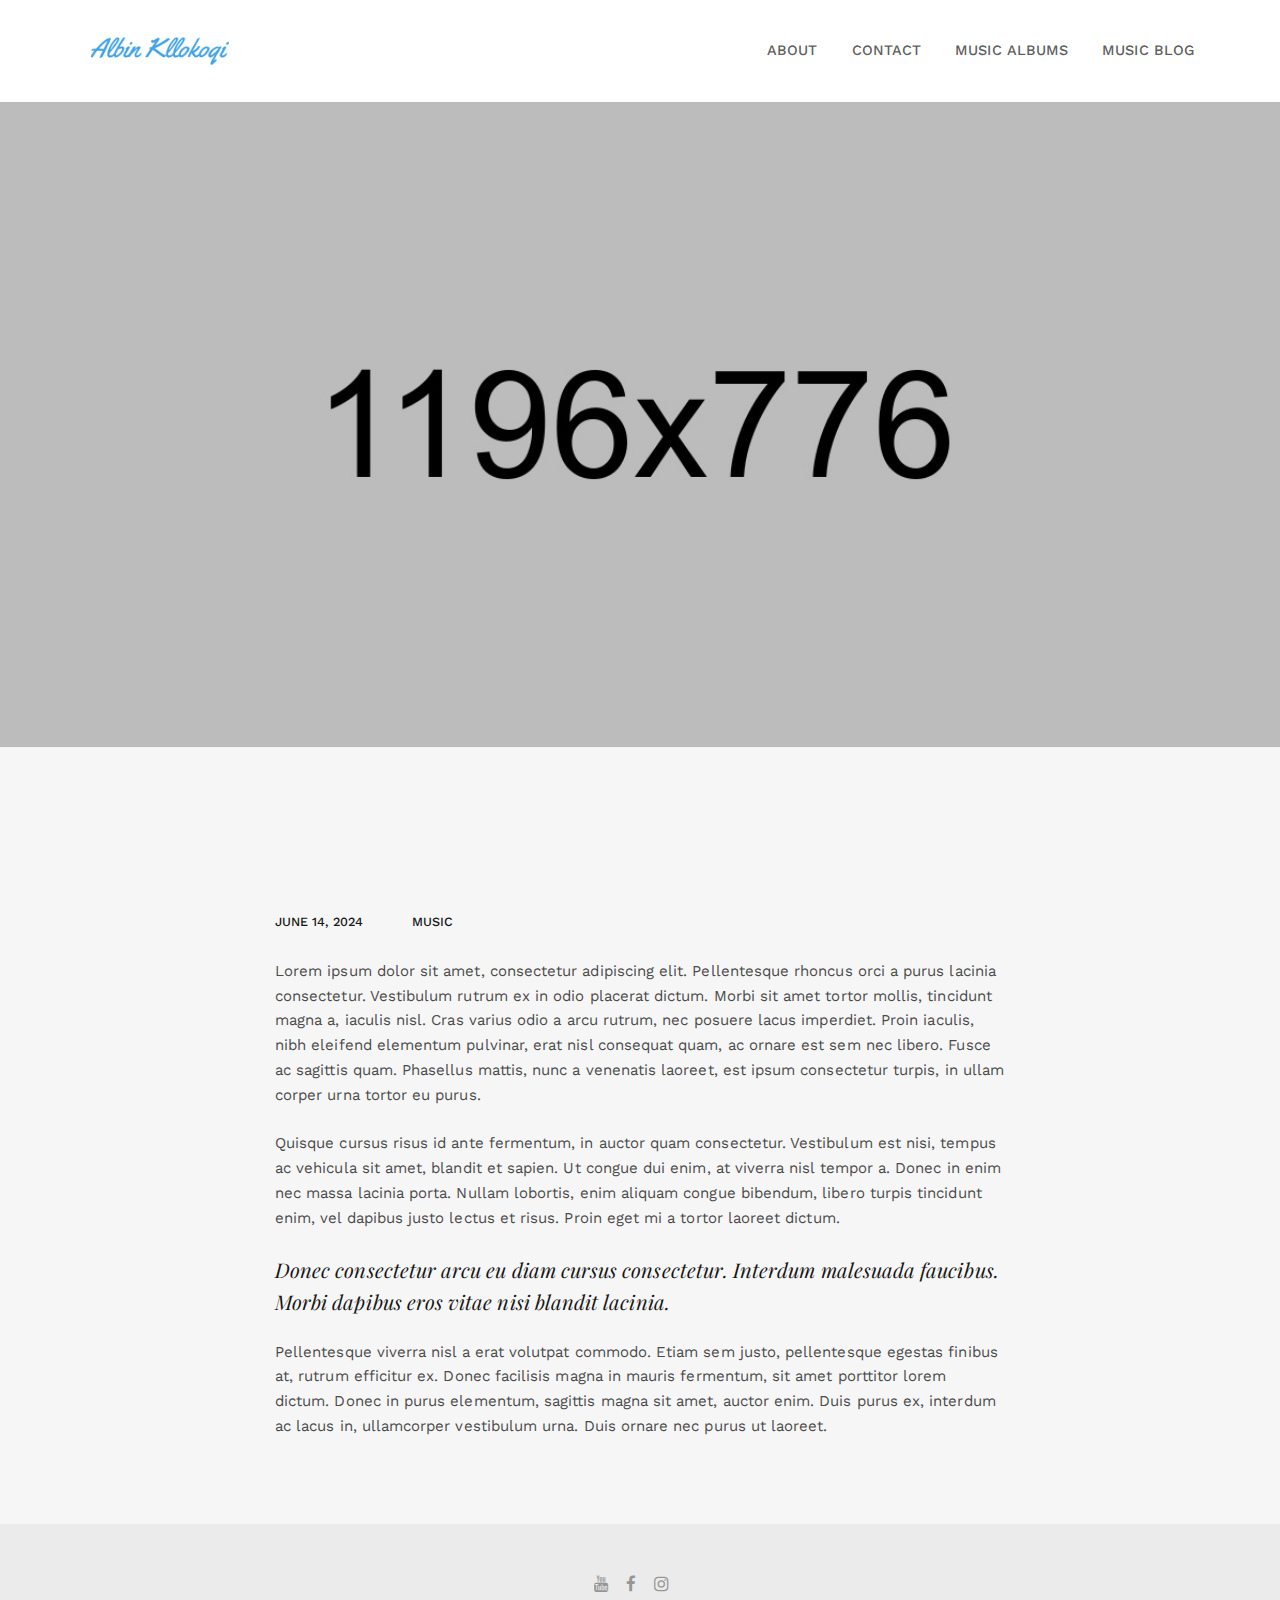
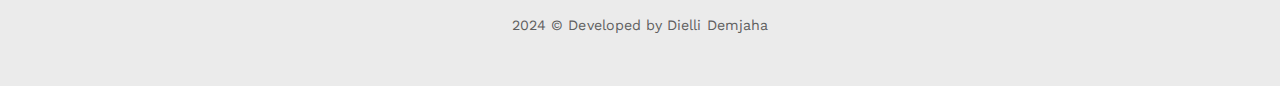
==== blog-single.html @ 4daa44f2 "initial phase of the website" ====
<!DOCTYPE html>
<!--
  Name: Snow - Minimal & Clean Portfolio HTML Template
  Version: 1.0.1
  Author: nK, unvab
  Website: https://www.albinkllokoqi.com/
  Purchase: https://nkdev.info
  Support: https://nk.ticksy.com
  License: You must have a valid license purchased only from ThemeForest (the above link) in order to legally use the theme for your project.
  Copyright 2017.
-->

<html lang="en">

<head>
    <meta charset="utf-8">
    <meta http-equiv="X-UA-Compatible" content="IE=edge">

    <title>Albin Kllokoqi | Blog post template</title>

    <meta name="description" content="Albin Kllokoqi - Personal Music Website">
    <meta name="keywords" content="Albin, Kllokoqi, Albin Kllokoqi, Music, Music Album">
    <meta name="author" content="Dielli Demjaha">

    <link rel="icon" type="image/png" href="assets/images/favicon.png">
    <link rel="stylesheet" href="https://unpkg.com/aos@next/dist/aos.css" />

    <meta name="viewport" content="width=device-width, initial-scale=1">

    <!-- START: Styles -->

    <!-- Google Fonts -->
    <link href="https://fonts.googleapis.com/css?family=Playfair+Display:400,400i,700,700i%7cWork+Sans:400,500,700" rel="stylesheet" type="text/css">
    
    <link rel="stylesheet" href="assets/css/combined.css">

    <!-- END: Styles -->


</head>


<body>




    <header class="nk-header nk-header-opaque">
        <!--
        START: Navbar
    -->
        <nav class="nk-navbar nk-navbar-top">
            <div class="container">
                <div class="nk-nav-table">
                    <a href="index.html" class="nk-nav-logo">
                        <img src="assets/images/logo-light.png" alt="" width="150" class="nk-nav-logo-onscroll">
                        <img src="assets/images/logo.png" alt="" width="150">
                    </a>

                    <ul class="nk-nav nk-nav-right hidden-md-down" data-nav-mobile="#nk-nav-mobile">
                        <li>
                            <a href="index.html#about">About</a>
                        </li>
                        <li>
                            <a href="index.html#contact">Contact</a>
                        </li>
                        <li>
                            <a href="portfolio.html">Music Albums</a>
                        </li>
                        <li>
                            <a href="blog.html">Music Blog</a>
                        </li>
                    </ul>

                    <ul class="nk-nav nk-nav-right nk-nav-icons">
                        <li class="single-icon hidden-lg-up">
                            <a href="#" class="nk-navbar-full-toggle nk-navbar nk-navbar-solid">
                                <span class="nk-icon-burger">
                                    <span class="nk-t-1"></span>
                                    <span class="nk-t-2"></span>
                                    <span class="nk-t-3"></span>
                                </span>
                            </a>
                        </li>
                    </ul>
                </div>
            </div>
        </nav>
        <!-- END: Navbar -->

    </header>




    <!--
    START: Navbar Mobile
-->
    <nav class="nk-navbar nk-navbar-full nk-navbar-align-center" id="nk-nav-mobile">
        <div class="nk-navbar-bg">
            <div class="bg-image" style="background-image: url('assets/images/bg-menu.jpg')"></div>
        </div>
        <div class="nk-nav-table">
            <div class="nk-nav-row">
                <div class="container">
                    <div class="nk-nav-header">

                        <div class="nk-nav-logo">
                            <a href="index.html" class="nk-nav-logo">
                                <img src="assets/images/logo-light.png" alt="" width="150">
                            </a>
                        </div>

                        <div class="nk-nav-close nk-navbar-full-toggle">
                            <span class="nk-icon-close"></span>
                        </div>
                    </div>
                </div>
            </div>
            <div class="nk-nav-row-full nk-nav-row">
                <div class="nano">
                    <div class="nano-content">
                        <div class="nk-nav-table">
                            <div class="nk-nav-row nk-nav-row-full nk-nav-row-center nk-navbar-mobile-content">
                                <ul class="nk-nav">
                                    <!-- Here will be inserted menu from [data-mobile-menu="#nk-nav-mobile"] -->
                                </ul>
                            </div>
                        </div>
                    </div>
                </div>
            </div>
            <div class="nk-nav-row">
                <div class="container">
                    <div class="nk-nav-social">
                        <ul>
                            <li><a href="https://youtube.com/"><i class="fa fa-youtube"></i></a></li>
                            <li><a href="https://www.facebook.com//"><i class="fa fa-facebook"></i></a></li>
                            <!-- <li><a href="https://dribbble.com/_nK"><i class="fa fa-dribbble"></i></a></li> -->
                            <li><a href="https://www.instagram.com//"><i class="fa fa-instagram"></i></a></li>
                            <li><a href="https://www.bandcamp.com/"><i class="fa-brands fa-bandcamp"></i></a></li>
                        </ul>
                    </div>
                </div>
            </div>
        </div>
    </nav>
    <!-- END: Navbar Mobile -->


    <div class="nk-main">

        <!-- START: Header Title -->
        <div class="nk-header-title nk-header-title-lg">
            <div class="bg-image">
                <div style="background-image: url('assets/images/post-6.jpg');"></div>

            </div>
            <div class="nk-header-table">
                <div class="nk-header-table-cell">
                    <div class="container">




                    </div>
                </div>
            </div>

        </div>

        <!-- END: Header Title -->




        <div class="container">
            <div class="row">
                <div class="col-lg-8 offset-lg-2">
                    <div class="nk-gap-4"></div>

                    <!-- START: Post -->
                    <div class="nk-blog-post nk-blog-post-single">
                        <h1 class="display-4" data-aos="zoom-in-down">Article title</h1>

                        <div class="nk-post-meta">
                            <div class="nk-post-date">June 14, 2024</div>
                            <div class="nk-post-category"><a href="#">Music</a></div>
                            <!-- <div class="nk-post-comments-count">2 Comments</div> -->
                        </div>

                        <!-- START: Post Text -->
                        <div class="nk-post-text">
                            <p>Lorem ipsum dolor sit amet, consectetur adipiscing elit. Pellentesque rhoncus orci a purus lacinia consectetur. Vestibulum rutrum ex in odio placerat dictum. Morbi sit amet tortor mollis, tincidunt magna a, iaculis nisl. Cras varius odio a arcu rutrum, nec posuere lacus imperdiet. Proin iaculis, nibh eleifend elementum pulvinar, erat nisl consequat quam, ac ornare est sem nec libero. Fusce ac sagittis quam. Phasellus mattis, nunc a venenatis laoreet, est ipsum consectetur turpis, in ullam corper urna tortor eu purus.</p>
                            <p>Quisque cursus risus id ante fermentum, in auctor quam consectetur. Vestibulum est nisi, tempus ac vehicula sit amet, blandit et sapien. Ut congue dui enim, at viverra nisl tempor a. Donec in enim nec massa lacinia porta. Nullam lobortis, enim aliquam congue bibendum, libero turpis tincidunt enim, vel dapibus justo lectus et risus. Proin eget mi a tortor laoreet dictum.</p>

                            <blockquote>
                                <em>Donec consectetur arcu eu diam cursus consectetur. Interdum malesuada faucibus. Morbi dapibus eros vitae nisi blandit lacinia.</em>
                            </blockquote>

                            <p>Pellentesque viverra nisl a erat volutpat commodo. Etiam sem justo, pellentesque egestas finibus at, rutrum efficitur ex. Donec facilisis magna in mauris fermentum, sit amet porttitor lorem dictum. Donec in purus elementum, sagittis magna sit amet, auctor enim. Duis purus ex, interdum ac lacus in, ullamcorper vestibulum urna. Duis ornare nec purus ut laoreet.</p>

                        </div>
                        <!-- END: Post Text -->

                        <!-- START: Post Share -->
                        <!-- <div class="nk-post-share">
                            <strong>Share:</strong>
                            <a href="#" title="Share page on Facebook" data-share="facebook">Facebook</a>,
                            <a href="#" title="Share page on Twitter" data-share="twitter">Twitter</a>,
                            <a href="#" title="Share page on Pinterest" data-share="pinterest">Pinterest</a>
                        </div> -->
                        <!-- END: Post Share -->
                    </div>
                    <!-- END: Post -->

                    <div class="nk-gap-3"></div>
                </div>
            </div>
        </div>

        <!-- START: Reply -->
        <!-- <div class="nk-reply">
            <div class="nk-gap-3"></div>
            <div class="container">
                <div class="row">
                    <div class="col-lg-8 offset-lg-2">
                        <h3 class="nk-title">Leave a Comment:</h3>
                        <div class="nk-gap-1"></div>
                        <form action="#" class="nk-form">
                            <div class="row vertical-gap">
                                <div class="col-md-6">
                                    <input type="text" class="form-control required" name="name" placeholder="Your Name">
                                </div>
                                <div class="col-md-6">
                                    <input type="email" class="form-control required" name="email" placeholder="Your Email">
                                </div>
                            </div>
                            <div class="nk-gap-1"></div>
                            <textarea class="form-control required" name="message" rows="8" placeholder="Your Comment" aria-required="true"></textarea>
                            <div class="nk-gap-1"></div>
                            <div class="nk-form-response-success"></div>
                            <div class="nk-form-response-error"></div>
                            <button class="nk-btn">Post a Comment</button>
                        </form>
                    </div>
                </div>
            </div>
            <div class="nk-gap-3"></div>
        </div> -->
        <!-- END: Reply -->

        <!-- START: Pagination -->
        <!-- <div class="nk-pagination nk-pagination-center">
            <div class="container">
                <a class="nk-pagination-prev" href="#">
                    <span class="pe-7s-angle-left"></span> Previous Post</a>
                <a class="nk-pagination-center" href="#">
                    <span class="nk-icon-squares"></span>
                </a>
                <a class="nk-pagination-next" href="#">Next Post <span class="pe-7s-angle-right"></span> </a>
            </div>
        </div> -->
        <!-- END: Pagination -->



        <!--
    START: Footer
-->
        <footer class="nk-footer">


            <div class="nk-footer-cont">
                <div class="container text-xs-center">
                    <div class="nk-footer-social">
                        <ul>
                            <li><a href="https://twitter.com/nkdevv"><i class="fa fa-youtube"></i></a></li>
                            <li><a href="https://www.facebook.com/unvabdesign/"><i class="fa fa-facebook"></i></a></li>
                            <!-- <li><a href="https://dribbble.com/_nK"><i class="fa fa-dribbble"></i></a></li> -->
                            <li><a href="https://www.instagram.com/unvab/"><i class="fa fa-instagram"></i></a></li>
                            <li><a href="https://www.bandcamp.com/"><i class="fa-brands fa-bandcamp"></i></a></li>
                        </ul>
                    </div>

                    <div class="nk-footer-text">
                        <p>2024 &copy; Developed by Dielli Demjaha</p>
                    </div>
                </div>
            </div>
        </footer>
        <!-- END: Footer -->


    </div>




    <!-- START: Scripts -->

    <script src="assets/js/combined.js"></script>
    <script src="https://unpkg.com/aos@next/dist/aos.js"></script>
    <script>
      AOS.init();
    </script>

    <!-- END: Scripts -->


</body>

</html>
---- assets/css/combined.css ----
@charset "UTF-8";

html {
    font-family: sans-serif;
    line-height: 1.15;
    -ms-text-size-adjust: 100%;
    -webkit-text-size-adjust: 100%
}

body {
    margin: 0
}

details,
footer,
header,
main,
menu,
nav,
section {
    display: block
}

progress,
video {
    display: inline-block
}

progress {
    vertical-align: baseline
}

[hidden],
template {
    display: none
}

a {
    background-color: transparent;
    -webkit-text-decoration-skip: objects
}

a:active,
a:hover {
    outline-width: 0
}

b,
strong {
    font-weight: inherit;
    font-weight: bolder
}

h1 {
    font-size: 2em;
    margin: .67em 0
}

img {
    border-style: none
}

svg:not(:root) {
    overflow: hidden
}

code {
    font-family: monospace, monospace;
    font-size: 1em
}

hr {
    box-sizing: content-box;
    height: 0;
    overflow: visible
}

button,
input,
optgroup,
select,
textarea {
    font: inherit;
    margin: 0
}

optgroup {
    font-weight: 700
}

button,
input {
    overflow: visible
}

button,
select {
    text-transform: none
}

[type=reset],
[type=submit],
button,
html [type=button] {
    -webkit-appearance: button
}

[type=button]::-moz-focus-inner,
[type=reset]::-moz-focus-inner,
[type=submit]::-moz-focus-inner,
button::-moz-focus-inner {
    border-style: none;
    padding: 0
}

[type=button]:-moz-focusring,
[type=reset]:-moz-focusring,
[type=submit]:-moz-focusring,
button:-moz-focusring {
    outline: 1px dotted ButtonText
}

textarea {
    overflow: auto
}

[type=checkbox],
[type=radio] {
    box-sizing: border-box;
    padding: 0
}

[type=number]::-webkit-inner-spin-button,
[type=number]::-webkit-outer-spin-button {
    height: auto
}

[type=search] {
    -webkit-appearance: textfield;
    outline-offset: -2px
}

[type=search]::-webkit-search-cancel-button,
[type=search]::-webkit-search-decoration {
    -webkit-appearance: none
}

::-webkit-input-placeholder {
    color: inherit;
    opacity: .54
}

::-webkit-file-upload-button {
    -webkit-appearance: button;
    font: inherit
}

@media print {

    *,
    :after,
    :before,
    :first-letter,
    blockquote:first-line,
    div:first-line,
    li:first-line,
    p:first-line {
        text-shadow: none !important;
        box-shadow: none !important
    }

    a,
    a:visited {
        text-decoration: underline
    }

    blockquote {
        border: 1px solid #999;
        page-break-inside: avoid
    }

    thead {
        display: table-header-group
    }

    img,
    tr {
        page-break-inside: avoid
    }

    h2,
    h3,
    p {
        orphans: 3;
        widows: 3
    }

    h2,
    h3 {
        page-break-after: avoid
    }

    .navbar {
        display: none
    }

    .tag {
        border: 1px solid #000
    }

    .table {
        border-collapse: collapse !important
    }

    .table td,
    .table th {
        background-color: #fff !important
    }
}

html {
    box-sizing: border-box
}

*,
:after,
:before {
    box-sizing: inherit
}

@-ms-viewport {
    width: device-width
}

html {
    font-size: 16px;
    -ms-overflow-style: scrollbar;
    -webkit-tap-highlight-color: transparent
}

body {
    font-family: -apple-system, BlinkMacSystemFont, Segoe UI, Roboto, Helvetica Neue, Arial, sans-serif;
    font-size: 1rem;
    font-weight: 400;
    line-height: 1.5;
    color: #373a3c;
    background-color: #fff
}

[tabindex="-1"]:focus {
    outline: 0 !important
}

h1,
h2,
h3,
h4,
h5,
h6 {
    margin-top: 0;
    margin-bottom: .5rem
}

p {
    margin-top: 0
}

address,
p {
    margin-bottom: 1rem
}

address {
    font-style: normal;
    line-height: inherit
}

ol,
ul {
    margin-top: 0;
    margin-bottom: 1rem
}

ol ol,
ol ul,
ul ol,
ul ul {
    margin-bottom: 0
}

dt {
    font-weight: 700
}

blockquote {
    margin: 0 0 1rem
}

a {
    /* color: #0275d8; */
    text-decoration: none
}

a:focus,
a:hover {
    /* color: #014c8c; */
    /* text-decoration: underline */
}

a:focus {
    outline: 5px auto -webkit-focus-ring-color;
    outline-offset: -2px
}

a:not([href]):not([tabindex]),
a:not([href]):not([tabindex]):focus,
a:not([href]):not([tabindex]):hover {
    color: inherit;
    text-decoration: none
}

a:not([href]):not([tabindex]):focus {
    outline: 0
}

img {
    vertical-align: middle
}

[role=button] {
    cursor: pointer
}

[role=button],
a,
area,
button,
input,
label,
select,
textarea {
    -ms-touch-action: manipulation;
    touch-action: manipulation
}

table {
    border-collapse: collapse;
    background-color: transparent
}

caption {
    padding-top: .75rem;
    padding-bottom: .75rem;
    color: #818a91;
    caption-side: bottom
}

caption,
th {
    text-align: left
}

label {
    display: inline-block;
    margin-bottom: .5rem
}

button:focus {
    outline: 1px dotted;
    outline: 5px auto -webkit-focus-ring-color
}

button,
input,
select,
textarea {
    line-height: inherit
}

input[type=checkbox]:disabled,
input[type=radio]:disabled {
    cursor: not-allowed
}

input[type=date],
input[type=datetime-local],
input[type=month],
input[type=time] {
    -webkit-appearance: listbox
}

textarea {
    resize: vertical
}

input[type=search] {
    -webkit-appearance: none
}

[hidden] {
    display: none !important
}

.h1,
.h2,
.h3,
.h4,
.h5,
.h6,
h1,
h2,
h3,
h4,
h5,
h6 {
    margin-bottom: .5rem;
    font-family: inherit;
    font-weight: 500;
    line-height: 1.1;
}

.h1,
h1 {
    font-size: 2.5rem
}

.h2,
h2 {
    font-size: 2rem
}

.h3,
h3 {
    font-size: 1.75rem
}

.h4,
h4 {
    font-size: 1.5rem
}

.h5,
h5 {
    font-size: 1.25rem
}

.h6,
h6 {
    font-size: 1rem
}

.display-1 {
    font-size: 6rem;
    font-weight: 300
}

.display-2 {
    font-size: 5.5rem;
    font-weight: 300
}

.display-3 {
    font-size: 4.5rem;
    font-weight: 300
}

.display-4 {
    font-size: 3.5rem;
    font-weight: 300;
    background: linear-gradient(45deg,#7a572f, #e39c40, #92330d);
    -webkit-background-clip: text;
    -webkit-text-fill-color: transparent;
}

hr {
    margin-top: 1rem;
    margin-bottom: 1rem;
    border: 0;
    border-top: 1px solid rgba(0, 0, 0, .1)
}

.list-inline {
    padding-left: 0;
    list-style: none
}

.list-inline-item {
    display: inline-block
}

.list-inline-item:not(:last-child) {
    margin-right: 5px
}

.blockquote {
    padding: .5rem 1rem;
    margin-bottom: 1rem;
    font-size: 1.25rem;
    border-left: .25rem solid #eceeef
}

.blockquote-footer {
    display: block;
    font-size: 80%;
    color: #818a91
}

.blockquote-footer:before {
    content: "\2014 \00A0"
}

.blockquote-reverse {
    padding-right: 1rem;
    padding-left: 0;
    text-align: right;
    border-right: .25rem solid #eceeef;
    border-left: 0
}

.blockquote-reverse .blockquote-footer:before {
    content: ""
}

.blockquote-reverse .blockquote-footer:after {
    content: "\00A0 \2014"
}

.carousel-inner>.carousel-item>a>img,
.carousel-inner>.carousel-item>img,
.img-fluid,
.img-thumbnail {
    max-width: 100%;
    height: auto
}

.img-thumbnail {
    padding: .25rem;
    background-color: #fff;
    border: 1px solid #ddd;
    border-radius: .25rem;
    -webkit-transition: all .2s ease-in-out;
    transition: all .2s ease-in-out
}

code {
    font-family: Menlo, Monaco, Consolas, Liberation Mono, Courier New, monospace;
    padding: .2rem .4rem;
    font-size: 90%;
    color: #bd4147;
    background-color: #f7f7f9;
    border-radius: .25rem
}

.container {
    margin-left: auto;
    margin-right: auto;
    padding-right: 15px;
    padding-left: 15px
}

.container:after {
    content: "";
    display: table;
    clear: both
}

@media (min-width:576px) {
    .container {
        padding-right: 15px;
        padding-left: 15px
    }
}

@media (min-width:768px) {
    .container {
        padding-right: 15px;
        padding-left: 15px
    }
}

@media (min-width:992px) {
    .container {
        padding-right: 15px;
        padding-left: 15px
    }
}

@media (min-width:1200px) {
    .container {
        padding-right: 15px;
        padding-left: 15px
    }
}

@media (min-width:576px) {
    .container {
        width: 540px;
        max-width: 100%
    }
}

@media (min-width:768px) {
    .container {
        width: 720px;
        max-width: 100%
    }
}

@media (min-width:992px) {
    .container {
        width: 960px;
        max-width: 100%
    }
}

@media (min-width:1200px) {
    .container {
        width: 1140px;
        max-width: 100%
    }
}

.container-fluid {
    margin-left: auto;
    margin-right: auto;
    padding-right: 15px;
    padding-left: 15px
}

.container-fluid:after {
    content: "";
    display: table;
    clear: both
}

@media (min-width:576px) {
    .container-fluid {
        padding-right: 15px;
        padding-left: 15px
    }
}

@media (min-width:768px) {
    .container-fluid {
        padding-right: 15px;
        padding-left: 15px
    }
}

@media (min-width:992px) {
    .container-fluid {
        padding-right: 15px;
        padding-left: 15px
    }
}

@media (min-width:1200px) {
    .container-fluid {
        padding-right: 15px;
        padding-left: 15px
    }
}

.row {
    margin-right: -15px;
    margin-left: -15px
}

.row:after {
    content: "";
    display: table;
    clear: both
}

@media (min-width:576px) {
    .row {
        margin-right: -15px;
        margin-left: -15px
    }
}

@media (min-width:768px) {
    .row {
        margin-right: -15px;
        margin-left: -15px
    }
}

@media (min-width:992px) {
    .row {
        margin-right: -15px;
        margin-left: -15px
    }
}

@media (min-width:1200px) {
    .row {
        margin-right: -15px;
        margin-left: -15px
    }
}

.col-lg,
.col-lg-1,
.col-lg-2,
.col-lg-3,
.col-lg-4,
.col-lg-5,
.col-lg-6,
.col-lg-7,
.col-lg-8,
.col-lg-9,
.col-lg-10,
.col-lg-11,
.col-lg-12,
.col-md,
.col-md-1,
.col-md-2,
.col-md-3,
.col-md-4,
.col-md-5,
.col-md-6,
.col-md-7,
.col-md-8,
.col-md-9,
.col-md-10,
.col-md-11,
.col-md-12,
.col-sm,
.col-sm-1,
.col-sm-2,
.col-sm-3,
.col-sm-4,
.col-sm-5,
.col-sm-6,
.col-sm-7,
.col-sm-8,
.col-sm-9,
.col-sm-10,
.col-sm-11,
.col-sm-12,
.col-xs,
.col-xs-1,
.col-xs-2,
.col-xs-3,
.col-xs-4,
.col-xs-5,
.col-xs-6,
.col-xs-7,
.col-xs-8,
.col-xs-9,
.col-xs-10,
.col-xs-11,
.col-xs-12 {
    position: relative;
    min-height: 1px;
    padding-right: 15px;
    padding-left: 15px
}

@media (min-width:576px) {

    .col-lg,
    .col-lg-1,
    .col-lg-2,
    .col-lg-3,
    .col-lg-4,
    .col-lg-5,
    .col-lg-6,
    .col-lg-7,
    .col-lg-8,
    .col-lg-9,
    .col-lg-10,
    .col-lg-11,
    .col-lg-12,
    .col-md,
    .col-md-1,
    .col-md-2,
    .col-md-3,
    .col-md-4,
    .col-md-5,
    .col-md-6,
    .col-md-7,
    .col-md-8,
    .col-md-9,
    .col-md-10,
    .col-md-11,
    .col-md-12,
    .col-sm,
    .col-sm-1,
    .col-sm-2,
    .col-sm-3,
    .col-sm-4,
    .col-sm-5,
    .col-sm-6,
    .col-sm-7,
    .col-sm-8,
    .col-sm-9,
    .col-sm-10,
    .col-sm-11,
    .col-sm-12,
    .col-xs,
    .col-xs-1,
    .col-xs-2,
    .col-xs-3,
    .col-xs-4,
    .col-xs-5,
    .col-xs-6,
    .col-xs-7,
    .col-xs-8,
    .col-xs-9,
    .col-xs-10,
    .col-xs-11,
    .col-xs-12 {
        padding-right: 15px;
        padding-left: 15px
    }
}

@media (min-width:768px) {

    .col-lg,
    .col-lg-1,
    .col-lg-2,
    .col-lg-3,
    .col-lg-4,
    .col-lg-5,
    .col-lg-6,
    .col-lg-7,
    .col-lg-8,
    .col-lg-9,
    .col-lg-10,
    .col-lg-11,
    .col-lg-12,
    .col-md,
    .col-md-1,
    .col-md-2,
    .col-md-3,
    .col-md-4,
    .col-md-5,
    .col-md-6,
    .col-md-7,
    .col-md-8,
    .col-md-9,
    .col-md-10,
    .col-md-11,
    .col-md-12,
    .col-sm,
    .col-sm-1,
    .col-sm-2,
    .col-sm-3,
    .col-sm-4,
    .col-sm-5,
    .col-sm-6,
    .col-sm-7,
    .col-sm-8,
    .col-sm-9,
    .col-sm-10,
    .col-sm-11,
    .col-sm-12,
    .col-xs,
    .col-xs-1,
    .col-xs-2,
    .col-xs-3,
    .col-xs-4,
    .col-xs-5,
    .col-xs-6,
    .col-xs-7,
    .col-xs-8,
    .col-xs-9,
    .col-xs-10,
    .col-xs-11,
    .col-xs-12 {
        padding-right: 15px;
        padding-left: 15px
    }
}

@media (min-width:992px) {

    .col-lg,
    .col-lg-1,
    .col-lg-2,
    .col-lg-3,
    .col-lg-4,
    .col-lg-5,
    .col-lg-6,
    .col-lg-7,
    .col-lg-8,
    .col-lg-9,
    .col-lg-10,
    .col-lg-11,
    .col-lg-12,
    .col-md,
    .col-md-1,
    .col-md-2,
    .col-md-3,
    .col-md-4,
    .col-md-5,
    .col-md-6,
    .col-md-7,
    .col-md-8,
    .col-md-9,
    .col-md-10,
    .col-md-11,
    .col-md-12,
    .col-sm,
    .col-sm-1,
    .col-sm-2,
    .col-sm-3,
    .col-sm-4,
    .col-sm-5,
    .col-sm-6,
    .col-sm-7,
    .col-sm-8,
    .col-sm-9,
    .col-sm-10,
    .col-sm-11,
    .col-sm-12,
    .col-xs,
    .col-xs-1,
    .col-xs-2,
    .col-xs-3,
    .col-xs-4,
    .col-xs-5,
    .col-xs-6,
    .col-xs-7,
    .col-xs-8,
    .col-xs-9,
    .col-xs-10,
    .col-xs-11,
    .col-xs-12 {
        padding-right: 15px;
        padding-left: 15px
    }
}

@media (min-width:1200px) {

    .col-lg,
    .col-lg-1,
    .col-lg-2,
    .col-lg-3,
    .col-lg-4,
    .col-lg-5,
    .col-lg-6,
    .col-lg-7,
    .col-lg-8,
    .col-lg-9,
    .col-lg-10,
    .col-lg-11,
    .col-lg-12,
    .col-md,
    .col-md-1,
    .col-md-2,
    .col-md-3,
    .col-md-4,
    .col-md-5,
    .col-md-6,
    .col-md-7,
    .col-md-8,
    .col-md-9,
    .col-md-10,
    .col-md-11,
    .col-md-12,
    .col-sm,
    .col-sm-1,
    .col-sm-2,
    .col-sm-3,
    .col-sm-4,
    .col-sm-5,
    .col-sm-6,
    .col-sm-7,
    .col-sm-8,
    .col-sm-9,
    .col-sm-10,
    .col-sm-11,
    .col-sm-12,
    .col-xs,
    .col-xs-1,
    .col-xs-2,
    .col-xs-3,
    .col-xs-4,
    .col-xs-5,
    .col-xs-6,
    .col-xs-7,
    .col-xs-8,
    .col-xs-9,
    .col-xs-10,
    .col-xs-11,
    .col-xs-12 {
        padding-right: 15px;
        padding-left: 15px
    }
}

.col-xs-1 {
    float: left;
    width: 8.333333%
}

.col-xs-2 {
    float: left;
    width: 16.666667%
}

.col-xs-3 {
    float: left;
    width: 25%
}

.col-xs-4 {
    float: left;
    width: 33.333333%
}

.col-xs-5 {
    float: left;
    width: 41.666667%
}

.col-xs-6 {
    float: left;
    width: 50%
}

.col-xs-7 {
    float: left;
    width: 58.333333%
}

.col-xs-8 {
    float: left;
    width: 66.666667%
}

.col-xs-9 {
    float: left;
    width: 75%
}

.col-xs-10 {
    float: left;
    width: 83.333333%
}

.col-xs-11 {
    float: left;
    width: 91.666667%
}

.col-xs-12 {
    float: left;
    width: 100%
}

.push-xs-0 {
    left: auto
}

.push-xs-1 {
    left: 8.333333%
}

.push-xs-2 {
    left: 16.666667%
}

.push-xs-3 {
    left: 25%
}

.push-xs-4 {
    left: 33.333333%
}

.push-xs-5 {
    left: 41.666667%
}

.push-xs-6 {
    left: 50%
}

.push-xs-7 {
    left: 58.333333%
}

.push-xs-8 {
    left: 66.666667%
}

.push-xs-9 {
    left: 75%
}

.push-xs-10 {
    left: 83.333333%
}

.push-xs-11 {
    left: 91.666667%
}

.push-xs-12 {
    left: 100%
}

.offset-xs-1 {
    margin-left: 8.333333%
}

.offset-xs-2 {
    margin-left: 16.666667%
}

.offset-xs-3 {
    margin-left: 25%
}

.offset-xs-4 {
    margin-left: 33.333333%
}

.offset-xs-5 {
    margin-left: 41.666667%
}

.offset-xs-6 {
    margin-left: 50%
}

.offset-xs-7 {
    margin-left: 58.333333%
}

.offset-xs-8 {
    margin-left: 66.666667%
}

.offset-xs-9 {
    margin-left: 75%
}

.offset-xs-10 {
    margin-left: 83.333333%
}

.offset-xs-11 {
    margin-left: 91.666667%
}

@media (min-width:576px) {
    .col-sm-1 {
        float: left;
        width: 8.333333%
    }

    .col-sm-2 {
        float: left;
        width: 16.666667%
    }

    .col-sm-3 {
        float: left;
        width: 25%
    }

    .col-sm-4 {
        float: left;
        width: 33.333333%
    }

    .col-sm-5 {
        float: left;
        width: 41.666667%
    }

    .col-sm-6 {
        float: left;
        width: 50%
    }

    .col-sm-7 {
        float: left;
        width: 58.333333%
    }

    .col-sm-8 {
        float: left;
        width: 66.666667%
    }

    .col-sm-9 {
        float: left;
        width: 75%
    }

    .col-sm-10 {
        float: left;
        width: 83.333333%
    }

    .col-sm-11 {
        float: left;
        width: 91.666667%
    }

    .col-sm-12 {
        float: left;
        width: 100%
    }

    .push-sm-0 {
        left: auto
    }

    .push-sm-1 {
        left: 8.333333%
    }

    .push-sm-2 {
        left: 16.666667%
    }

    .push-sm-3 {
        left: 25%
    }

    .push-sm-4 {
        left: 33.333333%
    }

    .push-sm-5 {
        left: 41.666667%
    }

    .push-sm-6 {
        left: 50%
    }

    .push-sm-7 {
        left: 58.333333%
    }

    .push-sm-8 {
        left: 66.666667%
    }

    .push-sm-9 {
        left: 75%
    }

    .push-sm-10 {
        left: 83.333333%
    }

    .push-sm-11 {
        left: 91.666667%
    }

    .push-sm-12 {
        left: 100%
    }

    .offset-sm-0 {
        margin-left: 0
    }

    .offset-sm-1 {
        margin-left: 8.333333%
    }

    .offset-sm-2 {
        margin-left: 16.666667%
    }

    .offset-sm-3 {
        margin-left: 25%
    }

    .offset-sm-4 {
        margin-left: 33.333333%
    }

    .offset-sm-5 {
        margin-left: 41.666667%
    }

    .offset-sm-6 {
        margin-left: 50%
    }

    .offset-sm-7 {
        margin-left: 58.333333%
    }

    .offset-sm-8 {
        margin-left: 66.666667%
    }

    .offset-sm-9 {
        margin-left: 75%
    }

    .offset-sm-10 {
        margin-left: 83.333333%
    }

    .offset-sm-11 {
        margin-left: 91.666667%
    }
}

@media (min-width:768px) {
    .col-md-1 {
        float: left;
        width: 8.333333%
    }

    .col-md-2 {
        float: left;
        width: 16.666667%
    }

    .col-md-3 {
        float: left;
        width: 25%
    }

    .col-md-4 {
        float: left;
        width: 33.333333%
    }

    .col-md-5 {
        float: left;
        width: 41.666667%
    }

    .col-md-6 {
        float: left;
        width: 50%
    }

    .col-md-7 {
        float: left;
        width: 58.333333%
    }

    .col-md-8 {
        float: left;
        width: 66.666667%
    }

    .col-md-9 {
        float: left;
        width: 75%
    }

    .col-md-10 {
        float: left;
        width: 83.333333%
    }

    .col-md-11 {
        float: left;
        width: 91.666667%
    }

    .col-md-12 {
        float: left;
        width: 100%
    }

    .push-md-0 {
        left: auto
    }

    .push-md-1 {
        left: 8.333333%
    }

    .push-md-2 {
        left: 16.666667%
    }

    .push-md-3 {
        left: 25%
    }

    .push-md-4 {
        left: 33.333333%
    }

    .push-md-5 {
        left: 41.666667%
    }

    .push-md-6 {
        left: 50%
    }

    .push-md-7 {
        left: 58.333333%
    }

    .push-md-8 {
        left: 66.666667%
    }

    .push-md-9 {
        left: 75%
    }

    .push-md-10 {
        left: 83.333333%
    }

    .push-md-11 {
        left: 91.666667%
    }

    .push-md-12 {
        left: 100%
    }

    .offset-md-0 {
        margin-left: 0
    }

    .offset-md-1 {
        margin-left: 8.333333%
    }

    .offset-md-2 {
        margin-left: 16.666667%
    }

    .offset-md-3 {
        margin-left: 25%
    }

    .offset-md-4 {
        margin-left: 33.333333%
    }

    .offset-md-5 {
        margin-left: 41.666667%
    }

    .offset-md-6 {
        margin-left: 50%
    }

    .offset-md-7 {
        margin-left: 58.333333%
    }

    .offset-md-8 {
        margin-left: 66.666667%
    }

    .offset-md-9 {
        margin-left: 75%
    }

    .offset-md-10 {
        margin-left: 83.333333%
    }

    .offset-md-11 {
        margin-left: 91.666667%
    }
}

@media (min-width:992px) {
    .col-lg-1 {
        float: left;
        width: 8.333333%
    }

    .col-lg-2 {
        float: left;
        width: 16.666667%
    }

    .col-lg-3 {
        float: left;
        width: 25%
    }

    .col-lg-4 {
        float: left;
        width: 33.333333%
    }

    .col-lg-5 {
        float: left;
        width: 41.666667%
    }

    .col-lg-6 {
        float: left;
        width: 50%
    }

    .col-lg-7 {
        float: left;
        width: 58.333333%
    }

    .col-lg-8 {
        float: left;
        width: 66.666667%
    }

    .col-lg-9 {
        float: left;
        width: 75%
    }

    .col-lg-10 {
        float: left;
        width: 83.333333%
    }

    .col-lg-11 {
        float: left;
        width: 91.666667%
    }

    .col-lg-12 {
        float: left;
        width: 100%
    }

    .push-lg-0 {
        left: auto
    }

    .push-lg-1 {
        left: 8.333333%
    }

    .push-lg-2 {
        left: 16.666667%
    }

    .push-lg-3 {
        left: 25%
    }

    .push-lg-4 {
        left: 33.333333%
    }

    .push-lg-5 {
        left: 41.666667%
    }

    .push-lg-6 {
        left: 50%
    }

    .push-lg-7 {
        left: 58.333333%
    }

    .push-lg-8 {
        left: 66.666667%
    }

    .push-lg-9 {
        left: 75%
    }

    .push-lg-10 {
        left: 83.333333%
    }

    .push-lg-11 {
        left: 91.666667%
    }

    .push-lg-12 {
        left: 100%
    }

    .offset-lg-0 {
        margin-left: 0
    }

    .offset-lg-1 {
        margin-left: 8.333333%
    }

    .offset-lg-2 {
        margin-left: 16.666667%
    }

    .offset-lg-3 {
        margin-left: 25%
    }

    .offset-lg-4 {
        margin-left: 33.333333%
    }

    .offset-lg-5 {
        margin-left: 41.666667%
    }

    .offset-lg-6 {
        margin-left: 50%
    }

    .offset-lg-7 {
        margin-left: 58.333333%
    }

    .offset-lg-8 {
        margin-left: 66.666667%
    }

    .offset-lg-9 {
        margin-left: 75%
    }

    .offset-lg-10 {
        margin-left: 83.333333%
    }

    .offset-lg-11 {
        margin-left: 91.666667%
    }
}

.table {
    width: 100%;
    max-width: 100%;
    margin-bottom: 1rem
}

.table td,
.table th {
    padding: .75rem;
    vertical-align: top;
    border-top: 1px solid #eceeef
}

.table thead th {
    vertical-align: bottom;
    border-bottom: 2px solid #eceeef
}

.table tbody+tbody {
    border-top: 2px solid #eceeef
}

.table .table {
    background-color: #fff
}

.table-sm td,
.table-sm th {
    padding: .3rem
}

.table-active,
.table-active>td,
.table-active>th,
.table-hover .table-active:hover,
.table-hover .table-active:hover>td,
.table-hover .table-active:hover>th,
.table-hover tbody tr:hover {
    background-color: rgba(0, 0, 0, .075)
}

.table-success,
.table-success>td,
.table-success>th {
    background-color: #dff0d8
}

.table-hover .table-success:hover,
.table-hover .table-success:hover>td,
.table-hover .table-success:hover>th {
    background-color: #d0e9c6
}

.table-info,
.table-info>td,
.table-info>th {
    background-color: #d9edf7
}

.table-hover .table-info:hover,
.table-hover .table-info:hover>td,
.table-hover .table-info:hover>th {
    background-color: #c4e3f3
}

.thead-default th {
    color: #55595c;
    background-color: #eceeef
}

.table-reflow thead {
    float: left
}

.table-reflow tbody {
    display: block;
    white-space: nowrap
}

.table-reflow td,
.table-reflow th {
    border-top: 1px solid #eceeef;
    border-left: 1px solid #eceeef
}

.table-reflow td:last-child,
.table-reflow th:last-child {
    border-right: 1px solid #eceeef
}

.table-reflow tbody:last-child tr:last-child td,
.table-reflow tbody:last-child tr:last-child th,
.table-reflow tfoot:last-child tr:last-child td,
.table-reflow tfoot:last-child tr:last-child th,
.table-reflow thead:last-child tr:last-child td,
.table-reflow thead:last-child tr:last-child th {
    border-bottom: 1px solid #eceeef
}

.table-reflow tr {
    float: left
}

.table-reflow tr td,
.table-reflow tr th {
    display: block !important;
    border: 1px solid #eceeef
}

.form-control {
    display: block;
    width: 100%;
    padding: .5rem .75rem;
    font-size: 1rem;
    line-height: 1.25;
    color: #55595c;
    background-color: #fff;
    background-image: none;
    background-clip: padding-box;
    border: 1px solid rgba(0, 0, 0, .15);
    border-radius: .25rem
}

.form-control::-ms-expand {
    background-color: transparent;
    border: 0
}

.form-control:focus {
    color: #55595c;
    background-color: #fff;
    border-color: #66afe9;
    outline: 0
}

.form-control::-webkit-input-placeholder {
    color: #999;
    opacity: 1
}

.form-control::-moz-placeholder {
    color: #999;
    opacity: 1
}

.form-control:-ms-input-placeholder {
    color: #999;
    opacity: 1
}

.form-control::placeholder {
    color: #999;
    opacity: 1
}

.form-control:disabled,
.form-control[readonly] {
    background-color: #eceeef;
    opacity: 1
}

.form-control:disabled {
    cursor: not-allowed
}

select.form-control:not([size]):not([multiple]) {
    height: calc(2.5rem - 2px)
}

select.form-control:focus::-ms-value {
    color: #55595c;
    background-color: #fff
}

.form-control-file,
.form-control-range {
    display: block
}

.col-form-label {
    padding-top: .5rem;
    padding-bottom: .5rem;
    margin-bottom: 0
}

.col-form-label-lg {
    padding-top: .75rem;
    padding-bottom: .75rem;
    font-size: 1.25rem
}

.col-form-label-sm {
    padding-top: .25rem;
    padding-bottom: .25rem;
    font-size: .875rem
}

.form-control-static {
    padding-top: .5rem;
    padding-bottom: .5rem;
    line-height: 1.25;
    border: solid transparent;
    border-width: 1px 0
}

.form-control-static.form-control-lg,
.form-control-static.form-control-sm {
    padding-right: 0;
    padding-left: 0
}

.form-control-sm {
    padding: .25rem .5rem;
    font-size: .875rem;
    border-radius: .2rem
}

select.form-control-sm:not([size]):not([multiple]) {
    height: 1.8125rem
}

.form-control-lg {
    padding: .75rem 1.5rem;
    font-size: 1.25rem;
    border-radius: .3rem
}

select.form-control-lg:not([size]):not([multiple]) {
    height: 3.166667rem
}

.form-text {
    display: block;
    margin-top: .25rem
}

.form-check {
    position: relative;
    display: block;
    margin-bottom: .75rem
}

.form-check+.form-check {
    margin-top: -.25rem
}

.form-check.disabled .form-check-label {
    color: #818a91;
    cursor: not-allowed
}

.form-check-label {
    padding-left: 1.25rem;
    margin-bottom: 0;
    cursor: pointer
}

.form-check-input {
    position: absolute;
    margin-top: .25rem;
    margin-left: -1.25rem
}

.form-check-input:only-child {
    position: static
}

.form-check-inline {
    position: relative;
    display: inline-block;
    padding-left: 1.25rem;
    margin-bottom: 0;
    vertical-align: middle;
    cursor: pointer
}

.form-check-inline+.form-check-inline {
    margin-left: .75rem
}

.form-check-inline.disabled {
    color: #818a91;
    cursor: not-allowed
}

.form-control-success {
    padding-right: 2.25rem;
    background-repeat: no-repeat;
    background-position: center right .625rem;
    background-size: 1.25rem 1.25rem
}

.has-success .col-form-label,
.has-success .form-check-inline,
.has-success .form-check-label,
.has-success .form-control-label {
    color: #5cb85c
}

.has-success .form-control {
    border-color: #5cb85c
}

.has-success .form-control-success {
    background-image: url("data:image/svg+xml;charset=utf8,%3Csvg xmlns='http://www.w3.org/2000/svg' viewBox='0 0 8 8'%3E%3Cpath fill='%235cb85c' d='M2.3 6.73L.6 4.53c-.4-1.04.46-1.4 1.1-.8l1.1 1.4 3.4-3.8c.6-.63 1.6-.27 1.2.7l-4 4.6c-.43.5-.8.4-1.1.1z'/%3E%3C/svg%3E")
}

@media (min-width:576px) {
    .form-inline .form-control {
        display: inline-block;
        width: auto;
        vertical-align: middle
    }

    .form-inline .form-control-static {
        display: inline-block
    }

    .form-inline .form-check,
    .form-inline .form-control-label {
        margin-bottom: 0;
        vertical-align: middle
    }

    .form-inline .form-check {
        display: inline-block;
        margin-top: 0
    }

    .form-inline .form-check-label {
        padding-left: 0
    }

    .form-inline .form-check-input {
        position: relative;
        margin-left: 0
    }
}

.btn {
    display: inline-block;
    font-weight: 400;
    line-height: 1.25;
    text-align: center;
    white-space: nowrap;
    vertical-align: middle;
    cursor: pointer;
    -webkit-user-select: none;
    -moz-user-select: none;
    -ms-user-select: none;
    user-select: none;
    border: 1px solid transparent;
    padding: .5rem 1rem;
    font-size: 1rem;
    border-radius: .25rem
}

.btn.active.focus,
.btn.active:focus,
.btn.focus,
.btn:active.focus,
.btn:active:focus,
.btn:focus {
    outline: 5px auto -webkit-focus-ring-color;
    outline-offset: -2px
}

.btn.focus,
.btn:focus,
.btn:hover {
    text-decoration: none
}

.btn.active,
.btn:active {
    background-image: none;
    outline: 0
}

.btn.disabled,
.btn:disabled {
    cursor: not-allowed;
    opacity: .65
}

a.btn.disabled {
    pointer-events: none
}

.btn-info {
    color: #fff;
    background-color: #5bc0de;
    border-color: #5bc0de
}

.btn-info.focus,
.btn-info:focus,
.btn-info:hover {
    color: #fff;
    background-color: #31b0d5;
    border-color: #2aabd2
}

.btn-info.active,
.btn-info:active,
.open>.btn-info.dropdown-toggle {
    color: #fff;
    background-color: #31b0d5;
    border-color: #2aabd2;
    background-image: none
}

.btn-info.active.focus,
.btn-info.active:focus,
.btn-info.active:hover,
.btn-info:active.focus,
.btn-info:active:focus,
.btn-info:active:hover,
.open>.btn-info.dropdown-toggle.focus,
.open>.btn-info.dropdown-toggle:focus,
.open>.btn-info.dropdown-toggle:hover {
    color: #fff;
    background-color: #269abc;
    border-color: #1f7e9a
}

.btn-info.disabled.focus,
.btn-info.disabled:focus,
.btn-info.disabled:hover,
.btn-info:disabled.focus,
.btn-info:disabled:focus,
.btn-info:disabled:hover {
    background-color: #5bc0de;
    border-color: #5bc0de
}
.center-content {
    display: flex;
    justify-content: center;
    align-items: center;
    height: 5vh; /* Adjust as needed */
}

.btn-success {
    color: black;
    background-color: #fff;
    /* border-color: #5cb85c; */
    width: auto;
    font-size: large;
    padding: 10px 15px 10px 15px;
    border-radius: 3px;
    margin-top: auto;

}

.btn-success.focus,
.btn-success:focus,
.btn-success:hover {
    color: #fff;
    background-color: #1a1a1a;
    /* border-color: #419641 */
}

.btn-success.active,
.btn-success:active,
.open>.btn-success.dropdown-toggle {
    color: #fff;
    background-color: #449d44;
    border-color: #419641;
    background-image: none
}

.btn-success.active.focus,
.btn-success.active:focus,
.btn-success.active:hover,
.btn-success:active.focus,
.btn-success:active:focus,
.btn-success:active:hover,
.open>.btn-success.dropdown-toggle.focus,
.open>.btn-success.dropdown-toggle:focus,
.open>.btn-success.dropdown-toggle:hover {
    color: #fff;
    background-color: #398439;
    border-color: #2d672d
}

.btn-success.disabled.focus,
.btn-success.disabled:focus,
.btn-success.disabled:hover,
.btn-success:disabled.focus,
.btn-success:disabled:focus,
.btn-success:disabled:hover {
    background-color: #5cb85c;
    border-color: #5cb85c
}

.btn-link {
    font-weight: 400;
    color: #0275d8;
    border-radius: 0
}

.btn-link,
.btn-link.active,
.btn-link:active,
.btn-link:disabled {
    background-color: transparent
}

.btn-link,
.btn-link:active,
.btn-link:focus,
.btn-link:hover {
    border-color: transparent
}

/* .btn-youtube a {
    display: inline-block;
    color: #fff;
    background-color: #007bff;
    border-color: #007bff;
    text-decoration: none;
    padding: .375rem .75rem;
    font-size: 1rem;
    line-height: 1.5;
    border-radius: .25rem;
    transition: color .15s ease-in-out, background-color .15s ease-in-out, border-color .15s ease-in-out, box-shadow .15s ease-in-out;
}

.btn-youtube:hover {
    color: #fff;
    background-color: #0056b3;
    border-color: #004085;
} */

.btn-link:focus,
.btn-link:hover {
    color: #014c8c;
    text-decoration: underline;
    background-color: transparent
}

.btn-link:disabled:focus,
.btn-link:disabled:hover {
    color: #818a91;
    text-decoration: none
}

.btn-lg {
    padding: .75rem 1.5rem;
    font-size: 1.25rem;
    border-radius: .3rem
}

.btn-sm {
    padding: .25rem .5rem;
    font-size: .875rem;
    border-radius: .2rem
}

.btn-block {
    display: block;
    width: 100%
}

.btn-block+.btn-block {
    margin-top: .5rem
}

input[type=button].btn-block,
input[type=reset].btn-block,
input[type=submit].btn-block {
    width: 100%
}

.fade {
    opacity: 0;
    -webkit-transition: opacity .15s linear;
    transition: opacity .15s linear
}

.fade.active {
    opacity: 1
}

.collapse {
    display: none
}

.collapse.active {
    display: block
}

tr.collapse.active {
    display: table-row
}

tbody.collapse.active {
    display: table-row-group
}

.collapsing {
    height: 0;
    overflow: hidden;
    -webkit-transition-timing-function: ease;
    transition-timing-function: ease;
    -webkit-transition-duration: .35s;
    transition-duration: .35s;
    -webkit-transition-property: height;
    transition-property: height
}

.collapsing,
.dropdown {
    position: relative
}

.dropdown-toggle:after {
    display: inline-block;
    width: 0;
    height: 0;
    margin-left: .3em;
    vertical-align: middle;
    content: "";
    border-top: .3em solid;
    border-right: .3em solid transparent;
    border-left: .3em solid transparent
}

.dropdown-toggle:focus {
    outline: 0
}

.dropdown-menu {
    position: absolute;
    top: 100%;
    left: 0;
    z-index: 1000;
    display: none;
    float: left;
    min-width: 10rem;
    padding: .5rem 0;
    margin: .125rem 0 0;
    font-size: 1rem;
    color: #373a3c;
    text-align: left;
    list-style: none;
    background-color: #fff;
    background-clip: padding-box;
    border: 1px solid rgba(0, 0, 0, .15);
    border-radius: .25rem
}

.dropdown-item {
    display: block;
    width: 100%;
    padding: 3px 1.5rem;
    clear: both;
    font-weight: 400;
    color: #373a3c;
    text-align: inherit;
    white-space: nowrap;
    background: 0 0;
    border: 0
}

.dropdown-item:focus,
.dropdown-item:hover {
    color: #2b2d2f;
    text-decoration: none;
    background-color: #f5f5f5
}

.dropdown-item.active,
.dropdown-item.active:focus,
.dropdown-item.active:hover {
    color: #fff;
    text-decoration: none;
    background-color: #0275d8;
    outline: 0
}

.dropdown-item.disabled,
.dropdown-item.disabled:focus,
.dropdown-item.disabled:hover {
    color: #818a91
}

.dropdown-item.disabled:focus,
.dropdown-item.disabled:hover {
    text-decoration: none;
    cursor: not-allowed;
    background-color: transparent;
    background-image: none;
    filter: "progid:DXImageTransform.Microsoft.gradient(enabled = false)"
}

.active>.dropdown-menu {
    display: block
}

.active>a {
    outline: 0
}

.dropdown-menu-right {
    right: 0;
    left: auto
}

.dropdown-menu-left {
    right: auto;
    left: 0
}

.dropdown-header {
    display: block;
    padding: .5rem 1.5rem;
    margin-bottom: 0;
    font-size: .875rem;
    color: #818a91;
    white-space: nowrap
}

.dropdown-backdrop {
    position: fixed;
    top: 0;
    right: 0;
    bottom: 0;
    left: 0;
    z-index: 990
}

.navbar-fixed-bottom .dropdown .dropdown-menu {
    top: auto;
    bottom: 100%;
    margin-bottom: .125rem
}

.btn+.dropdown-toggle-split {
    padding-right: .75rem;
    padding-left: .75rem
}

.btn+.dropdown-toggle-split:after {
    margin-left: 0
}

.btn-sm+.dropdown-toggle-split {
    padding-right: .375rem;
    padding-left: .375rem
}

.btn-lg+.dropdown-toggle-split {
    padding-right: 1.125rem;
    padding-left: 1.125rem
}

[data-toggle=buttons]>.btn input[type=checkbox],
[data-toggle=buttons]>.btn input[type=radio] {
    position: absolute;
    clip: rect(0, 0, 0, 0);
    pointer-events: none
}

.nav {
    padding-left: 0;
    margin-bottom: 0;
    list-style: none
}

.nav-link {
    display: inline-block
}

.nav-link:focus,
.nav-link:hover {
    text-decoration: none
}

.nav-link.disabled {
    color: #818a91
}

.nav-link.disabled,
.nav-link.disabled:focus,
.nav-link.disabled:hover {
    color: #818a91;
    cursor: not-allowed;
    background-color: transparent
}

.nav-inline .nav-item {
    display: inline-block
}

.nav-inline .nav-item+.nav-item,
.nav-inline .nav-link+.nav-link {
    margin-left: 1rem
}

.tab-content>.tab-pane {
    display: none
}

.tab-content>.active {
    display: block
}

.navbar {
    position: relative;
    padding: .5rem 1rem
}

.navbar:after {
    content: "";
    display: table;
    clear: both
}

@media (min-width:576px) {
    .navbar {
        border-radius: .25rem
    }
}

.navbar-full {
    z-index: 1000
}

@media (min-width:576px) {
    .navbar-full {
        border-radius: 0
    }
}

.navbar-fixed-bottom,
.navbar-fixed-top {
    position: fixed;
    right: 0;
    left: 0;
    z-index: 1030
}

@media (min-width:576px) {

    .navbar-fixed-bottom,
    .navbar-fixed-top {
        border-radius: 0
    }
}

.navbar-fixed-top {
    top: 0
}

.navbar-fixed-bottom {
    bottom: 0
}

.navbar-sticky-top {
    position: -webkit-sticky;
    position: sticky;
    top: 0;
    z-index: 1030;
    width: 100%
}

@media (min-width:576px) {
    .navbar-sticky-top {
        border-radius: 0
    }
}

.navbar-text {
    display: inline-block;
    padding-top: .425rem;
    padding-bottom: .425rem
}

.navbar-nav .nav-item {
    float: left
}

.navbar-nav .nav-link {
    display: block;
    padding-top: .425rem;
    padding-bottom: .425rem
}

.navbar-nav .nav-item+.nav-item,
.navbar-nav .nav-link+.nav-link {
    margin-left: 1rem
}

.navbar-light .navbar-nav .nav-link {
    color: rgba(0, 0, 0, .5)
}

.navbar-light .navbar-nav .nav-link:focus,
.navbar-light .navbar-nav .nav-link:hover {
    color: rgba(0, 0, 0, .7)
}

.navbar-light .navbar-nav .active>.nav-link,
.navbar-light .navbar-nav .active>.nav-link:focus,
.navbar-light .navbar-nav .active>.nav-link:hover,
.navbar-light .navbar-nav .nav-link.active,
.navbar-light .navbar-nav .nav-link.active:focus,
.navbar-light .navbar-nav .nav-link.active:hover,
.navbar-light .navbar-nav .nav-link.open,
.navbar-light .navbar-nav .nav-link.open:focus,
.navbar-light .navbar-nav .nav-link.open:hover,
.navbar-light .navbar-nav .open>.nav-link,
.navbar-light .navbar-nav .open>.nav-link:focus,
.navbar-light .navbar-nav .open>.nav-link:hover {
    color: rgba(0, 0, 0, .9)
}

.carousel-control:focus,
.carousel-control:hover {
    color: #fff;
    text-decoration: none;
    outline: 0;
    opacity: .9
}

.carousel-control .icon-next,
.carousel-control .icon-prev {
    position: absolute;
    top: 50%;
    z-index: 5;
    display: inline-block;
    width: 20px;
    height: 20px;
    margin-top: -10px;
    font-family: serif;
    line-height: 1
}

.carousel-control .icon-prev {
    left: 50%;
    margin-left: -10px
}

.carousel-control .icon-next {
    right: 50%;
    margin-right: -10px
}

.carousel-control .icon-prev:before {
    content: "\2039"
}

.carousel-control .icon-next:before {
    content: "\203a"
}

.carousel-indicators {
    position: absolute;
    bottom: 10px;
    left: 50%;
    z-index: 15;
    width: 60%;
    padding-left: 0;
    margin-left: -30%;
    text-align: center;
    list-style: none
}

.carousel-indicators li {
    display: inline-block;
    width: 10px;
    height: 10px;
    margin: 1px;
    text-indent: -999px;
    cursor: pointer;
    background-color: transparent;
    border: 1px solid #fff;
    border-radius: 10px
}

.carousel-indicators .active {
    width: 12px;
    height: 12px;
    margin: 0;
    background-color: #fff
}

.carousel-caption {
    position: absolute;
    right: 15%;
    bottom: 20px;
    left: 15%;
    z-index: 10;
    padding-top: 20px;
    padding-bottom: 20px;
    color: #fff;
    text-align: center;
    text-shadow: 0 1px 2px rgba(0, 0, 0, .6)
}

.carousel-caption .btn {
    text-shadow: none
}

@media (min-width:576px) {

    .carousel-control .icon-next,
    .carousel-control .icon-prev {
        width: 30px;
        height: 30px;
        margin-top: -15px;
        font-size: 30px
    }

    .carousel-control .icon-prev {
        margin-left: -15px
    }

    .carousel-control .icon-next {
        margin-right: -15px
    }

    .carousel-caption {
        right: 20%;
        left: 20%;
        padding-bottom: 30px
    }

    .carousel-indicators {
        bottom: 20px
    }
}

.align-top {
    vertical-align: top !important
}

.align-middle {
    vertical-align: middle !important
}

.align-bottom {
    vertical-align: bottom !important
}

.align-text-bottom {
    vertical-align: text-bottom !important
}

.align-text-top {
    vertical-align: text-top !important
}

.bg-success {
    background-color: #5cb85c !important
}

a.bg-success:focus,
a.bg-success:hover {
    background-color: #449d44 !important
}

.bg-info {
    background-color: #5bc0de !important
}

a.bg-info:focus,
a.bg-info:hover {
    background-color: #31b0d5 !important
}

.d-none {
    display: none !important
}

.d-inline {
    display: inline !important
}

.d-inline-block {
    display: inline-block !important
}

.d-block {
    display: block !important
}

.d-table {
    display: table !important
}

.d-table-cell {
    display: table-cell !important
}

@media (min-width:576px) and (min-width:576px) {
    .d-sm-none {
        display: none !important
    }

    .d-sm-inline {
        display: inline !important
    }

    .d-sm-inline-block {
        display: inline-block !important
    }

    .d-sm-block {
        display: block !important
    }

    .d-sm-table {
        display: table !important
    }

    .d-sm-table-cell {
        display: table-cell !important
    }
}

@media (min-width:768px) and (min-width:768px) {
    .d-md-none {
        display: none !important
    }

    .d-md-inline {
        display: inline !important
    }

    .d-md-inline-block {
        display: inline-block !important
    }

    .d-md-block {
        display: block !important
    }

    .d-md-table {
        display: table !important
    }

    .d-md-table-cell {
        display: table-cell !important
    }
}

@media (min-width:992px) and (min-width:992px) {
    .d-lg-none {
        display: none !important
    }

    .d-lg-inline {
        display: inline !important
    }

    .d-lg-inline-block {
        display: inline-block !important
    }

    .d-lg-block {
        display: block !important
    }

    .d-lg-table {
        display: table !important
    }

    .d-lg-table-cell {
        display: table-cell !important
    }
}

.float-left {
    float: left !important
}

.float-right {
    float: right !important
}

.float-none {
    float: none !important
}

@media (min-width:576px) and (min-width:576px) {
    .float-sm-left {
        float: left !important
    }

    .float-sm-right {
        float: right !important
    }

    .float-sm-none {
        float: none !important
    }
}

@media (min-width:768px) and (min-width:768px) {
    .float-md-left {
        float: left !important
    }

    .float-md-right {
        float: right !important
    }

    .float-md-none {
        float: none !important
    }
}

@media (min-width:992px) and (min-width:992px) {
    .float-lg-left {
        float: left !important
    }

    .float-lg-right {
        float: right !important
    }

    .float-lg-none {
        float: none !important
    }
}

.w-100 {
    width: 100% !important
}

.h-100 {
    height: 100% !important
}

.my-0 {
    margin-top: 0 !important;
    margin-bottom: 0 !important
}

.m-1 {
    margin: .25rem !important
}

.mt-1 {
    margin-top: .25rem !important
}

.mb-1,
.my-1 {
    margin-bottom: .25rem !important
}

.my-1 {
    margin-top: .25rem !important
}

.m-2 {
    margin: .5rem !important
}

.mt-2 {
    margin-top: .5rem !important
}

.mb-2,
.my-2 {
    margin-bottom: .5rem !important
}

.my-2 {
    margin-top: .5rem !important
}

.m-3 {
    margin: 1rem !important
}

.mt-3 {
    margin-top: 1rem !important
}

.mb-3,
.my-3 {
    margin-bottom: 1rem !important
}

.my-3 {
    margin-top: 1rem !important
}

.m-4 {
    margin: 1.5rem !important
}

.mt-4 {
    margin-top: 1.5rem !important
}

.mb-4,
.my-4 {
    margin-bottom: 1.5rem !important
}

.my-4 {
    margin-top: 1.5rem !important
}

.m-5 {
    margin: 3rem !important
}

.mt-5 {
    margin-top: 3rem !important
}

.mb-5,
.my-5 {
    margin-bottom: 3rem !important
}

.my-5 {
    margin-top: 3rem !important
}

.px-0 {
    padding-right: 0 !important;
    padding-left: 0 !important
}

.py-0 {
    padding-top: 0 !important;
    padding-bottom: 0 !important
}

.p-1 {
    padding: .25rem !important
}

.pt-1 {
    padding-top: .25rem !important
}

.pr-1 {
    padding-right: .25rem !important
}

.pl-1,
.px-1 {
    padding-left: .25rem !important
}

.px-1 {
    padding-right: .25rem !important
}

.py-1 {
    padding-top: .25rem !important;
    padding-bottom: .25rem !important
}

.p-2 {
    padding: .5rem !important
}

.pt-2 {
    padding-top: .5rem !important
}

.pr-2 {
    padding-right: .5rem !important
}

.pl-2,
.px-2 {
    padding-left: .5rem !important
}

.px-2 {
    padding-right: .5rem !important
}

.py-2 {
    padding-top: .5rem !important;
    padding-bottom: .5rem !important
}

.p-3 {
    padding: 1rem !important
}

.pt-3 {
    padding-top: 1rem !important
}

.pr-3 {
    padding-right: 1rem !important
}

.pl-3,
.px-3 {
    padding-left: 1rem !important
}

.px-3 {
    padding-right: 1rem !important
}

.py-3 {
    padding-top: 1rem !important;
    padding-bottom: 1rem !important
}

.p-4 {
    padding: 1.5rem !important
}

.pt-4 {
    padding-top: 1.5rem !important
}

.pr-4 {
    padding-right: 1.5rem !important
}

.pl-4,
.px-4 {
    padding-left: 1.5rem !important
}

.px-4 {
    padding-right: 1.5rem !important
}

.py-4 {
    padding-top: 1.5rem !important;
    padding-bottom: 1.5rem !important
}

.p-5 {
    padding: 3rem !important
}

.pt-5 {
    padding-top: 3rem !important
}

.pr-5 {
    padding-right: 3rem !important
}

.pl-5,
.px-5 {
    padding-left: 3rem !important
}

.px-5 {
    padding-right: 3rem !important
}

.py-5 {
    padding-top: 3rem !important;
    padding-bottom: 3rem !important
}

@media (min-width:576px) and (min-width:576px) {
    .m-sm-0 {
        margin: 0 !important
    }

    .mt-sm-0 {
        margin-top: 0 !important
    }

    .mb-sm-0,
    .my-sm-0 {
        margin-bottom: 0 !important
    }

    .my-sm-0 {
        margin-top: 0 !important
    }
}

@media (min-width:576px) and (min-width:576px) {
    .m-sm-1 {
        margin: .25rem !important
    }

    .mt-sm-1 {
        margin-top: .25rem !important
    }

    .mb-sm-1,
    .my-sm-1 {
        margin-bottom: .25rem !important
    }

    .my-sm-1 {
        margin-top: .25rem !important
    }
}

@media (min-width:576px) and (min-width:576px) {
    .m-sm-2 {
        margin: .5rem !important
    }

    .mt-sm-2 {
        margin-top: .5rem !important
    }

    .mb-sm-2,
    .my-sm-2 {
        margin-bottom: .5rem !important
    }

    .my-sm-2 {
        margin-top: .5rem !important
    }
}

@media (min-width:576px) and (min-width:576px) {
    .m-sm-3 {
        margin: 1rem !important
    }

    .mt-sm-3 {
        margin-top: 1rem !important
    }

    .mb-sm-3,
    .my-sm-3 {
        margin-bottom: 1rem !important
    }

    .my-sm-3 {
        margin-top: 1rem !important
    }
}

@media (min-width:576px) and (min-width:576px) {
    .m-sm-4 {
        margin: 1.5rem !important
    }

    .mt-sm-4 {
        margin-top: 1.5rem !important
    }

    .mb-sm-4,
    .my-sm-4 {
        margin-bottom: 1.5rem !important
    }

    .my-sm-4 {
        margin-top: 1.5rem !important
    }
}

@media (min-width:576px) and (min-width:576px) {
    .m-sm-5 {
        margin: 3rem !important
    }

    .mt-sm-5 {
        margin-top: 3rem !important
    }

    .mb-sm-5,
    .my-sm-5 {
        margin-bottom: 3rem !important
    }

    .my-sm-5 {
        margin-top: 3rem !important
    }
}

@media (min-width:576px) and (min-width:576px) {
    .p-sm-0 {
        padding: 0 !important
    }

    .pt-sm-0 {
        padding-top: 0 !important
    }

    .pr-sm-0 {
        padding-right: 0 !important
    }

    .pl-sm-0,
    .px-sm-0 {
        padding-left: 0 !important
    }

    .px-sm-0 {
        padding-right: 0 !important
    }

    .py-sm-0 {
        padding-top: 0 !important;
        padding-bottom: 0 !important
    }
}

@media (min-width:576px) and (min-width:576px) {
    .p-sm-1 {
        padding: .25rem !important
    }

    .pt-sm-1 {
        padding-top: .25rem !important
    }

    .pr-sm-1 {
        padding-right: .25rem !important
    }

    .pl-sm-1,
    .px-sm-1 {
        padding-left: .25rem !important
    }

    .px-sm-1 {
        padding-right: .25rem !important
    }

    .py-sm-1 {
        padding-top: .25rem !important;
        padding-bottom: .25rem !important
    }
}

@media (min-width:576px) and (min-width:576px) {
    .p-sm-2 {
        padding: .5rem !important
    }

    .pt-sm-2 {
        padding-top: .5rem !important
    }

    .pr-sm-2 {
        padding-right: .5rem !important
    }

    .pl-sm-2,
    .px-sm-2 {
        padding-left: .5rem !important
    }

    .px-sm-2 {
        padding-right: .5rem !important
    }

    .py-sm-2 {
        padding-top: .5rem !important;
        padding-bottom: .5rem !important
    }
}

@media (min-width:576px) and (min-width:576px) {
    .p-sm-3 {
        padding: 1rem !important
    }

    .pt-sm-3 {
        padding-top: 1rem !important
    }

    .pr-sm-3 {
        padding-right: 1rem !important
    }

    .pl-sm-3,
    .px-sm-3 {
        padding-left: 1rem !important
    }

    .px-sm-3 {
        padding-right: 1rem !important
    }

    .py-sm-3 {
        padding-top: 1rem !important;
        padding-bottom: 1rem !important
    }
}

@media (min-width:576px) and (min-width:576px) {
    .p-sm-4 {
        padding: 1.5rem !important
    }

    .pt-sm-4 {
        padding-top: 1.5rem !important
    }

    .pr-sm-4 {
        padding-right: 1.5rem !important
    }

    .pl-sm-4,
    .px-sm-4 {
        padding-left: 1.5rem !important
    }

    .px-sm-4 {
        padding-right: 1.5rem !important
    }

    .py-sm-4 {
        padding-top: 1.5rem !important;
        padding-bottom: 1.5rem !important
    }
}

@media (min-width:576px) and (min-width:576px) {
    .p-sm-5 {
        padding: 3rem !important
    }

    .pt-sm-5 {
        padding-top: 3rem !important
    }

    .pr-sm-5 {
        padding-right: 3rem !important
    }

    .pl-sm-5,
    .px-sm-5 {
        padding-left: 3rem !important
    }

    .px-sm-5 {
        padding-right: 3rem !important
    }

    .py-sm-5 {
        padding-top: 3rem !important;
        padding-bottom: 3rem !important
    }
}

@media (min-width:768px) and (min-width:768px) {
    .m-md-0 {
        margin: 0 !important
    }

    .mt-md-0 {
        margin-top: 0 !important
    }

    .mb-md-0,
    .my-md-0 {
        margin-bottom: 0 !important
    }

    .my-md-0 {
        margin-top: 0 !important
    }
}

@media (min-width:768px) and (min-width:768px) {
    .m-md-1 {
        margin: .25rem !important
    }

    .mt-md-1 {
        margin-top: .25rem !important
    }

    .mb-md-1,
    .my-md-1 {
        margin-bottom: .25rem !important
    }

    .my-md-1 {
        margin-top: .25rem !important
    }
}

@media (min-width:768px) and (min-width:768px) {
    .m-md-2 {
        margin: .5rem !important
    }

    .mt-md-2 {
        margin-top: .5rem !important
    }

    .mb-md-2,
    .my-md-2 {
        margin-bottom: .5rem !important
    }

    .my-md-2 {
        margin-top: .5rem !important
    }
}

@media (min-width:768px) and (min-width:768px) {
    .m-md-3 {
        margin: 1rem !important
    }

    .mt-md-3 {
        margin-top: 1rem !important
    }

    .mb-md-3,
    .my-md-3 {
        margin-bottom: 1rem !important
    }

    .my-md-3 {
        margin-top: 1rem !important
    }
}

@media (min-width:768px) and (min-width:768px) {
    .m-md-4 {
        margin: 1.5rem !important
    }

    .mt-md-4 {
        margin-top: 1.5rem !important
    }

    .mb-md-4,
    .my-md-4 {
        margin-bottom: 1.5rem !important
    }

    .my-md-4 {
        margin-top: 1.5rem !important
    }
}

@media (min-width:768px) and (min-width:768px) {
    .m-md-5 {
        margin: 3rem !important
    }

    .mt-md-5 {
        margin-top: 3rem !important
    }

    .mb-md-5,
    .my-md-5 {
        margin-bottom: 3rem !important
    }

    .my-md-5 {
        margin-top: 3rem !important
    }
}

@media (min-width:768px) and (min-width:768px) {
    .p-md-0 {
        padding: 0 !important
    }

    .pt-md-0 {
        padding-top: 0 !important
    }

    .pr-md-0 {
        padding-right: 0 !important
    }

    .pl-md-0,
    .px-md-0 {
        padding-left: 0 !important
    }

    .px-md-0 {
        padding-right: 0 !important
    }

    .py-md-0 {
        padding-top: 0 !important;
        padding-bottom: 0 !important
    }
}

@media (min-width:768px) and (min-width:768px) {
    .p-md-1 {
        padding: .25rem !important
    }

    .pt-md-1 {
        padding-top: .25rem !important
    }

    .pr-md-1 {
        padding-right: .25rem !important
    }

    .pl-md-1,
    .px-md-1 {
        padding-left: .25rem !important
    }

    .px-md-1 {
        padding-right: .25rem !important
    }

    .py-md-1 {
        padding-top: .25rem !important;
        padding-bottom: .25rem !important
    }
}

@media (min-width:768px) and (min-width:768px) {
    .p-md-2 {
        padding: .5rem !important
    }

    .pt-md-2 {
        padding-top: .5rem !important
    }

    .pr-md-2 {
        padding-right: .5rem !important
    }

    .pl-md-2,
    .px-md-2 {
        padding-left: .5rem !important
    }

    .px-md-2 {
        padding-right: .5rem !important
    }

    .py-md-2 {
        padding-top: .5rem !important;
        padding-bottom: .5rem !important
    }
}

@media (min-width:768px) and (min-width:768px) {
    .p-md-3 {
        padding: 1rem !important
    }

    .pt-md-3 {
        padding-top: 1rem !important
    }

    .pr-md-3 {
        padding-right: 1rem !important
    }

    .pl-md-3,
    .px-md-3 {
        padding-left: 1rem !important
    }

    .px-md-3 {
        padding-right: 1rem !important
    }

    .py-md-3 {
        padding-top: 1rem !important;
        padding-bottom: 1rem !important
    }
}

@media (min-width:768px) and (min-width:768px) {
    .p-md-4 {
        padding: 1.5rem !important
    }

    .pt-md-4 {
        padding-top: 1.5rem !important
    }

    .pr-md-4 {
        padding-right: 1.5rem !important
    }

    .pl-md-4,
    .px-md-4 {
        padding-left: 1.5rem !important
    }

    .px-md-4 {
        padding-right: 1.5rem !important
    }

    .py-md-4 {
        padding-top: 1.5rem !important;
        padding-bottom: 1.5rem !important
    }
}

@media (min-width:768px) and (min-width:768px) {
    .p-md-5 {
        padding: 3rem !important
    }

    .pt-md-5 {
        padding-top: 3rem !important
    }

    .pr-md-5 {
        padding-right: 3rem !important
    }

    .pl-md-5,
    .px-md-5 {
        padding-left: 3rem !important
    }

    .px-md-5 {
        padding-right: 3rem !important
    }

    .py-md-5 {
        padding-top: 3rem !important;
        padding-bottom: 3rem !important
    }
}

@media (min-width:992px) and (min-width:992px) {
    .m-lg-0 {
        margin: 0 !important
    }

    .mt-lg-0 {
        margin-top: 0 !important
    }

    .mb-lg-0,
    .my-lg-0 {
        margin-bottom: 0 !important
    }

    .my-lg-0 {
        margin-top: 0 !important
    }
}

@media (min-width:992px) and (min-width:992px) {
    .m-lg-1 {
        margin: .25rem !important
    }

    .mt-lg-1 {
        margin-top: .25rem !important
    }

    .mb-lg-1,
    .my-lg-1 {
        margin-bottom: .25rem !important
    }

    .my-lg-1 {
        margin-top: .25rem !important
    }
}

@media (min-width:992px) and (min-width:992px) {
    .m-lg-2 {
        margin: .5rem !important
    }

    .mt-lg-2 {
        margin-top: .5rem !important
    }

    .mb-lg-2,
    .my-lg-2 {
        margin-bottom: .5rem !important
    }

    .my-lg-2 {
        margin-top: .5rem !important
    }
}

@media (min-width:992px) and (min-width:992px) {
    .m-lg-3 {
        margin: 1rem !important
    }

    .mt-lg-3 {
        margin-top: 1rem !important
    }

    .mb-lg-3,
    .my-lg-3 {
        margin-bottom: 1rem !important
    }

    .my-lg-3 {
        margin-top: 1rem !important
    }
}

@media (min-width:992px) and (min-width:992px) {
    .m-lg-4 {
        margin: 1.5rem !important
    }

    .mt-lg-4 {
        margin-top: 1.5rem !important
    }

    .mb-lg-4,
    .my-lg-4 {
        margin-bottom: 1.5rem !important
    }

    .my-lg-4 {
        margin-top: 1.5rem !important
    }
}

@media (min-width:992px) and (min-width:992px) {
    .m-lg-5 {
        margin: 3rem !important
    }

    .mt-lg-5 {
        margin-top: 3rem !important
    }

    .mb-lg-5,
    .my-lg-5 {
        margin-bottom: 3rem !important
    }

    .my-lg-5 {
        margin-top: 3rem !important
    }
}

@media (min-width:992px) and (min-width:992px) {
    .p-lg-0 {
        padding: 0 !important
    }

    .pt-lg-0 {
        padding-top: 0 !important
    }

    .pr-lg-0 {
        padding-right: 0 !important
    }

    .pl-lg-0,
    .px-lg-0 {
        padding-left: 0 !important
    }

    .px-lg-0 {
        padding-right: 0 !important
    }

    .py-lg-0 {
        padding-top: 0 !important;
        padding-bottom: 0 !important
    }
}

@media (min-width:992px) and (min-width:992px) {
    .p-lg-1 {
        padding: .25rem !important
    }

    .pt-lg-1 {
        padding-top: .25rem !important
    }

    .pr-lg-1 {
        padding-right: .25rem !important
    }

    .pl-lg-1,
    .px-lg-1 {
        padding-left: .25rem !important
    }

    .px-lg-1 {
        padding-right: .25rem !important
    }

    .py-lg-1 {
        padding-top: .25rem !important;
        padding-bottom: .25rem !important
    }
}

@media (min-width:992px) and (min-width:992px) {
    .p-lg-2 {
        padding: .5rem !important
    }

    .pt-lg-2 {
        padding-top: .5rem !important
    }

    .pr-lg-2 {
        padding-right: .5rem !important
    }

    .pl-lg-2,
    .px-lg-2 {
        padding-left: .5rem !important
    }

    .px-lg-2 {
        padding-right: .5rem !important
    }

    .py-lg-2 {
        padding-top: .5rem !important;
        padding-bottom: .5rem !important
    }
}

@media (min-width:992px) and (min-width:992px) {
    .p-lg-3 {
        padding: 1rem !important
    }

    .pt-lg-3 {
        padding-top: 1rem !important
    }

    .pr-lg-3 {
        padding-right: 1rem !important
    }

    .pl-lg-3,
    .px-lg-3 {
        padding-left: 1rem !important
    }

    .px-lg-3 {
        padding-right: 1rem !important
    }

    .py-lg-3 {
        padding-top: 1rem !important;
        padding-bottom: 1rem !important
    }
}

@media (min-width:992px) and (min-width:992px) {
    .p-lg-4 {
        padding: 1.5rem !important
    }

    .pt-lg-4 {
        padding-top: 1.5rem !important
    }

    .pr-lg-4 {
        padding-right: 1.5rem !important
    }

    .pl-lg-4,
    .px-lg-4 {
        padding-left: 1.5rem !important
    }

    .px-lg-4 {
        padding-right: 1.5rem !important
    }

    .py-lg-4 {
        padding-top: 1.5rem !important;
        padding-bottom: 1.5rem !important
    }
}

@media (min-width:992px) and (min-width:992px) {
    .p-lg-5 {
        padding: 3rem !important
    }

    .pt-lg-5 {
        padding-top: 3rem !important
    }

    .pr-lg-5 {
        padding-right: 3rem !important
    }

    .pl-lg-5,
    .px-lg-5 {
        padding-left: 3rem !important
    }

    .px-lg-5 {
        padding-right: 3rem !important
    }

    .py-lg-5 {
        padding-top: 3rem !important;
        padding-bottom: 3rem !important
    }
}

.pos-f-t {
    position: fixed;
    top: 0;
    right: 0;
    left: 0;
    z-index: 1030
}

.text-xs-left {
    text-align: left !important
}

.text-xs-right {
    text-align: right !important
}

.text-xs-center {
    text-align: center !important
}

@media (min-width:576px) {
    .text-sm-left {
        text-align: left !important
    }

    .text-sm-right {
        text-align: right !important
    }

    .text-sm-center {
        text-align: center !important
    }
}

@media (min-width:768px) {
    .text-md-left {
        text-align: left !important
    }

    .text-md-right {
        text-align: right !important
    }

    .text-md-center {
        text-align: center !important
    }
}

@media (min-width:992px) {
    .text-lg-left {
        text-align: left !important
    }

    .text-lg-right {
        text-align: right !important
    }

    .text-lg-center {
        text-align: center !important
    }
}

.text-success {
    color: #5cb85c !important
}

a.text-success:focus,
a.text-success:hover {
    color: #449d44 !important
}

.text-info {
    color: #5bc0de !important
}

a.text-info:focus,
a.text-info:hover {
    color: #31b0d5 !important
}

.text-gray-dark {
    color: #373a3c !important
}

a.text-gray-dark:focus,
a.text-gray-dark:hover {
    color: #1f2021 !important
}

.text-hide {
    font: 0/0 a;
    color: transparent;
    text-shadow: none;
    background-color: transparent;
    border: 0
}

.hidden-xs-up {
    display: none !important
}

@media (max-width:575px) {
    .hidden-xs-down {
        display: none !important
    }
}

@media (min-width:576px) {
    .hidden-sm-up {
        display: none !important
    }
}

@media (max-width:767px) {
    .hidden-sm-down {
        display: none !important
    }
}

@media (min-width:768px) {
    .hidden-md-up {
        display: none !important
    }
}

@media (max-width:991px) {
    .hidden-md-down {
        display: none !important
    }
}

@media (min-width:992px) {
    .hidden-lg-up {
        display: none !important
    }
}

@media (max-width:1199px) {
    .hidden-lg-down {
        display: none !important
    }
}

.visible-print-block {
    display: none !important
}

@media print {
    .visible-print-block {
        display: block !important
    }
}

.visible-print-inline {
    display: none !important
}

@media print {
    .visible-print-inline {
        display: inline !important
    }
}

.visible-print-inline-block {
    display: none !important
}

@media print {
    .visible-print-inline-block {
        display: inline-block !important
    }
}

@media print {
    .hidden-print {
        display: none !important
    }
}

@font-face {
    font-family: FontAwesome;
    src: url(../fonts/fontawesome-webfont.eot?v=4.7.0);
    src: url(../fonts/fontawesome-webfont.eot?#iefix&v=4.7.0) format("embedded-opentype"), url(../fonts/fontawesome-webfont.woff2?v=4.7.0) format("woff2"), url(../fonts/fontawesome-webfont.woff?v=4.7.0) format("woff"), url(../fonts/fontawesome-webfont.ttf?v=4.7.0) format("truetype"), url(../fonts/fontawesome-webfont.svg?v=4.7.0#fontawesomeregular) format("svg");
    font-weight: 400;
    font-style: normal
}

.fa {
    display: inline-block;
    font: normal normal normal 14px/1 FontAwesome;
    font-size: inherit;
    text-rendering: auto;
    -webkit-font-smoothing: antialiased;
    -moz-osx-font-smoothing: grayscale
}

.fa-lg {
    font-size: 1.33333333em;
    line-height: .75em;
    vertical-align: -15%
}

.fa-2x {
    font-size: 2em
}

.fa-3x {
    font-size: 3em
}

.fa-4x {
    font-size: 4em
}

.fa-5x {
    font-size: 5em
}

.fa-fw {
    width: 1.28571429em;
    text-align: center
}

.fa-ul {
    padding-left: 0;
    margin-left: 2.14285714em;
    list-style-type: none
}

.fa-ul>li {
    position: relative
}

.fa-li {
    position: absolute;
    left: -2.14285714em;
    width: 2.14285714em;
    top: .14285714em;
    text-align: center
}

.fa-li.fa-lg {
    left: -1.85714286em
}

.fa-border {
    padding: .2em .25em .15em;
    border: .08em solid #eee;
    border-radius: .1em
}

.fa-rotate-90 {
    -ms-filter: "progid:DXImageTransform.Microsoft.BasicImage(rotation=1)";
    -webkit-transform: rotate(90deg);
    transform: rotate(90deg)
}

.fa-rotate-180 {
    -ms-filter: "progid:DXImageTransform.Microsoft.BasicImage(rotation=2)";
    -webkit-transform: rotate(180deg);
    transform: rotate(180deg)
}

.fa-rotate-270 {
    -ms-filter: "progid:DXImageTransform.Microsoft.BasicImage(rotation=3)";
    -webkit-transform: rotate(270deg);
    transform: rotate(270deg)
}

:root .fa-flip-horizontal,
:root .fa-flip-vertical,
:root .fa-rotate-90,
:root .fa-rotate-180,
:root .fa-rotate-270 {
    filter: none
}

.fa-stack {
    position: relative;
    display: inline-block;
    width: 2em;
    height: 2em;
    line-height: 2em;
    vertical-align: middle
}

.fa-stack-1x,
.fa-stack-2x {
    position: absolute;
    left: 0;
    width: 100%;
    text-align: center
}

.fa-stack-1x {
    line-height: inherit
}

.fa-stack-2x {
    font-size: 2em
}

.fa-star:before {
    content: "\f005"
}

.fa-star-o:before {
    content: "\f006"
}

.fa-th-large:before {
    content: "\f009"
}

.fa-th:before {
    content: "\f00a"
}

.fa-th-list:before {
    content: "\f00b"
}

.fa-check:before {
    content: "\f00c"
}

.fa-close:before,
.fa-remove:before {
    content: "\f00d"
}

.fa-power-off:before {
    content: "\f011"
}

.fa-home:before {
    content: "\f015"
}

.fa-file-o:before {
    content: "\f016"
}

.fa-clock-o:before {
    content: "\f017"
}

.fa-repeat:before,
.fa-rotate-right:before {
    content: "\f01e"
}

.fa-refresh:before {
    content: "\f021"
}

.fa-list-alt:before {
    content: "\f022"
}

.fa-lock:before {
    content: "\f023"
}

.fa-tag:before {
    content: "\f02b"
}

.fa-print:before {
    content: "\f02f"
}

.fa-text-height:before {
    content: "\f034"
}

.fa-text-width:before {
    content: "\f035"
}

.fa-align-left:before {
    content: "\f036"
}

.fa-align-center:before {
    content: "\f037"
}

.fa-align-right:before {
    content: "\f038"
}

.fa-list:before {
    content: "\f03a"
}

.fa-image:before {
    content: "\f03e"
}

.fa-share-square-o:before {
    content: "\f045"
}

.fa-check-square-o:before {
    content: "\f046"
}

.fa-play:before {
    content: "\f04b"
}

.fa-pause:before {
    content: "\f04c"
}

.fa-stop:before {
    content: "\f04d"
}

.fa-forward:before {
    content: "\f04e"
}

.fa-fast-forward:before {
    content: "\f050"
}

.fa-step-forward:before {
    content: "\f051"
}

.fa-arrow-left:before {
    content: "\f060"
}

.fa-arrow-right:before {
    content: "\f061"
}

.fa-arrow-up:before {
    content: "\f062"
}

.fa-arrow-down:before {
    content: "\f063"
}

.fa-share:before {
    content: "\f064"
}

.fa-expand:before {
    content: "\f065"
}

.fa-fire:before {
    content: "\f06d"
}

.fa-random:before {
    content: "\f074"
}

.fa-comment:before {
    content: "\f075"
}

.fa-twitter-square:before {
    content: "\f081"
}

.fa-facebook-square:before {
    content: "\f082"
}

.fa-key:before {
    content: "\f084"
}

.fa-comments:before {
    content: "\f086"
}

.fa-phone:before {
    content: "\f095"
}

.fa-square-o:before {
    content: "\f096"
}

.fa-phone-square:before {
    content: "\f098"
}

.fa-twitter:before {
    content: "\f099"
}

.fa-facebook-f:before,
.fa-facebook:before {
    content: "\f09a"
}

.fa-filter:before {
    content: "\f0b0"
}

.fa-link:before {
    content: "\f0c1"
}

.fa-copy:before {
    content: "\f0c5"
}

.fa-square:before {
    content: "\f0c8"
}

.fa-list-ul:before {
    content: "\f0ca"
}

.fa-list-ol:before {
    content: "\f0cb"
}

.fa-table:before {
    content: "\f0ce"
}

.fa-pinterest:before {
    content: "\f0d2"
}

.fa-pinterest-square:before {
    content: "\f0d3"
}

.fa-sort:before {
    content: "\f0dc"
}

.fa-sort-down:before {
    content: "\f0dd"
}

.fa-sort-up:before {
    content: "\f0de"
}

.fa-rotate-left:before {
    content: "\f0e2"
}

.fa-comment-o:before {
    content: "\f0e5"
}

.fa-comments-o:before {
    content: "\f0e6"
}

.fa-flash:before {
    content: "\f0e7"
}

.fa-file-text-o:before {
    content: "\f0f6"
}

.fa-h-square:before {
    content: "\f0fd"
}

.fa-angle-left:before {
    content: "\f104"
}

.fa-angle-right:before {
    content: "\f105"
}

.fa-angle-up:before {
    content: "\f106"
}

.fa-angle-down:before {
    content: "\f107"
}

.fa-desktop:before {
    content: "\f108"
}

.fa-tablet:before {
    content: "\f10a"
}

.fa-mobile-phone:before,
.fa-mobile:before {
    content: "\f10b"
}

.fa-reply:before {
    content: "\f112"
}

.fa-keyboard-o:before {
    content: "\f11c"
}

.fa-code:before {
    content: "\f121"
}

.fa-reply-all:before {
    content: "\f122"
}

.fa-location-arrow:before {
    content: "\f124"
}

.fa-info:before {
    content: "\f129"
}

.fa-html5:before {
    content: "\f13b"
}

.fa-css3:before {
    content: "\f13c"
}

.fa-check-square:before {
    content: "\f14a"
}

.fa-share-square:before {
    content: "\f14d"
}

.fa-toggle-down:before {
    content: "\f150"
}

.fa-toggle-up:before {
    content: "\f151"
}

.fa-toggle-right:before {
    content: "\f152"
}

.fa-won:before {
    content: "\f159"
}

.fa-file:before {
    content: "\f15b"
}

.fa-file-text:before {
    content: "\f15c"
}

.fa-youtube-square:before {
    content: "\f166"
}

.fa-youtube:before {
    content: "\f167"
}

.fa-youtube-play:before {
    content: "\f16a"
}

.fa-stack-overflow:before {
    content: "\f16c"
}

.fa-instagram:before {
    content: "\f16d"
}

.fa-windows:before {
    content: "\f17a"
}

.fa-android:before {
    content: "\f17b"
}

.fa-dribbble:before {
    content: "\f17d"
}

.fa-female:before {
    content: "\f182"
}

.fa-male:before {
    content: "\f183"
}

.fa-toggle-left:before {
    content: "\f191"
}

.fa-vimeo-square:before {
    content: "\f194"
}

.fa-try:before {
    content: "\f195"
}

.fa-google:before {
    content: "\f1a0"
}

.fa-fax:before {
    content: "\f1ac"
}

.fa-child:before {
    content: "\f1ae"
}

.fa-tree:before {
    content: "\f1bb"
}

.fa-file-image-o:before {
    content: "\f1c5"
}

.fa-file-video-o:before {
    content: "\f1c8"
}

.fa-file-code-o:before {
    content: "\f1c9"
}

.fa-support:before {
    content: "\f1cd"
}

.fa-ge:before {
    content: "\f1d1"
}

.fa-send:before {
    content: "\f1d8"
}

.fa-send-o:before {
    content: "\f1d9"
}

.fa-history:before {
    content: "\f1da"
}

.fa-header:before {
    content: "\f1dc"
}

.fa-share-alt:before {
    content: "\f1e0"
}

.fa-share-alt-square:before {
    content: "\f1e1"
}

.fa-copyright:before {
    content: "\f1f9"
}

.fa-at:before {
    content: "\f1fa"
}

.fa-toggle-off:before {
    content: "\f204"
}

.fa-toggle-on:before {
    content: "\f205"
}

.fa-cc:before {
    content: "\f20a"
}

.fa-pinterest-p:before {
    content: "\f231"
}

.fa-mouse-pointer:before {
    content: "\f245"
}

.fa-clone:before {
    content: "\f24d"
}

.fa-safari:before {
    content: "\f267"
}

.fa-chrome:before {
    content: "\f268"
}

.fa-firefox:before {
    content: "\f269"
}

.fa-opera:before {
    content: "\f26a"
}

.fa-internet-explorer:before {
    content: "\f26b"
}

.fa-500px:before {
    content: "\f26e"
}

.fa-map-pin:before {
    content: "\f276"
}

.fa-map-signs:before {
    content: "\f277"
}

.fa-map-o:before {
    content: "\f278"
}

.fa-map:before {
    content: "\f279"
}

.fa-vimeo:before {
    content: "\f27d"
}

.fa-edge:before {
    content: "\f282"
}

.fa-first-order:before {
    content: "\f2b0"
}

.fa-fa:before {
    content: "\f2b4"
}

.fa-address-card:before {
    content: "\f2bb"
}

.fa-address-card-o:before {
    content: "\f2bc"
}

.fa-id-badge:before {
    content: "\f2c1"
}

.fa-id-card:before {
    content: "\f2c2"
}

.fa-id-card-o:before {
    content: "\f2c3"
}

.fa-s15:before {
    content: "\f2cd"
}

.fa-window-restore:before {
    content: "\f2d2"
}

.fa-window-close:before {
    content: "\f2d3"
}

.fa-window-close-o:before {
    content: "\f2d4"
}

.pe-fw,
.pe-li {
    text-align: center
}

@font-face {
    font-family: Pe-icon-7-stroke;
    src: url(../fonts/Pe-icon-7-stroke.eot?d7yf1v);
    src: url(../fonts/Pe-icon-7-stroke.eot?#iefixd7yf1v) format("embedded-opentype"), url(../fonts/Pe-icon-7-stroke.woff?d7yf1v) format("woff"), url(../fonts/Pe-icon-7-stroke.ttf?d7yf1v) format("truetype"), url(../fonts/Pe-icon-7-stroke.svg?d7yf1v#Pe-icon-7-stroke) format("svg");
    font-weight: 400;
    font-style: normal
}

[class*=" pe-7s-"],
[class^=pe-7s-] {
    display: inline-block;
    font-family: Pe-icon-7-stroke;
    speak: none;
    font-style: normal;
    font-weight: 400;
    font-variant: normal;
    text-transform: none;
    line-height: 1;
    -webkit-font-smoothing: antialiased;
    -moz-osx-font-smoothing: grayscale
}

.pe-lg {
    font-size: 1.33em;
    line-height: .75em;
    vertical-align: -15%
}

.pe-stack {
    vertical-align: middle
}

.pe-2x {
    font-size: 2em
}

.pe-3x {
    font-size: 3em
}

.pe-4x {
    font-size: 4em
}

.pe-5x {
    font-size: 5em
}

.pe-fw {
    width: 1.28571em
}

.pe-ul {
    padding-left: 0;
    margin-left: 2.14286em;
    list-style-type: none
}

.pe-ul>li {
    position: relative
}

.pe-li {
    position: absolute;
    left: -2.14286em;
    width: 2.14286em;
    top: .14286em
}

.pe-li.pe-lg {
    left: -1.85714em
}

.pe-border {
    padding: .2em .25em .15em;
    border-radius: .1em;
    border: .08em solid #eaeaea
}

.pe-rotate-90 {
    filter: progid:DXImageTransform.Microsoft.BasicImage(rotation=1);
    -webkit-transform: rotate(90deg);
    transform: rotate(90deg)
}

.pe-rotate-180 {
    filter: progid:DXImageTransform.Microsoft.BasicImage(rotation=2);
    -webkit-transform: rotate(180deg);
    transform: rotate(180deg)
}

.pe-rotate-270 {
    filter: progid:DXImageTransform.Microsoft.BasicImage(rotation=3);
    -webkit-transform: rotate(270deg);
    transform: rotate(270deg)
}

.pe-stack {
    position: relative;
    display: inline-block;
    width: 2em;
    height: 2em;
    line-height: 2em
}

.pe-stack-1x,
.pe-stack-2x {
    position: absolute;
    left: 0;
    width: 100%;
    text-align: center
}

.pe-stack-1x {
    line-height: inherit
}

.pe-stack-2x {
    font-size: 2em
}

.pe-7s-album:before {
    content: "\e6aa"
}

.pe-7s-back-2:before {
    content: "\e6ac"
}

.pe-7s-female:before {
    content: "\e6b2"
}

.pe-7s-hammer:before {
    content: "\e6b4"
}

.pe-7s-male:before {
    content: "\e6ba"
}

.pe-7s-map-2:before {
    content: "\e6bb"
}

.pe-7s-next-2:before {
    content: "\e6bc"
}

.pe-7s-plugin:before {
    content: "\e6c1"
}

.pe-7s-refresh-2:before {
    content: "\e6c2"
}

.pe-7s-close:before {
    content: "\e680"
}

.pe-7s-way:before {
    content: "\e68e"
}

.pe-7s-id:before {
    content: "\e68f"
}

.pe-7s-angle-up:before {
    content: "\e682"
}

.pe-7s-angle-right:before {
    content: "\e684"
}

.pe-7s-angle-left:before {
    content: "\e686"
}

.pe-7s-up-arrow:before {
    content: "\e695"
}

.pe-7s-angle-down:before {
    content: "\e688"
}

.pe-7s-switch:before {
    content: "\e696"
}

.pe-7s-video:before {
    content: "\e604"
}

.pe-7s-timer:before {
    content: "\e60b"
}

.pe-7s-target:before {
    content: "\e60d"
}

.pe-7s-star:before {
    content: "\e611"
}

.pe-7s-shuffle:before {
    content: "\e614"
}

.pe-7s-share:before {
    content: "\e616"
}

.pe-7s-repeat:before {
    content: "\e61b"
}

.pe-7s-refresh:before {
    content: "\e61c"
}

.pe-7s-radio:before {
    content: "\e61e"
}

.pe-7s-print:before {
    content: "\e61f"
}

.pe-7s-prev:before {
    content: "\e620"
}

.pe-7s-mute:before {
    content: "\e69f"
}

.pe-7s-power:before {
    content: "\e621"
}

.pe-7s-portfolio:before {
    content: "\e622"
}

.pe-7s-like2:before {
    content: "\e6a1"
}

.pe-7s-left-arrow:before {
    content: "\e6a2"
}

.pe-7s-play:before {
    content: "\e624"
}

.pe-7s-key:before {
    content: "\e6a3"
}

.pe-7s-pin:before {
    content: "\e69b"
}

.pe-7s-phone:before {
    content: "\e627"
}

.pe-7s-pen:before {
    content: "\e628"
}

.pe-7s-right-arrow:before {
    content: "\e699"
}

.pe-7s-bottom-arrow:before {
    content: "\e6a8"
}

.pe-7s-next:before {
    content: "\e62d"
}

.pe-7s-mouse:before {
    content: "\e631"
}

.pe-7s-more:before {
    content: "\e632"
}

.pe-7s-menu:before {
    content: "\e636"
}

.pe-7s-map:before {
    content: "\e637"
}

.pe-7s-loop:before {
    content: "\e63d"
}

.pe-7s-lock:before {
    content: "\e63f"
}

.pe-7s-link:before {
    content: "\e641"
}

.pe-7s-like:before {
    content: "\e642"
}

.pe-7s-light:before {
    content: "\e643"
}

.pe-7s-less:before {
    content: "\e644"
}

.pe-7s-info:before {
    content: "\e647"
}

.pe-7s-home:before {
    content: "\e648"
}

.pe-7s-global:before {
    content: "\e64f"
}

.pe-7s-filter:before {
    content: "\e655"
}

.pe-7s-file:before {
    content: "\e656"
}

.pe-7s-expand1:before {
    content: "\e657"
}

.pe-7s-drop:before {
    content: "\e65a"
}

.pe-7s-display2:before {
    content: "\e65d"
}

.pe-7s-display1:before {
    content: "\e65e"
}

.pe-7s-date:before {
    content: "\e660"
}

.pe-7s-copy-file:before {
    content: "\e665"
}

.pe-7s-config:before {
    content: "\e666"
}

.pe-7s-comment:before {
    content: "\e668"
}

.pe-7s-clock:before {
    content: "\e66b"
}

.pe-7s-check:before {
    content: "\e66c"
}

.pe-7s-call:before {
    content: "\e670"
}

.pe-7s-box2:before {
    content: "\e673"
}

.pe-7s-box1:before {
    content: "\e674"
}

.pe-7s-back:before {
    content: "\e67a"
}

.flickity-enabled {
    position: relative
}

.flickity-enabled:focus {
    outline: 0
}

.flickity-viewport {
    overflow: hidden;
    position: relative;
    height: 100%
}

.flickity-slider {
    position: absolute;
    width: 100%;
    height: 100%
}

.flickity-enabled.is-draggable {
    -webkit-tap-highlight-color: transparent;
    tap-highlight-color: transparent;
    -webkit-user-select: none;
    -moz-user-select: none;
    -ms-user-select: none;
    user-select: none
}

.flickity-enabled.is-draggable .flickity-viewport {
    cursor: move;
    cursor: -webkit-grab;
    cursor: grab
}

.flickity-enabled.is-draggable .flickity-viewport.is-pointer-down {
    cursor: -webkit-grabbing;
    cursor: grabbing
}

.flickity-prev-next-button {
    position: absolute;
    top: 50%;
    width: 44px;
    height: 44px;
    border: none;
    border-radius: 50%;
    background: #fff;
    background: hsla(0, 0%, 100%, .75);
    cursor: pointer;
    -webkit-transform: translateY(-50%);
    transform: translateY(-50%)
}

.flickity-prev-next-button:hover {
    background: #fff
}

.flickity-prev-next-button:focus {
    outline: 0;
    box-shadow: 0 0 0 5px #09f
}

.flickity-prev-next-button:active {
    opacity: .6
}

.flickity-prev-next-button.previous {
    left: 10px
}

.flickity-prev-next-button.next {
    right: 10px
}

.flickity-rtl .flickity-prev-next-button.previous {
    left: auto;
    right: 10px
}

.flickity-rtl .flickity-prev-next-button.next {
    right: auto;
    left: 10px
}

.flickity-prev-next-button:disabled {
    opacity: .3;
    cursor: auto
}

.flickity-prev-next-button svg {
    position: absolute;
    left: 20%;
    top: 20%;
    width: 60%;
    height: 60%
}

.flickity-prev-next-button .arrow {
    fill: #333
}

.flickity-page-dots {
    position: absolute;
    width: 100%;
    bottom: -25px;
    padding: 0;
    margin: 0;
    list-style: none;
    text-align: center;
    line-height: 1
}

.flickity-rtl .flickity-page-dots {
    direction: rtl
}

.flickity-page-dots .dot {
    display: inline-block;
    width: 10px;
    height: 10px;
    margin: 0 8px;
    background: #333;
    border-radius: 50%;
    opacity: .25;
    cursor: pointer
}

.flickity-page-dots .dot.is-selected {
    opacity: 1
}

html {
    overflow-y: scroll
}

body {
    color: #5f5f5f
}

.nk-main,
body {
    background-color: #f6f6f6
}

.nk-main {
    position: relative;
    overflow: hidden;
    z-index: 1
}

a {
    color: #fff
}

a:focus,
a:hover {
    color: black;
}

::-moz-selection {
    color: #fff;
    background-color: #444
}

::selection {
    color: #fff;
    background-color: #444
}

.nk-block {
    position: relative;
    overflow: hidden;
    display: block;
    z-index: 1
}

.nk-block:after,
.nk-block:before {
    content: "";
    display: table;
    clear: both
}

.bg-image,
.bg-video {
    z-index: -1
}

.bg-image,
.bg-image>div,
.bg-video,
.bg-video>div {
    position: absolute;
    top: 0;
    left: 0;
    right: 0;
    bottom: 0;
    background-size: cover;
    background-position: 50% 50%
}

.bg-image-row,
.bg-video,
.bg-video-row {
    top: 0;
    left: 0;
    right: 0;
    bottom: 0
}

.bg-image-row,
.bg-video-row {
    position: absolute;
    z-index: -1
}

.bg-image-row>div,
.bg-video-row>div {
    height: 100%;
    overflow: hidden
}

@media (max-width:991px) {

    .bg-image-row,
    .bg-video-row {
        position: relative
    }

    .bg-image-row>div,
    .bg-video-row>div {
        padding-top: 56.25%
    }

    .bg-image-row>div>div,
    .bg-video-row>div>div {
        position: absolute;
        top: 0;
        left: 0;
        right: 0;
        bottom: 0
    }
}

.bg-color {
    position: absolute;
    top: 0;
    left: 0;
    right: 0;
    bottom: 0;
    background-color: #252525;
    z-index: -1
}

.nk-gap,
.nk-gap-1,
.nk-gap-2,
.nk-gap-3,
.nk-gap-4,
.nk-gap-5,
.nk-gap-6 {
    display: block;
    height: 20px
}

.nk-gap-1:after,
.nk-gap-1:before,
.nk-gap-2:after,
.nk-gap-2:before,
.nk-gap-3:after,
.nk-gap-3:before,
.nk-gap-4:after,
.nk-gap-4:before,
.nk-gap-5:after,
.nk-gap-5:before,
.nk-gap-6:after,
.nk-gap-6:before,
.nk-gap:after,
.nk-gap:before {
    content: "";
    display: table;
    clear: both
}

.nk-gap-1 {
    height: 30px
}

.nk-gap-2 {
    height: 40px
}

.nk-gap-3 {
    height: 60px
}

.nk-gap-4 {
    height: 80px
}

.nk-gap-5 {
    height: 100px
}

.nk-gap-6 {
    height: 120px
}

html {
    font-size: 15px
}

body {
    font-family: Work Sans, sans-serif;
    line-height: 1.65;
    letter-spacing: .004em;
    -webkit-font-smoothing: antialiased;
    -moz-osx-font-smoothing: grayscale
}

p {
    margin-bottom: 1.6rem
}

b,
strong {
    font-weight: 700
}

.h1,
.h2,
.h3,
.h4,
.h5,
.h6,
h1,
h2,
h3,
h4,
h5,
h6 {
    margin-bottom: 1rem
}

.display-1,
.display-2,
.display-3,
.display-4,
.h1,
.h2,
.h3,
.h4,
.h5,
.h6,
h1,
h2,
h3,
h4,
h5,
h6 {
    font-family: Playfair Display, serif;
    color: #0f0f0f;
    /* background: linear-gradient(45deg, #40A2E3, #39d7ff, #0D9276); */
    /* -webkit-background-clip: text;
    -webkit-text-fill-color: transparent; */
    font-weight: 700
}

.display-1 {
    font-size: 4.1rem
}

.display-2 {
    font-size: 3.6rem
}

.display-3 {
    font-size: 3.4rem
}

.display-4 {
    font-size: 3.6rem
}

.h2,
h2 {
    font-size: 2.1rem
}

.h3,
h3 {
    font-size: 1.69rem
}

.h4,
h4 {
    font-size: 1.4rem
}

.nk-subtitle {
    font-size: .93rem;
    letter-spacing: .2em;
    margin-bottom: 1.1rem
}

.nk-subtitle,
.nk-subtitle-2 {
    text-transform: uppercase;
    font-family: inherit
}

.nk-subtitle-2 {
    font-size: .96rem;
    font-weight: 500
}

.row.vertical-gap>[class*=col-] {
    padding-top: 30px
}

.row.vertical-gap {
    margin-top: -30px
}

.col-lg-1,
.col-lg-2,
.col-lg-3,
.col-lg-4,
.col-lg-5,
.col-lg-6,
.col-lg-7,
.col-lg-8,
.col-lg-9,
.col-lg-10,
.col-lg-11,
.col-lg-12,
.col-md-1,
.col-md-2,
.col-md-3,
.col-md-4,
.col-md-5,
.col-md-6,
.col-md-7,
.col-md-8,
.col-md-9,
.col-md-10,
.col-md-11,
.col-md-12,
.col-sm-1,
.col-sm-2,
.col-sm-3,
.col-sm-4,
.col-sm-5,
.col-sm-6,
.col-sm-7,
.col-sm-8,
.col-sm-9,
.col-sm-10,
.col-sm-11,
.col-sm-12,
.col-xs-1,
.col-xs-2,
.col-xs-3,
.col-xs-4,
.col-xs-5,
.col-xs-6,
.col-xs-7,
.col-xs-8,
.col-xs-9,
.col-xs-10,
.col-xs-11,
.col-xs-12 {
    padding-right: 15px;
    padding-left: 15px
}

.thead-default th {
    color: #444;
    background-color: #f7f7f7
}

.table td,
.table th,
.table thead th {
    border-color: #f2f2f2
}

.nk-modal .modal-content {
    border: none;
    border-radius: 0
}

.nk-modal .modal-footer,
.nk-modal .modal-header {
    padding: 25px 30px;
    border-bottom-color: #f3f3f3;
    border-top-color: #f3f3f3
}

.nk-modal .modal-footer .close,
.nk-modal .modal-header .close {
    position: relative;
    z-index: 2;
    margin-top: 0
}

.nk-modal .modal-body {
    padding: 30px
}

.nk-modal.fade .modal-dialog {
    transform: translate(0);
    transition: none
}

@media (min-width:544px) {
    .nk-modal .modal-dialog {
        margin-top: 60px;
        margin-bottom: 60px
    }
}

.text-main-1 {
    color: #1140c9 !important
}

.text-white {
    color: #fff !important
}

.text-black {
    color: #000 !important
}

.text-dark-1 {
    color: #252525 !important
}

.text-dark-2 {
    color: #2f2f2f !important
}

.text-dark-3 {
    color: #393939 !important
}

.text-dark-4 {
    color: #444 !important
}

.text-gray-1 {
    color: #fafafa !important
}

.text-gray-2 {
    color: #f7f7f7 !important
}

.text-gray-3 {
    color: #f5f5f5 !important
}

.text-gray-4 {
    color: #f2f2f2 !important
}

.bg-main-1 {
    background-color: #1140c9 !important
}

.bg-white {
    background-color: #fff !important
}

.bg-black {
    background-color: #000 !important
}

.bg-dark-1 {
    background-color: #252525 !important
}

.bg-dark-2 {
    background-color: #2f2f2f !important
}

.bg-dark-3 {
    background-color: #393939 !important
}

.bg-dark-4 {
    background-color: #444 !important
}

.bg-gray-1 {
    background-color: #fafafa !important
}

.bg-gray-2 {
    background-color: #f7f7f7 !important
}

.bg-gray-3 {
    background-color: #f5f5f5 !important
}

.bg-gray-4 {
    background-color: #f2f2f2 !important
}

.nk-img,
.nk-img-fit {
    max-width: 100%
}

@media (max-width:543px) {
    .nk-img-fit-xs-down {
        max-width: 100%
    }
}

@media (min-width:544px) {
    .nk-img-fit-sm-up {
        max-width: 100%
    }
}

@media (max-width:767px) {
    .nk-img-fit-sm-down {
        max-width: 100%
    }
}

@media (min-width:768px) {
    .nk-img-fit-md-up {
        max-width: 100%
    }
}

@media (max-width:991px) {
    .nk-img-fit-md-down {
        max-width: 100%
    }
}

@media (min-width:992px) {
    .nk-img-fit-lg-up {
        max-width: 100%
    }
}

@media (max-width:1199px) {
    .nk-img-fit-lg-down {
        max-width: 100%
    }
}

.nk-img-stretch {
    width: 100%
}

.align-left {
    text-align: left
}

.align-center {
    text-align: center
}

.align-right {
    text-align: right
}

.fw-100 {
    font-weight: 100 !important
}

.fw-200 {
    font-weight: 200 !important
}

.fw-300 {
    font-weight: 300 !important
}

.fw-400 {
    font-weight: 400 !important
}

.fw-500 {
    font-weight: 500 !important
}

.fw-600 {
    font-weight: 600 !important
}

.fw-700 {
    font-weight: 700 !important
}

.fw-800 {
    font-weight: 800 !important
}

.fw-900 {
    font-weight: 900 !important
}

.of-a {
    overflow: auto !important
}

.of-h {
    overflow: hidden !important
}

.of-v {
    overflow: visible !important
}

.of-x-a {
    overflow-x: auto !important
}

.of-x-h {
    overflow-x: hidden !important
}

.of-x-v {
    overflow-x: visible !important
}

.of-y-a {
    overflow-y: auto !important
}

.of-y-h {
    overflow-y: hidden !important
}

.of-y-v {
    overflow-y: visible !important
}

.br-0 {
    border-radius: 0 !important
}

.br-1 {
    border-radius: 1px !important
}

.br-2 {
    border-radius: 2px !important
}

.br-3 {
    border-radius: 3px !important
}

.br-4 {
    border-radius: 4px !important
}

.br-5 {
    border-radius: 5px !important
}

.br-6 {
    border-radius: 6px !important
}

.br-7 {
    border-radius: 7px !important
}

.br-8 {
    border-radius: 8px !important
}

.br-9 {
    border-radius: 9px !important
}

.br-10 {
    border-radius: 10px !important
}

.br-12 {
    border-radius: 12px !important
}

.br-14 {
    border-radius: 14px !important
}

.br-16 {
    border-radius: 16px !important
}

.br-18 {
    border-radius: 18px !important
}

.br-20 {
    border-radius: 20px !important
}

.br-25 {
    border-radius: 25px !important
}

.br-30 {
    border-radius: 30px !important
}

.br-35 {
    border-radius: 35px !important
}

.p-0 {
    padding: 0 !important
}

.p-1 {
    padding: 1px !important
}

.p-2 {
    padding: 2px !important
}

.p-3 {
    padding: 3px !important
}

.p-4 {
    padding: 4px !important
}

.p-5 {
    padding: 5px !important
}

.p-6 {
    padding: 6px !important
}

.p-7 {
    padding: 7px !important
}

.p-8 {
    padding: 8px !important
}

.p-9 {
    padding: 9px !important
}

.p-10 {
    padding: 10px !important
}

.p-15 {
    padding: 15px !important
}

.p-20 {
    padding: 20px !important
}

.p-25 {
    padding: 25px !important
}

.p-30 {
    padding: 30px !important
}

.p-35 {
    padding: 35px !important
}

.p-40 {
    padding: 40px !important
}

.p-45 {
    padding: 45px !important
}

.p-50 {
    padding: 50px !important
}

.p-60 {
    padding: 60px !important
}

.p-70 {
    padding: 70px !important
}

.p-80 {
    padding: 80px !important
}

.p-90 {
    padding: 90px !important
}

.p-100 {
    padding: 100px !important
}

.pt-0 {
    padding-top: 0 !important
}

.pt-1 {
    padding-top: 1px !important
}

.pt-2 {
    padding-top: 2px !important
}

.pt-3 {
    padding-top: 3px !important
}

.pt-4 {
    padding-top: 4px !important
}

.pt-5 {
    padding-top: 5px !important
}

.pt-6 {
    padding-top: 6px !important
}

.pt-7 {
    padding-top: 7px !important
}

.pt-8 {
    padding-top: 8px !important
}

.pt-9 {
    padding-top: 9px !important
}

.pt-10 {
    padding-top: 10px !important
}

.pt-15 {
    padding-top: 15px !important
}

.pt-20 {
    padding-top: 20px !important
}

.pt-25 {
    padding-top: 25px !important
}

.pt-30 {
    padding-top: 30px !important
}

.pt-35 {
    padding-top: 35px !important
}

.pt-40 {
    padding-top: 40px !important
}

.pt-45 {
    padding-top: 45px !important
}

.pt-50 {
    padding-top: 50px !important
}

.pt-60 {
    padding-top: 60px !important
}

.pt-70 {
    padding-top: 70px !important
}

.pt-80 {
    padding-top: 80px !important
}

.pt-90 {
    padding-top: 90px !important
}

.pt-100 {
    padding-top: 100px !important
}

.pl-0 {
    padding-left: 0 !important
}

.pl-1 {
    padding-left: 1px !important
}

.pl-2 {
    padding-left: 2px !important
}

.pl-3 {
    padding-left: 3px !important
}

.pl-4 {
    padding-left: 4px !important
}

.pl-5 {
    padding-left: 5px !important
}

.pl-6 {
    padding-left: 6px !important
}

.pl-7 {
    padding-left: 7px !important
}

.pl-8 {
    padding-left: 8px !important
}

.pl-9 {
    padding-left: 9px !important
}

.pl-10 {
    padding-left: 10px !important
}

.pl-15 {
    padding-left: 15px !important
}

.pl-20 {
    padding-left: 20px !important
}

.pl-25 {
    padding-left: 25px !important
}

.pl-30 {
    padding-left: 30px !important
}

.pl-35 {
    padding-left: 35px !important
}

.pl-40 {
    padding-left: 40px !important
}

.pl-45 {
    padding-left: 45px !important
}

.pl-50 {
    padding-left: 50px !important
}

.pl-60 {
    padding-left: 60px !important
}

.pl-70 {
    padding-left: 70px !important
}

.pl-80 {
    padding-left: 80px !important
}

.pl-90 {
    padding-left: 90px !important
}

.pl-100 {
    padding-left: 100px !important
}

.pr-0 {
    padding-right: 0 !important
}

.pr-1 {
    padding-right: 1px !important
}

.pr-2 {
    padding-right: 2px !important
}

.pr-3 {
    padding-right: 3px !important
}

.pr-4 {
    padding-right: 4px !important
}

.pr-5 {
    padding-right: 5px !important
}

.pr-6 {
    padding-right: 6px !important
}

.pr-7 {
    padding-right: 7px !important
}

.pr-8 {
    padding-right: 8px !important
}

.pr-9 {
    padding-right: 9px !important
}

.pr-10 {
    padding-right: 10px !important
}

.pr-15 {
    padding-right: 15px !important
}

.pr-20 {
    padding-right: 20px !important
}

.pr-25 {
    padding-right: 25px !important
}

.pr-30 {
    padding-right: 30px !important
}

.pr-35 {
    padding-right: 35px !important
}

.pr-40 {
    padding-right: 40px !important
}

.pr-45 {
    padding-right: 45px !important
}

.pr-50 {
    padding-right: 50px !important
}

.pr-60 {
    padding-right: 60px !important
}

.pr-70 {
    padding-right: 70px !important
}

.pr-80 {
    padding-right: 80px !important
}

.pr-90 {
    padding-right: 90px !important
}

.pr-100 {
    padding-right: 100px !important
}

.m-0 {
    margin: 0 !important
}

.m-1 {
    margin: 1px !important
}

.m-2 {
    margin: 2px !important
}

.m-3 {
    margin: 3px !important
}

.m-4 {
    margin: 4px !important
}

.m-5 {
    margin: 5px !important
}

.m-6 {
    margin: 6px !important
}

.m-7 {
    margin: 7px !important
}

.m-8 {
    margin: 8px !important
}

.m-9 {
    margin: 9px !important
}

.m-10 {
    margin: 10px !important
}

.m-11 {
    margin: 11px !important
}

.m-12 {
    margin: 12px !important
}

.m-13 {
    margin: 13px !important
}

.m-14 {
    margin: 14px !important
}

.m-15 {
    margin: 15px !important
}

.m-20 {
    margin: 20px !important
}

.m-25 {
    margin: 25px !important
}

.m-30 {
    margin: 30px !important
}

.m-35 {
    margin: 35px !important
}

.m-40 {
    margin: 40px !important
}

.m-45 {
    margin: 45px !important
}

.m-50 {
    margin: 50px !important
}

.m-60 {
    margin: 60px !important
}

.m-70 {
    margin: 70px !important
}

.m-80 {
    margin: 80px !important
}

.m-90 {
    margin: 90px !important
}

.m-100 {
    margin: 100px !important
}

.mt-0 {
    margin-top: 0 !important
}

.mt-1 {
    margin-top: 1px !important
}

.mt-2 {
    margin-top: 2px !important
}

.mt-3 {
    margin-top: 3px !important
}

.mt-4 {
    margin-top: 4px !important
}

.mt-5 {
    margin-top: 5px !important
}

.mt-6 {
    margin-top: 6px !important
}

.mt-7 {
    margin-top: 7px !important
}

.mt-8 {
    margin-top: 8px !important
}

.mt-9 {
    margin-top: 9px !important
}

.mt-10 {
    margin-top: 10px !important
}

.mt-11 {
    margin-top: 11px !important
}

.mt-12 {
    margin-top: 12px !important
}

.mt-13 {
    margin-top: 13px !important
}

.mt-14 {
    margin-top: 14px !important
}

.mt-15 {
    margin-top: 15px !important
}

.mt-20 {
    margin-top: 20px !important
}

.mt-25 {
    margin-top: 25px !important
}

.mt-30 {
    margin-top: 30px !important
}

.mt-35 {
    margin-top: 35px !important
}

.mt-40 {
    margin-top: 40px !important
}

.mt-45 {
    margin-top: 45px !important
}

.mt-50 {
    margin-top: 50px !important
}

.mt-60 {
    margin-top: 60px !important
}

.mt-70 {
    margin-top: 70px !important
}

.mt-80 {
    margin-top: 80px !important
}

.mt-90 {
    margin-top: 90px !important
}

.mt-100 {
    margin-top: 100px !important
}

.mb-0 {
    margin-bottom: 0 !important
}

.mb-1 {
    margin-bottom: 1px !important
}

.mb-2 {
    margin-bottom: 2px !important
}

.mb-3 {
    margin-bottom: 3px !important
}

.mb-4 {
    margin-bottom: 4px !important
}

.mb-5 {
    margin-bottom: 5px !important
}

.mb-6 {
    margin-bottom: 6px !important
}

.mb-7 {
    margin-bottom: 7px !important
}

.mb-8 {
    margin-bottom: 8px !important
}

.mb-9 {
    margin-bottom: 9px !important
}

.mb-10 {
    margin-bottom: 10px !important
}

.mb-11 {
    margin-bottom: 11px !important
}

.mb-12 {
    margin-bottom: 12px !important
}

.mb-13 {
    margin-bottom: 13px !important
}

.mb-14 {
    margin-bottom: 14px !important
}

.mb-15 {
    margin-bottom: 15px !important
}

.mb-20 {
    margin-bottom: 20px !important
}

.mb-25 {
    margin-bottom: 25px !important
}

.mb-30 {
    margin-bottom: 30px !important
}

.mb-35 {
    margin-bottom: 35px !important
}

.mb-40 {
    margin-bottom: 40px !important
}

.mb-45 {
    margin-bottom: 45px !important
}

.mb-50 {
    margin-bottom: 50px !important
}

.mb-60 {
    margin-bottom: 60px !important
}

.mb-70 {
    margin-bottom: 70px !important
}

.mb-80 {
    margin-bottom: 80px !important
}

.mb-90 {
    margin-bottom: 90px !important
}

.mb-100 {
    margin-bottom: 100px !important
}

.mnt-0 {
    margin-top: 0 !important
}

.mnt-1 {
    margin-top: -1px !important
}

.mnt-2 {
    margin-top: -2px !important
}

.mnt-3 {
    margin-top: -3px !important
}

.mnt-4 {
    margin-top: -4px !important
}

.mnt-5 {
    margin-top: -5px !important
}

.mnt-6 {
    margin-top: -6px !important
}

.mnt-7 {
    margin-top: -7px !important
}

.mnt-8 {
    margin-top: -8px !important
}

.mnt-9 {
    margin-top: -9px !important
}

.mnt-10 {
    margin-top: -10px !important
}

.mnt-11 {
    margin-top: -11px !important
}

.mnt-12 {
    margin-top: -12px !important
}

.mnt-13 {
    margin-top: -13px !important
}

.mnt-14 {
    margin-top: -14px !important
}

.mnt-15 {
    margin-top: -15px !important
}

.mnt-20 {
    margin-top: -20px !important
}

.mnt-25 {
    margin-top: -25px !important
}

.mnt-30 {
    margin-top: -30px !important
}

.mnt-35 {
    margin-top: -35px !important
}

.mnt-40 {
    margin-top: -40px !important
}

.mnt-45 {
    margin-top: -45px !important
}

.mnt-50 {
    margin-top: -50px !important
}

.mnt-60 {
    margin-top: -60px !important
}

.mnt-70 {
    margin-top: -70px !important
}

.mnt-80 {
    margin-top: -80px !important
}

.mnt-90 {
    margin-top: -90px !important
}

.mnt-100 {
    margin-top: -100px !important
}

.nk-keyboard {
    display: inline-block;
    height: 30px;
    min-width: 30px;
    line-height: 28px;
    padding: 0 7px;
    text-align: center;
    margin: 5px;
    font-size: 12px;
    border: 1px solid #a5a5a5;
    border-radius: 3px;
    background-color: #fff;
    color: #252525
}

.nk-header {
    position: absolute;
    left: 0;
    top: 0;
    right: 0;
    z-index: 1000
}

.nk-header.nk-header-opaque,
.nk-navbar {
    position: relative
}

.nk-navbar {
    padding: 33px 0;
    font-size: .96rem;
    z-index: 1000;
    transition: background-color .3s;
    will-change: background-color
}

.nk-navbar .container-fluid .nk-nav-table {
    padding-left: 30px;
    padding-right: 30px
}

.nk-navbar.nk-navbar-lg {
    padding: 51px 0
}

.nk-navbar.nk-navbar-fixed {
    position: fixed;
    top: 0;
    left: 0;
    right: 0;
    transition: transform .2s, visibility .2s, background-color .3s;
    will-change: transform, visibility, background-color
}

.nk-navbar.nk-navbar-fixed.nk-onscroll-hide {
    transform: translateY(-100%);
    visibility: hidden
}

.nk-navbar.nk-navbar-fixed.nk-onscroll-show {
    transform: translateY(0);
    visibility: visible
}

.nk-navbar.nk-navbar-transparent {
    background-color: transparent
}

.nk-navbar,
.nk-navbar.nk-navbar-solid {
    background-color: #fff
}

.nk-navbar.nk-navbar-solid .nk-icon-burger {
    color: #000;
}

.nk-navbar.nk-navbar-transparent-always {
    background-color: transparent
}

.nk-navbar.nk-navbar-align-center {
    text-align: center
}

.nk-navbar.nk-navbar-align-right {
    text-align: right
}

.nk-navbar .nk-nav-table {
    display: table;
    width: 100%;
    height: 100%
}

.nk-navbar .nk-nav-table>* {
    display: table-cell;
    vertical-align: middle
}

.nk-navbar .nk-nav-table>.nk-nav-row {
    display: table-row
}

.nk-navbar .nk-nav-table>.nk-nav-row-full {
    height: 100%
}

.nk-navbar .nk-nav-table>.nk-nav-row-center>* {
    display: table-cell;
    vertical-align: middle
}

.nk-navbar .nk-nav-table>.nk-nav-icons,
.nk-navbar .nk-nav-table>.nk-nav-logo {
    width: .1%
}

.nk-navbar .nk-nav-icons {
    white-space: nowrap
}

.nk-navbar .nk-nav-icons>* {
    white-space: normal
}

.nk-navbar a {
    color: inherit;
    transition: color .3s
}

.nk-navbar ul {
    list-style-type: none;
    padding: 0;
    margin: 0
}

.nk-navbar ul>li>a {
    white-space: nowrap
}

.nk-navbar ul>li>a:focus,
.nk-navbar ul>li>a:hover {
    text-decoration: none
}

.nk-navbar .nk-navbar-bg {
    position: absolute;
    top: 0;
    left: 0;
    right: 0;
    bottom: 0;
    z-index: -1
}

.nk-navbar .nk-nav {
    position: relative;
    padding-left: 20px
}

.nk-navbar .nk-nav>li.single-icon:last-of-type>a,
.nk-navbar .nk-nav>li:last-of-type>a {
    padding-right: 0
}

.nk-navbar .nk-nav+.nk-nav {
    padding-left: 0
}

.nk-navbar .nk-nav+.nk-nav>li:first-child {
    padding-left: 20px
}

.nk-navbar .nk-nav .nk-nav {
    padding-left: 0;
    padding-right: 0
}

.nk-navbar .nk-nav li.single-icon>a {
    padding: 0 15px
}

.nk-navbar .nk-nav li.single-icon>a:before {
    content: none
}

.nk-navbar .nk-nav li.single-icon>a>i,
.nk-navbar .nk-nav li.single-icon>a>span {
    height: 32px;
    line-height: 32px;
    font-size: 1.1rem;
    vertical-align: middle
}

.nk-navbar .nk-nav>li {
    position: relative;
    display: inline-block;
    vertical-align: middle
}

.nk-navbar .nk-nav>li>a {
    position: relative;
    padding: 6px 14.6px;
    display: block;
    text-transform: uppercase;
    font-weight: 500
}

.nk-navbar .nk-nav>li.active>a,
.nk-navbar .nk-nav>li>a:hover {
    color: #0e0e0e
}

.nk-navbar .nk-nav .dropdown {
    position: absolute;
    display: none;
    font-size: 1rem;
    background-color: #252525;
    margin-top: 12px;
    margin-left: -15px;
    padding: 15px 0;
    opacity: 0;
    z-index: 1
}

.nk-navbar .nk-nav .dropdown:before {
    content: "";
    display: block;
    position: absolute;
    width: 100%;
    left: 0;
    top: -20px;
    height: 90px;
    z-index: -1
}

.nk-navbar .nk-nav .dropdown>li {
    position: relative
}

.nk-navbar .nk-nav .dropdown>li>a {
    display: block;
    padding: 6px 30px;
    padding-right: 75px;
    color: #c5c5c5;
    text-decoration: none
}

.nk-navbar .nk-nav .dropdown>li.active>a,
.nk-navbar .nk-nav .dropdown>li>a:hover {
    color: #fff
}

.nk-navbar .nk-nav .nk-drop-item .nk-drop-item>a:after {
    content: "";
    display: block;
    position: absolute;
    top: 50%;
    margin-top: -1px;
    right: 20px;
    color: inherit;
    width: 0;
    height: 0;
    border-top: 2px solid transparent;
    border-bottom: 2px solid transparent;
    border-left: 2px solid
}

.nk-navbar .nk-nav .nk-drop-item .nk-drop-item .dropdown {
    top: 0;
    margin-top: -15px;
    margin-left: 100%
}

.nk-navbar .nk-nav-logo .nk-nav-logo-onscroll {
    display: none
}

.nk-navbar.nk-navbar-white-text-on-top .nk-nav>li>a {
    color: #bfbfbf
}

.nk-navbar.nk-navbar-white-text-on-top .nk-nav>li.active>a,
.nk-navbar.nk-navbar-white-text-on-top .nk-nav>li>a:hover {
    color: #fff
}

.nk-navbar.nk-navbar-white-text-on-top.nk-navbar-solid .nk-nav>li>a {
    color: inherit
}

.nk-navbar.nk-navbar-white-text-on-top.nk-navbar-solid .nk-nav>li.active>a,
.nk-navbar.nk-navbar-white-text-on-top.nk-navbar-solid .nk-nav>li>a:hover {
    color: #0e0e0e
}

.nk-navbar.nk-navbar-white-text-on-top .nk-nav-logo .nk-nav-logo-onscroll {
    display: block
}

.nk-navbar.nk-navbar-white-text-on-top .nk-nav-logo .nk-nav-logo-onscroll+img,
.nk-navbar.nk-navbar-white-text-on-top.nk-navbar-solid .nk-nav-logo .nk-nav-logo-onscroll {
    display: none
}

.nk-navbar.nk-navbar-white-text-on-top.nk-navbar-solid .nk-nav-logo .nk-nav-logo-onscroll+img {
    display: block
}

.nk-navbar .nk-nav-right {
    text-align: right
}

.nk-navbar .nk-nav-right>* {
    text-align: left
}

.nk-navbar .nk-nav-center {
    text-align: center
}

.nk-navbar .nk-nav-center>* {
    text-align: left
}

.nk-navbar .nk-drop-item.nk-drop-left>a:after {
    border-top: 2px solid transparent;
    border-bottom: 2px solid transparent;
    border-left: none;
    border-right: 2px solid
}

.nk-navbar .nk-drop-item.nk-drop-left .dropdown {
    margin-left: -100%
}

.nk-navbar-overlay {
    z-index: 1001;
    background-color: rgba(0, 0, 0, .6);
    cursor: pointer
}

.nk-navbar-full,
.nk-navbar-overlay {
    position: fixed;
    display: none;
    top: 0;
    left: 0;
    right: 0;
    bottom: 0;
    opacity: 0
}

.nk-navbar-full {
    padding: 0;
    overflow: hidden;
    background: #252525;
    z-index: 1002
}

.nk-navbar-full .nk-nav-header {
    padding: 33px 0;
    margin-right: -22px
}

.nk-navbar-full .nk-nav-header:after {
    content: "";
    display: table;
    clear: both
}

.nk-navbar-full .nk-nav-header .nk-nav-logo {
    float: left
}

.nk-navbar-full .nk-nav-header .nk-nav-close {
    cursor: pointer;
    float: right;
    padding: 6px 25px;
    color: #d8d8d8;
    z-index: 1
}

.nk-navbar-full .nk-nav-header .nk-nav-close:hover {
    color: #fff
}

.nk-navbar-full .container-fluid .nk-nav-header {
    padding-right: 8px;
    padding-left: 30px;
    margin-right: 0
}

.nk-navbar-full .nano {
    display: table-cell;
    height: 100%;
    overflow-y: auto
}

.nk-navbar-full .nk-nav {
    position: relative;
    padding: 0;
    padding-top: 25px;
    overflow: hidden
}

.nk-navbar-full .nk-nav .dropdown>li,
.nk-navbar-full .nk-nav>li {
    position: static;
    display: block;
    max-width: 450px;
    margin: 0 auto
}

.nk-navbar-full .nk-nav .dropdown>li:last-of-type>a,
.nk-navbar-full .nk-nav .dropdown>li>a,
.nk-navbar-full .nk-nav>li:last-of-type>a,
.nk-navbar-full .nk-nav>li>a {
    font-family: Playfair Display, serif;
    font-size: 1.7rem;
    text-transform: none;
    font-weight: 700;
    padding: 3px 80px;
    color: #d8d8d8
}

.nk-navbar-full .nk-nav .dropdown>li.active>a,
.nk-navbar-full .nk-nav .dropdown>li>a:hover,
.nk-navbar-full .nk-nav>li.active>a,
.nk-navbar-full .nk-nav>li>a:hover {
    color: #fff
}

.nk-navbar-full .nk-nav .dropdown>li>a:after,
.nk-navbar-full .nk-nav .dropdown>li>a:before,
.nk-navbar-full .nk-nav>li>a:after,
.nk-navbar-full .nk-nav>li>a:before {
    content: none
}

.nk-navbar-full .nk-nav .bropdown-back>a,
.nk-navbar-full .nk-nav .nk-drop-item>a,
.nk-navbar-full .nk-nav>.nk-drop-item>a {
    position: relative
}

.nk-navbar-full .nk-nav .nk-drop-item .nk-drop-item>a:after,
.nk-navbar-full .nk-nav .nk-drop-item>a:after,
.nk-navbar-full .nk-nav>.nk-drop-item>a:after {
    content: "";
    display: block;
    position: absolute;
    top: 50%;
    margin-top: -2px;
    right: 30px;
    left: auto;
    color: inherit;
    width: 0;
    height: 0;
    border: none;
    border-top: 3px solid transparent;
    border-bottom: 3px solid transparent;
    border-left: 3px solid;
    transition: opacity .3s;
    will-change: opacity;
    transform: none;
    opacity: .6 !important
}

.nk-navbar-full .nk-nav .nk-drop-item>a.hover:after,
.nk-navbar-full .nk-nav .nk-drop-item>a:hover:after,
.nk-navbar-full .nk-nav>.nk-drop-item>a.hover:after,
.nk-navbar-full .nk-nav>.nk-drop-item>a:hover:after {
    opacity: 1 !important;
    width: 0;
    height: 0
}

.nk-navbar-full .nk-nav .dropdown {
    display: block;
    opacity: 1;
    background-color: transparent;
    padding: 0
}

.nk-navbar-full .nk-nav .dropdown:before {
    content: none
}

.nk-navbar-full .nk-nav .nk-drop-item .dropdown,
.nk-navbar-full .nk-nav .nk-drop-item .nk-drop-item .dropdown {
    top: 0;
    left: 0;
    margin-top: 0;
    margin-left: 0;
    width: 100%
}

.nk-navbar-full .nk-nav .dropdown>li>a {
    display: none
}

.nk-navbar-full .dropdown>.bropdown-back>a:after {
    content: "" !important;
    display: block;
    position: absolute;
    top: 50%;
    margin-top: -2px;
    left: 30px;
    color: inherit;
    width: 0;
    height: 0;
    border: none;
    border-top: 3px solid transparent;
    border-bottom: 3px solid transparent;
    border-right: 3px solid;
    transition: opacity .3s;
    will-change: opacity;
    transform: none;
    opacity: .6
}

.nk-navbar-full .dropdown>.bropdown-back>a.hover:after,
.nk-navbar-full .dropdown>.bropdown-back>a:hover:after {
    opacity: 1
}

.nk-navbar-full .nk-nav-social {
    padding: 51px 20px
}

.nk-navbar-full .nk-nav-social>ul li {
    display: inline-block
}

.nk-navbar-full .nk-nav-social>ul li>a {
    display: block;
    font-size: 1.13rem;
    color: #d8d8d8;
    margin: 3px 6px
}

.nk-navbar-full .nk-nav-social>ul li>a.hover,
.nk-navbar-full .nk-nav-social>ul li>a:hover {
    color: #fff
}

.nk-header-title {
    position: relative;
    display: block;
    text-align: center;
    overflow: hidden;
    padding-top: 75px;
    z-index: 0
}

.nk-header-title .nk-header-table {
    height: 370px
}

.nk-header-title.nk-header-title-sm .nk-header-table {
    height: 270px
}

.nk-header-title.nk-header-title-md .nk-header-table {
    height: 470px
}

.nk-header-title.nk-header-title-lg .nk-header-table {
    height: 570px
}

.nk-header-title.nk-header-title-full {
    padding-top: 0;
    min-height: 700px;
    height: 100vh
}

.nk-header-title.nk-header-title-full .nk-header-table {
    height: 100%;
    min-height: 700px
}

.nk-header-title .nk-header-table {
    display: table;
    width: 100%
}

.nk-header-title .nk-header-table-cell {
    display: table-cell;
    vertical-align: middle;
    padding: 60px 0
}

.nk-header-title .nk-header-text-bottom {
    padding-top: 30px;
    padding-bottom: 30px;
    background-color: rgba(37, 37, 37, .4)
}

.nk-header-title.nk-header-title-full .nk-header-text-bottom {
    position: absolute;
    bottom: 0;
    left: 0;
    right: 0
}

.nk-header-title .nk-header-title-scroll-down {
    display: block;
    position: absolute;
    color: inherit;
    text-decoration: none;
    text-align: center;
    font-size: 2rem;
    bottom: 65px;
    left: 50%;
    margin-left: -25px;
    width: 50px;
    height: 50px;
    line-height: 54px;
    border-radius: 50%;
    border: 1px solid;
    opacity: .6;
    transition: opacity .5s
}

.nk-header-title .nk-header-title-scroll-down:hover {
    opacity: 1
}

.nk-header-title h1.nk-title {
    line-height: 1.18
}

.nk-footer {
    position: relative;
    background-color: #ebebeb;
    overflow: hidden;
    z-index: 1
}

.nk-footer.nk-footer-transparent {
    background-color: transparent
}

.nk-footer .nk-footer-cont {
    padding-top: 44px;
    padding-bottom: 25px
}

.nk-footer .nk-footer-cont-sm {
    padding-top: 22px;
    padding-bottom: 2px
}

.nk-footer .nk-footer-social {
    padding-bottom: 12px;
    color: #171717
}

.nk-footer .nk-footer-social>ul {
    padding: 0;
    margin: 0
}

.nk-footer .nk-footer-social>ul li {
    display: inline-block
}

.nk-footer .nk-footer-social>ul li>a {
    display: block;
    font-size: 1.13rem;
    color: inherit;
    padding: 3px 6px;
    opacity: .4;
    transition: opacity .5s
}

.nk-footer .nk-footer-social>ul li>a.hover,
.nk-footer .nk-footer-social>ul li>a:hover {
    opacity: 1
}

.nk-footer .nk-footer-social.text-white>ul li>a {
    opacity: .9
}

.nk-footer .nk-footer-social.text-white>ul li>a.hover,
.nk-footer .nk-footer-social.text-white>ul li>a:hover {
    opacity: .5
}

.nk-footer .nk-footer-text {
    font-size: .95rem
}

.nk-widget {
    overflow: hidden
}

.nk-widget~.nk-widget {
    margin-top: 65px
}

.nk-widget .nk-widget-title {
    font-size: 1.4rem;
    margin-bottom: 2.1rem
}

.nk-twitter {
    position: relative;
    padding-left: 39px
}

.nk-twitter+.nk-twitter {
    margin-top: 20px
}

.nk-twitter .nk-twitter-date {
    font-size: .8rem;
    opacity: .6;
    line-height: 1.4;
    margin-bottom: 10px
}

.nk-twitter .nk-twitter-icon {
    position: absolute;
    top: 2px;
    left: 0;
    font-size: 1.3rem
}

.nk-btn {
    display: inline-block;
    border: 0;
    padding: 18px 25px;
    font-size: .96rem;
    font-weight: 500;
    line-height: 1.2;
    text-align: center;
    white-space: nowrap;
    vertical-align: middle;
    cursor: pointer;
    -webkit-user-select: none;
    -moz-user-select: none;
    -ms-user-select: none;
    user-select: none;
    text-transform: uppercase;
    transition: all .5s;
    background-color: #252525
}

.nk-btn,
.nk-btn.active,
.nk-btn.hover,
.nk-btn:active,
.nk-btn:focus,
.nk-btn:hover {
    color: #fff;
    text-decoration: none
}

.nk-btn.active,
.nk-btn.hover,
.nk-btn:active,
.nk-btn:focus,
.nk-btn:hover {
    background-color: #444
}

.nk-btn-xs {
    font-size: .9rem;
    padding: 8px 16px
}

.nk-btn-sm {
    padding: 10px 20px
}

.nk-btn-lg {
    padding: 14px 30px
}

.nk-btn-block {
    display: block;
    width: 100%
}

.nk-btn-2 {
    display: inline-block;
    position: relative;
    padding: 0 3px;
    font-size: .96rem;
    font-weight: 500;
    cursor: pointer;
    -webkit-user-select: none;
    -moz-user-select: none;
    -ms-user-select: none;
    user-select: none;
    text-transform: uppercase;
    color: #171717
}

.nk-btn-2:after {
    content: "";
    position: absolute;
    left: 3px;
    bottom: -2px;
    border-bottom: 1px solid;
    opacity: .2;
    width: 40px;
    transition: transform .5s, opacity .5s;
    transform-origin: 0 0
}

.nk-btn-2.hover:after,
.nk-btn-2:hover:after {
    opacity: .5;
    transform: scaleX(1.2)
}

.nk-btn-2:active,
.nk-btn-2:focus,
.nk-btn-2:hover {
    color: #171717;
    text-decoration: none
}

.nk-progress {
    display: block;
    width: 100%;
    margin-bottom: 13px
}

.nk-progress .nk-progress-line {
    width: 100%;
    background-color: #e6e6e6
}

.nk-progress .nk-progress-line>div {
    background-color: #252525;
    height: 100%;
    text-align: right
}

.nk-progress .nk-progress-title {
    font-size: .97rem;
    text-transform: uppercase;
    font-weight: 500;
    margin-bottom: 13px;
    color: #171717
}

.nk-progress .nk-progress-line {
    height: 5px
}

.nk-progress.nk-progress-xs .nk-progress-line {
    height: 1px
}

.nk-progress.nk-progress-sm .nk-progress-line {
    height: 3px
}

.nk-progress.nk-progress-md .nk-progress-line {
    height: 8px
}

.nk-progress.nk-progress-lg .nk-progress-line {
    height: 12px
}

.nk-ibox-1 {
    position: relative;
    min-height: 50px
}

.nk-ibox-1 .nk-ibox-icon {
    position: absolute;
    font-size: 3.3rem;
    width: 50px;
    height: 50px;
    line-height: 50px;
    text-align: center;
    margin-top: 3px
}

.nk-ibox-1 .nk-ibox-cont {
    margin-left: 72px
}

.nk-ibox-1 .nk-ibox-title {
    font-weight: 500
}

.nk-ibox-1 .nk-ibox-text {
    text-transform: uppercase;
    font-weight: 500;
    font-size: .97rem;
    margin-top: -1px
}

.nk-ibox-2 {
    position: relative
}

.nk-ibox-2 .nk-ibox-cont {
    padding-top: 7px
}

.nk-ibox-2 .nk-ibox-title {
    font-weight: 500;
    font-size: .96rem;
    text-transform: uppercase;
    color: #171717
}

.nk-ibox-3 {
    position: relative;
    text-align: center
}

.nk-ibox-3 .nk-ibox-icon {
    font-size: 3.3rem;
    width: 50px;
    height: 50px;
    line-height: 50px;
    text-align: center;
    margin: 0 auto;
    margin-top: 5px;
    margin-bottom: 17px
}

.nk-ibox-3 .nk-ibox-title {
    font-weight: 500;
    text-transform: uppercase;
    font-size: .91rem
}

.nk-ibox-3 .nk-ibox-text {
    margin-top: 8px;
    opacity: .75
}

.nk-ibox-title {
    font-size: 1.25rem
}

.nk-ibox-title a {
    color: inherit;
    text-decoration: none
}

.nk-box,
.nk-box-1,
.nk-box-2,
.nk-box-3,
.nk-box-4 {
    position: relative;
    display: block;
    overflow: hidden;
    z-index: 1;
    height: 100%
}

.nk-box-1 {
    padding: 20px
}

.nk-box-2 {
    padding: 40px
}

.nk-box-3 {
    padding: 60px
}

.nk-box-4 {
    padding: 72px
}

.nk-box-line:before {
    content: "";
    display: block;
    position: absolute;
    top: 2rem;
    bottom: 2rem;
    right: 0;
    border-left: 1px solid;
    opacity: .07
}

.nk-box-line.nk-box-line-top:after {
    content: "";
    display: block;
    position: absolute;
    top: 0;
    left: 2rem;
    right: 2rem;
    border-bottom: 1px solid;
    opacity: .07
}

.nk-box-line.nk-box-last:before {
    content: none
}

.nk-contact-info {
    margin: 0;
    padding: 0;
    list-style-type: none
}

.nk-contact-info>li+li {
    margin-top: 12px
}

.nk-contact-info>li>strong {
    color: #171717;
    padding-right: 5px
}

.nk-pagination {
    width: 100%;
    background-color: #fff;
    padding: 20px 0
}

.nk-pagination.nk-pagination-nobg {
    background-color: transparent
}

.nk-pagination,
.nk-pagination .container {
    display: table;
    left: -15px;
    right: -15px
}

.nk-pagination .container>a,
.nk-pagination>a {
    display: inline-block;
    vertical-align: middle;
    color: #171717;
    text-transform: uppercase;
    font-size: .97rem;
    text-decoration: none;
    padding: 19px;
    transition: opacity .5s
}

.nk-pagination .container>a:hover,
.nk-pagination>a:hover {
    opacity: .6
}

.nk-pagination .container>span,
.nk-pagination>span {
    display: inline-block;
    vertical-align: middle;
    color: #171717;
    text-transform: uppercase;
    font-size: .97rem;
    padding: 19px
}

.nk-pagination .container .nk-pagination-next,
.nk-pagination .container .nk-pagination-prev,
.nk-pagination .nk-pagination-next,
.nk-pagination .nk-pagination-prev {
    display: table-cell;
    min-width: 190px
}

.nk-pagination .container .nk-pagination-next>span,
.nk-pagination .container .nk-pagination-prev>span,
.nk-pagination .nk-pagination-next>span,
.nk-pagination .nk-pagination-prev>span {
    vertical-align: middle;
    font-size: 1.6rem;
    line-height: 1;
    margin-top: -1px
}

.nk-pagination .container .nk-pagination-prev,
.nk-pagination .nk-pagination-prev {
    text-align: left;
    padding-left: 0
}

.nk-pagination .container .nk-pagination-prev>span,
.nk-pagination .nk-pagination-prev>span {
    margin-left: -8px
}

.nk-pagination .container .nk-pagination-next,
.nk-pagination .nk-pagination-next {
    text-align: right;
    padding-right: 0
}

.nk-pagination .container .nk-pagination-next>span,
.nk-pagination .nk-pagination-next>span {
    margin-right: -8px
}

.nk-pagination .container .nk-pagination-center,
.nk-pagination .nk-pagination-center {
    display: table-cell;
    width: 100%
}

@media (max-width:991px) {

    .nk-pagination .container .nk-pagination-next,
    .nk-pagination .container .nk-pagination-prev,
    .nk-pagination .nk-pagination-next,
    .nk-pagination .nk-pagination-prev {
        font-size: 0;
        min-width: 60px
    }

    .nk-pagination .container .nk-pagination-next>span,
    .nk-pagination .container .nk-pagination-prev>span,
    .nk-pagination .nk-pagination-next>span,
    .nk-pagination .nk-pagination-prev>span {
        font-size: 1.6rem
    }
}

.nk-pagination.nk-pagination-center {
    text-align: center
}

.nk-pagination.nk-pagination-left {
    text-align: left
}

.nk-pagination.nk-pagination-right {
    text-align: right
}

blockquote {
    font-family: Playfair Display, serif;
    color: #171717;
    font-size: 1.348rem;
    line-height: 1.55;
    margin-bottom: 1.5rem
}

blockquote.nk-blockquote-style-1 {
    display: block;
    text-align: center;
    font-style: italic;
    max-width: 715px;
    margin: 0 auto
}

blockquote.nk-blockquote-style-1>p {
    font-size: 1.685rem;
    line-height: 1.45;
    margin-bottom: 1.15rem
}

blockquote.nk-blockquote-style-1>p:after,
blockquote.nk-blockquote-style-1>p:before {
    font-size: 2.2rem;
    line-height: 1
}

blockquote.nk-blockquote-style-1>p:before {
    content: "“ "
}

blockquote.nk-blockquote-style-1>p:after {
    content: " ”"
}

blockquote.nk-blockquote-style-1 cite {
    font-family: Work Sans, sans-serif;
    font-size: .96rem;
    font-weight: 500;
    font-style: normal;
    text-transform: uppercase
}

.nk-carousel,
.nk-carousel-2 {
    position: relative
}

.nk-carousel-2 .flickity-slider>div,
.nk-carousel .flickity-slider>div {
    display: block;
    width: 100%;
    padding: 17px 0
}

.flickity-page-dots .dot {
    background: currentColor;
    margin: 0 3px;
    transform: scale(.6);
    transition: opacity .4s, transform .4s
}

.flickity-page-dots .dot.is-selected {
    transform: scale(1)
}

.flickity-page-dots .dot:hover {
    opacity: 1
}

.nk-flickity-arrow {
    position: absolute;
    cursor: pointer;
    text-align: center;
    background-color: #c9c9c9;
    color: #fff;
    top: 50%;
    margin-top: -20px;
    width: 40px;
    height: 40px;
    font-size: 2.3rem;
    line-height: 1.35;
    z-index: 1;
    transition: background-color .3s
}

.nk-flickity-arrow:hover {
    background-color: #ababab
}

.nk-flickity-arrow.nk-flickity-arrow-prev {
    left: 40px
}

.nk-flickity-arrow.nk-flickity-arrow-next {
    right: 40px
}

@media (max-width:767px) {
    .nk-flickity-arrow {
        display: none
    }
}

.flickity-viewport.is-dragging {
    pointer-events: none
}

.nk-carousel .flickity-slider>div>div {
    width: 60%;
    margin-left: auto;
    margin-right: auto
}

.nk-carousel .nk-carousel-next,
.nk-carousel .nk-carousel-prev {
    position: absolute;
    width: 25%;
    top: 12%;
    padding: 17px 0;
    cursor: pointer;
    z-index: 1;
    -webkit-user-select: none;
    -moz-user-select: none;
    -ms-user-select: none;
    user-select: none;
    min-height: 80px
}

.nk-carousel .nk-carousel-next .nk-carousel-arrow-name,
.nk-carousel .nk-carousel-prev .nk-carousel-arrow-name {
    font-family: Playfair Display, serif;
    font-weight: 700;
    font-size: 1.2rem;
    white-space: nowrap;
    overflow: hidden;
    text-overflow: ellipsis
}

.nk-carousel .nk-carousel-next .nk-icon-arrow-left,
.nk-carousel .nk-carousel-next .nk-icon-arrow-right,
.nk-carousel .nk-carousel-prev .nk-icon-arrow-left,
.nk-carousel .nk-carousel-prev .nk-icon-arrow-right {
    position: absolute;
    top: 28px
}

.nk-carousel .nk-carousel-next .nk-icon-arrow-left,
.nk-carousel .nk-carousel-prev .nk-icon-arrow-left {
    left: 0
}

.nk-carousel .nk-carousel-next .nk-icon-arrow-right,
.nk-carousel .nk-carousel-prev .nk-icon-arrow-right {
    right: 0
}

.nk-carousel .nk-carousel-prev {
    left: 0;
    text-align: left;
    padding-left: 45px;
    padding-right: 20px
}

.nk-carousel .nk-carousel-next {
    right: 0;
    text-align: right;
    padding-right: 45px;
    padding-left: 20px
}

@media (max-width:991px) {
    .nk-carousel .flickity-slider>div>div {
        width: 90%
    }

    .nk-carousel .nk-carousel-next,
    .nk-carousel .nk-carousel-prev {
        position: relative;
        display: inline-block;
        width: 49%;
        top: auto
    }
}

@media (max-width:543px) {

    .nk-carousel .nk-carousel-next,
    .nk-carousel .nk-carousel-prev {
        font-size: .8rem
    }

    .nk-carousel .nk-carousel-next .nk-carousel-arrow-name,
    .nk-carousel .nk-carousel-prev .nk-carousel-arrow-name {
        font-size: 1rem
    }
}

.nk-carousel-2 .flickity-slider>div {
    width: 40%;
    max-width: 600px;
    margin: 0 20px;
    opacity: .4;
    transition: opacity .3s
}

.nk-carousel-2 .flickity-slider>div.is-selected {
    opacity: 1
}

@media (max-width:1199px) {
    .nk-carousel-2 .flickity-slider>div {
        width: 50%;
        opacity: .6
    }
}

@media (max-width:767px) {
    .nk-carousel-2 .flickity-slider>div {
        width: 70%;
        margin: 0 20px;
        opacity: 1
    }
}

@media (max-width:543px) {
    .nk-carousel-2 .flickity-slider>div {
        width: 90%;
        margin: 0 20px
    }
}

.nk-carousel-2.nk-carousel-no-margin .flickity-slider>div {
    margin: 0 !important
}

.nk-carousel-2.nk-carousel-all-visible .flickity-slider>div {
    opacity: 1 !important
}

.nk-carousel-2.nk-carousel-x2 .flickity-slider>div {
    width: 33.3334%
}

@media (max-width:1199px) {
    .nk-carousel-2.nk-carousel-x2 .flickity-slider>div {
        width: 33.3334%
    }
}

@media (max-width:767px) {
    .nk-carousel-2.nk-carousel-x2 .flickity-slider>div {
        width: 50%
    }
}

@media (max-width:543px) {
    .nk-carousel-2.nk-carousel-x2 .flickity-slider>div {
        width: 100%
    }
}

.nk-carousel-2.nk-carousel-x3 .flickity-slider>div {
    width: 25%
}

@media (max-width:1199px) {
    .nk-carousel-2.nk-carousel-x3 .flickity-slider>div {
        width: 33.3334%
    }
}

@media (max-width:767px) {
    .nk-carousel-2.nk-carousel-x3 .flickity-slider>div {
        width: 50%
    }
}

@media (max-width:543px) {
    .nk-carousel-2.nk-carousel-x3 .flickity-slider>div {
        width: 100%
    }
}

.nk-carousel-2.nk-carousel-x4 .flickity-slider>div {
    width: 20%
}

@media (max-width:1199px) {
    .nk-carousel-2.nk-carousel-x4 .flickity-slider>div {
        width: 25%
    }
}

@media (max-width:767px) {
    .nk-carousel-2.nk-carousel-x4 .flickity-slider>div {
        width: 33.3334%
    }
}

@media (max-width:543px) {
    .nk-carousel-2.nk-carousel-x4 .flickity-slider>div {
        width: 50%
    }
}

.nk-carousel-2.nk-carousel-x5 .flickity-slider>div {
    width: 14.285%
}

@media (max-width:1199px) {
    .nk-carousel-2.nk-carousel-x5 .flickity-slider>div {
        width: 20%
    }
}

@media (max-width:767px) {
    .nk-carousel-2.nk-carousel-x5 .flickity-slider>div {
        width: 25%
    }
}

@media (max-width:543px) {
    .nk-carousel-2.nk-carousel-x5 .flickity-slider>div {
        width: 50%
    }
}

.nk-carousel-3 {
    position: relative
}

.nk-carousel-3 .flickity-slider>div {
    display: block;
    opacity: .4;
    transition: opacity .3s
}

.nk-carousel-3 .flickity-slider>div.is-selected {
    opacity: 1
}

.nk-carousel-3 .flickity-slider>div>div,
.nk-carousel-3 .flickity-slider>div>div img {
    height: 100%;
    width: auto
}

.nk-carousel-3.nk-carousel-all-visible .flickity-slider>div {
    opacity: 1 !important
}

.nk-carousel-3 .nk-portfolio-title {
    display: none
}

.nk-carousel-3 .nk-carousel-next,
.nk-carousel-3 .nk-carousel-prev {
    position: relative;
    cursor: pointer;
    width: 25%;
    top: 12%;
    padding: 17px 0;
    z-index: 1;
    -webkit-user-select: none;
    -moz-user-select: none;
    -ms-user-select: none;
    user-select: none;
    min-height: 80px
}

.nk-carousel-3 .nk-carousel-next .nk-carousel-arrow-name,
.nk-carousel-3 .nk-carousel-prev .nk-carousel-arrow-name {
    font-family: Playfair Display, serif;
    font-weight: 700;
    font-size: 1.2rem;
    white-space: nowrap;
    overflow: hidden;
    text-overflow: ellipsis
}

.nk-carousel-3 .nk-carousel-next .nk-icon-arrow-left,
.nk-carousel-3 .nk-carousel-next .nk-icon-arrow-right,
.nk-carousel-3 .nk-carousel-prev .nk-icon-arrow-left,
.nk-carousel-3 .nk-carousel-prev .nk-icon-arrow-right {
    position: absolute;
    top: 28px
}

.nk-carousel-3 .nk-carousel-next .nk-icon-arrow-left,
.nk-carousel-3 .nk-carousel-prev .nk-icon-arrow-left {
    left: 0
}

.nk-carousel-3 .nk-carousel-next .nk-icon-arrow-right,
.nk-carousel-3 .nk-carousel-prev .nk-icon-arrow-right {
    right: 0
}

.nk-carousel-3 .nk-carousel-prev {
    left: 0;
    text-align: left;
    float: left;
    padding-left: 45px;
    padding-right: 20px
}

.nk-carousel-3 .nk-carousel-next {
    right: 0;
    float: right;
    text-align: right;
    padding-right: 45px;
    padding-left: 20px
}

@media (max-width:991px) {

    .nk-carousel-3 .nk-carousel-next,
    .nk-carousel-3 .nk-carousel-prev {
        position: relative;
        width: 49%;
        top: auto
    }
}

@media (max-width:543px) {

    .nk-carousel-3 .nk-carousel-next,
    .nk-carousel-3 .nk-carousel-prev {
        font-size: .8rem
    }

    .nk-carousel-3 .nk-carousel-next .nk-carousel-arrow-name,
    .nk-carousel-3 .nk-carousel-prev .nk-carousel-arrow-name {
        font-size: 1rem
    }
}

.nk-video-plain-toggle {
    display: inline-block;
    cursor: pointer
}

.nk-video-plain-toggle .nk-video-icon {
    text-decoration: none
}

.nk-plain-video {
    position: relative;
    display: block;
    width: 100%;
    padding-top: 56.25%;
    background-position: 50% 50%;
    background-size: cover;
    cursor: pointer
}

.nk-plain-video>iframe {
    position: absolute;
    top: 0;
    left: 0;
    width: 100%;
    height: 100%;
    z-index: 1
}

.nk-plain-video>.nk-video-plain-toggle {
    position: absolute;
    top: 50%;
    left: 50%;
    transform: translate(-50%, -50%);
    z-index: 0
}

.form-control::-webkit-input-placeholder,
::-webkit-input-placeholder {
    color: #858585;
    opacity: 1
}

.form-control::-moz-placeholder,
::-moz-placeholder {
    color: #858585;
    opacity: 1
}

.form-control:-ms-input-placeholder,
:-ms-input-placeholder {
    color: #858585;
    opacity: 1
}

.form-control::placeholder,
::placeholder {
    color: #858585;
    opacity: 1
}

.form-control {
    padding: 16px 22px;
    font-size: .95rem;
    font-weight: 400;
    line-height: 1.2;
    background-color: #fff;
    border: none;
    border-radius: 0
}

select.form-control {
    padding: 6px 20px
}

div.nk-error {
    font-weight: 400;
    background-color: transparent;
    color: red;
    padding: 0;
    margin: 5px 0;
    z-index: 1
}

.form-control.nk-error,
.nk-form-style-1 .form-control.nk-error {
    background-color: rgba(255, 0, 0, .4)
}

.nk-form-response-success {
    display: none;
    color: green;
    margin-bottom: 10px
}

.nk-form-response-error {
    display: none;
    color: red;
    margin-bottom: 10px
}

.nk-icon-burger {
    position: relative;
    display: inline-block;
    width: 20px;
    height: 18px;
    color: #fff;
    transition: color 0.3s;
    /* Optional for a smooth transition */
}

/* .nk-icon-burger.black {
    color: #000;
} */

.nk-icon-burger>span {
    position: absolute;
    display: block;
    width: 20px;
    height: 0;
    border-bottom: 2px solid;
    top: 50%;
    transition: width .3s .2s, opacity .3s, transform .2s;
    will-change: width, opacity, transform;
    backface-visibility: hidden;
    transform-style: preserve-3d
}

.nk-icon-burger .nk-t-1 {
    margin-top: -8px
}

.nk-icon-burger .nk-t-2 {
    margin-top: -1px
}

.nk-icon-burger .nk-t-3 {
    margin-top: 6px
}

.nk-icon-burger:hover .nk-t-1,
a:hover>.nk-icon-burger .nk-t-1 {
    animation: a .4s ease-in-out
}

.nk-icon-burger:hover .nk-t-2,
a:hover>.nk-icon-burger .nk-t-2 {
    animation: a .4s .1s ease-in-out
}

.nk-icon-burger:hover .nk-t-3,
a:hover>.nk-icon-burger .nk-t-3 {
    animation: a .4s .2s ease-in-out
}

@keyframes a {

    0%,
    to {
        transform: translateX(0)
    }

    50% {
        width: 14px;
        transform: translateX(3px)
    }
}

.nk-icon-close {
    position: relative;
    display: inline-block;
    width: 18px;
    height: 18px
}

.nk-icon-close:after,
.nk-icon-close:before {
    content: "";
    position: absolute;
    display: block;
    width: 21px;
    height: 0;
    border-bottom: 2px solid;
    top: 50%;
    left: 0;
    transform-origin: 50% 50%
}

.nk-icon-close:before {
    transform: rotate(45deg)
}

.nk-icon-close:after {
    transform: rotate(-45deg)
}

.nk-icon-squares {
    position: relative;
    display: inline-block;
    vertical-align: middle;
    width: 16px;
    height: 16px
}

.nk-icon-squares:after,
.nk-icon-squares:before {
    content: "";
    position: absolute;
    top: 0;
    left: 0;
    width: 6px;
    height: 0;
    border-bottom: 6px solid;
    box-shadow: 0 10px
}

.nk-icon-squares:before {
    left: auto;
    right: 0
}

a:hover>.nk-icon-search:before {
    transform: rotate(-45deg) scale(1.2)
}

a:hover>.nk-icon-search:after {
    transform: rotate(-40deg) translateX(-1px) translateY(1px)
}

.nk-icon-arrow-left,
.nk-icon-arrow-right {
    position: relative;
    display: inline-block;
    width: 26px;
    height: 12px;
    margin-bottom: 12px;
    border-bottom: 1px solid
}

.nk-icon-arrow-left:after,
.nk-icon-arrow-left:before,
.nk-icon-arrow-right:after,
.nk-icon-arrow-right:before {
    content: "";
    display: block;
    position: absolute;
    left: 0;
    bottom: -1px;
    width: 50%;
    border-bottom: 1px solid;
    transform-origin: 0 50%;
    transition: transform .2s;
    will-change: transform
}

.nk-icon-arrow-left:after,
.nk-icon-arrow-right:after {
    transform: rotate(40deg)
}

.nk-icon-arrow-left:before,
.nk-icon-arrow-right:before {
    transform: rotate(-40deg)
}

.hover>.nk-icon-arrow-left:after,
.hover>.nk-icon-arrow-right:after,
.nk-icon-arrow-left.hover:after,
.nk-icon-arrow-left:hover:after,
.nk-icon-arrow-right.hover:after,
.nk-icon-arrow-right:hover:after,
:hover>.nk-icon-arrow-left:after,
:hover>.nk-icon-arrow-right:after {
    transform: rotate(48deg)
}

.hover>.nk-icon-arrow-left:before,
.hover>.nk-icon-arrow-right:before,
.nk-icon-arrow-left.hover:before,
.nk-icon-arrow-left:hover:before,
.nk-icon-arrow-right.hover:before,
.nk-icon-arrow-right:hover:before,
:hover>.nk-icon-arrow-left:before,
:hover>.nk-icon-arrow-right:before {
    transform: rotate(-48deg)
}

.nk-icon-arrow-right:after,
.nk-icon-arrow-right:before {
    left: auto;
    right: 0;
    transform-origin: 100% 50%
}

.nk-play-icon {
    display: inline-block;
    width: 0;
    height: 0;
    border-top: 8px solid transparent;
    border-bottom: 8px solid transparent;
    border-left: 10px solid
}

.nk-video-icon,
.nk-video-icon-light {
    position: relative;
    width: 85px;
    height: 85px;
    display: inline-block;
    color: #171717
}

.nk-video-icon-light:before,
.nk-video-icon:before {
    content: "";
    position: absolute;
    display: block;
    top: 0;
    left: 0;
    right: 0;
    bottom: 0;
    border-radius: 42.5px;
    background-color: #fff;
    transition: transform .3s;
    transform-style: preserve-3d;
    box-shadow: 0 0 20px 0 rgba(0, 0, 0, .08)
}

.nk-video-icon-light>*,
.nk-video-icon>* {
    display: block;
    position: absolute;
    color: inherit;
    text-align: center;
    font-size: 1.5rem;
    top: 50%;
    left: 50%;
    width: 50px;
    height: 50px;
    line-height: 51px;
    margin-top: -25px;
    margin-left: -25px;
    transition: transform .3s;
    transform-style: preserve-3d
}

.nk-video-icon-light.hover:before,
.nk-video-icon-light:hover:before,
.nk-video-icon.hover:before,
.nk-video-icon:hover:before {
    transform: scale(.95)
}

.nk-video-icon-light.hover>*,
.nk-video-icon-light:hover>*,
.nk-video-icon.hover>*,
.nk-video-icon:hover>* {
    transform: scale(1.05)
}

.nk-video-icon-light {
    color: #252525
}

.nk-video-icon-light:before {
    background-color: #fff
}

.nk-video-icon-2,
.nk-video-icon-2-light {
    position: relative;
    width: 80px;
    height: 80px;
    display: inline-block;
    color: #252525
}

.nk-video-icon-2-light:before,
.nk-video-icon-2:before {
    content: "";
    position: absolute;
    display: block;
    top: 0;
    left: 0;
    right: 0;
    bottom: 0;
    border-radius: 40px;
    border: 5px solid #252525;
    opacity: 1;
    transition: opacity .3s, transform .3s;
    transform-style: preserve-3d
}

.nk-video-icon-2-light>*,
.nk-video-icon-2>* {
    display: block;
    position: absolute;
    color: inherit;
    text-align: center;
    font-size: 1.5rem;
    top: 50%;
    left: 50%;
    width: 50px;
    height: 50px;
    line-height: 51px;
    margin-top: -25px;
    margin-left: -25px;
    opacity: 1;
    transition: transform .3s, opacity .3s;
    transform-style: preserve-3d
}

.nk-video-icon-2-light.hover:before,
.nk-video-icon-2-light:hover:before,
.nk-video-icon-2.hover:before,
.nk-video-icon-2:hover:before {
    opacity: .7;
    transform: scale(1.1)
}

.nk-video-icon-2-light.hover>*,
.nk-video-icon-2-light:hover>*,
.nk-video-icon-2.hover>*,
.nk-video-icon-2:hover>* {
    opacity: 1;
    transform: scale(1.3)
}

.nk-video-icon-2-light {
    color: #fff
}

.nk-video-icon-2-light:before {
    border-color: #fff
}

.nk-isotope:after {
    content: "";
    display: table;
    clear: both
}

.nk-isotope.nk-isotope-gap {
    margin: -15px
}

.nk-isotope.nk-isotope-gap .nk-isotope-item {
    padding: 15px
}

.container-fluid .nk-isotope {
    margin-left: -15px;
    margin-right: -15px
}

.container-fluid .nk-isotope.nk-isotope-gap {
    margin-left: -30px;
    margin-right: -30px
}

.nk-isotope .nk-isotope-item {
    display: block;
    width: 25%;
    float: left
}

.nk-isotope .nk-isotope-item.nk-isotope-item-x2 {
    width: 50%
}

.nk-isotope .nk-isotope-item.nk-isotope-item-x3 {
    width: 75%
}

.nk-isotope .nk-isotope-item.nk-isotope-item-x4 {
    width: 100%
}

.nk-isotope.nk-isotope-3-cols .nk-isotope-item {
    width: 33.332%
}

.nk-isotope.nk-isotope-3-cols .nk-isotope-item.nk-isotope-item-x2 {
    width: 66.665%
}

.nk-isotope.nk-isotope-3-cols .nk-isotope-item.nk-isotope-item-x3 {
    width: 100%
}

.nk-isotope.nk-isotope-2-cols .nk-isotope-item {
    width: 50%
}

.nk-isotope.nk-isotope-1-cols .nk-isotope-item,
.nk-isotope.nk-isotope-1-cols .nk-isotope-item.nk-isotope-item-x2,
.nk-isotope.nk-isotope-1-cols .nk-isotope-item.nk-isotope-item-x3,
.nk-isotope.nk-isotope-2-cols .nk-isotope-item.nk-isotope-item-x2,
.nk-isotope.nk-isotope-2-cols .nk-isotope-item.nk-isotope-item-x3 {
    width: 100%
}

@media (max-width:1199px) {

    .nk-isotope.nk-isotope-3-cols .nk-isotope-item,
    .nk-isotope .nk-isotope-item {
        width: 33.3334%
    }

    .nk-isotope.nk-isotope-3-cols .nk-isotope-item.nk-isotope-item-x2,
    .nk-isotope.nk-isotope-3-cols .nk-isotope-item.nk-isotope-item-x3,
    .nk-isotope .nk-isotope-item.nk-isotope-item-x2,
    .nk-isotope .nk-isotope-item.nk-isotope-item-x3 {
        width: 100%
    }
}

@media (max-width:991px) {

    .nk-isotope.nk-isotope-2-cols .nk-isotope-item,
    .nk-isotope.nk-isotope-3-cols .nk-isotope-item,
    .nk-isotope .nk-isotope-item {
        width: 50%
    }

    .nk-isotope.nk-isotope-2-cols .nk-isotope-item.nk-isotope-item-x2,
    .nk-isotope.nk-isotope-2-cols .nk-isotope-item.nk-isotope-item-x3,
    .nk-isotope.nk-isotope-3-cols .nk-isotope-item.nk-isotope-item-x2,
    .nk-isotope.nk-isotope-3-cols .nk-isotope-item.nk-isotope-item-x3,
    .nk-isotope .nk-isotope-item.nk-isotope-item-x2,
    .nk-isotope .nk-isotope-item.nk-isotope-item-x3 {
        width: 100%
    }
}

@media (max-width:767px) {

    .nk-isotope.nk-isotope-2-cols .nk-isotope-item,
    .nk-isotope.nk-isotope-3-cols .nk-isotope-item,
    .nk-isotope .nk-isotope-item,
    .nk-isotope .nk-isotope-item.nk-isotope-item-x2,
    .nk-isotope .nk-isotope-item.nk-isotope-item-x3 {
        width: 100%
    }
}

.nk-isotope-filter {
    display: none;
    list-style: none;
    padding: 0;
    margin-bottom: 30px;
    margin-left: -17px;
    margin-right: -17px;
    text-align: center
}

.nk-isotope-filter.nk-isotope-filter-active {
    display: block
}

.nk-isotope-filter>li {
    display: inline-block;
    cursor: pointer;
    padding: 5px 17px;
    transition: color .5s;
    text-transform: uppercase;
    font-weight: 500;
    font-size: .82rem
}

.nk-isotope-filter>li.active,
.nk-isotope-filter>li:hover {
    color: #000
}

.nk-pagination+.nk-isotope-filter,
.nk-pagination+div>.nk-isotope-filter {
    margin-top: -23px
}

.nk-pagination.nk-isotope-filter-active a {
    opacity: .3
}

.nk-portfolio-list .nk-portfolio-item {
    position: relative;
    overflow: hidden
}

.nk-portfolio-list .nk-portfolio-item a.nk-portfolio-item-image,
.nk-portfolio-list .nk-portfolio-item div.nk-portfolio-item-image {
    position: relative;
    display: block;
    width: 100%;
    padding-bottom: 80.34%;
    background-position: 50% 50%;
    background-size: cover;
    overflow: hidden
}

.nk-portfolio-list .nk-portfolio-item a.nk-portfolio-item-image img,
.nk-portfolio-list .nk-portfolio-item div.nk-portfolio-item-image img {
    display: none
}

.nk-portfolio-list .nk-portfolio-item img.nk-portfolio-item-image {
    width: 100%
}

.nk-portfolio-list .nk-portfolio-item div.nk-portfolio-item-image>div {
    position: absolute;
    top: 0;
    left: 0;
    right: 0;
    bottom: 0;
    background-position: 50% 50%;
    background-size: cover
}

.nk-portfolio-list .nk-portfolio-item.nk-portfolio-item-xs a.nk-portfolio-item-image,
.nk-portfolio-list .nk-portfolio-item.nk-portfolio-item-xs div.nk-portfolio-item-image {
    padding-bottom: 50%
}

.nk-portfolio-list .nk-portfolio-item.nk-portfolio-item-sm a.nk-portfolio-item-image,
.nk-portfolio-list .nk-portfolio-item.nk-portfolio-item-sm div.nk-portfolio-item-image {
    padding-bottom: 67%
}

.nk-portfolio-list .nk-portfolio-item.nk-portfolio-item-square a.nk-portfolio-item-image,
.nk-portfolio-list .nk-portfolio-item.nk-portfolio-item-square div.nk-portfolio-item-image {
    padding-bottom: 100%
}

.nk-portfolio-list .nk-portfolio-item.nk-portfolio-item-lg a.nk-portfolio-item-image,
.nk-portfolio-list .nk-portfolio-item.nk-portfolio-item-lg div.nk-portfolio-item-image {
    padding-top: 30px;
    padding-bottom: 134%
}

.nk-portfolio-list .nk-portfolio-item.nk-portfolio-item-lg-0 a.nk-portfolio-item-image,
.nk-portfolio-list .nk-portfolio-item.nk-portfolio-item-lg-0 div.nk-portfolio-item-image {
    padding-bottom: 134%
}

.nk-portfolio-list .nk-portfolio-item .nk-portfolio-item-link {
    position: absolute;
    display: block;
    top: 0;
    left: 0;
    bottom: 0;
    right: 0;
    z-index: 1
}

.nk-portfolio-list .nk-portfolio-item .portfolio-item-title {
    color: inherit;
    margin-bottom: 1.2rem
}

.nk-portfolio-list .nk-portfolio-item .portfolio-item-category {
    font-size: .95rem;
    line-height: 1;
    text-transform: uppercase;
    font-weight: 500
}

.nk-portfolio-list .nk-portfolio-item .portfolio-item-icon {
    font-size: 3rem
}

.nk-portfolio-list .nk-portfolio-item .portfolio-item-icon>span {
    display: block
}

.nk-portfolio-list .nk-portfolio-item.nk-portfolio-item-info-style-1 .nk-portfolio-item-info,
.nk-portfolio-list .nk-portfolio-item.nk-portfolio-item-info-style-2 .nk-portfolio-item-info {
    position: absolute;
    display: -ms-flexbox;
    display: flex;
    color: #fff;
    background-color: rgba(0, 0, 0, .85);
    top: 0;
    left: 0;
    right: 0;
    bottom: 0;
    opacity: 0;
    padding: 50px;
    transition: opacity .5s, background-color .5s
}

.nk-portfolio-list .nk-portfolio-item.nk-portfolio-item-info-style-1 .nk-portfolio-item-info>div,
.nk-portfolio-list .nk-portfolio-item.nk-portfolio-item-info-style-2 .nk-portfolio-item-info>div {
    width: 100%
}

.nk-portfolio-list .nk-portfolio-item.nk-portfolio-item-info-style-1 .nk-portfolio-item-info.nk-portfolio-item-info-center,
.nk-portfolio-list .nk-portfolio-item.nk-portfolio-item-info-style-2 .nk-portfolio-item-info.nk-portfolio-item-info-center {
    -ms-flex-align: center;
    align-items: center;
    -ms-flex-pack: center;
    justify-content: center
}

.nk-portfolio-list .nk-portfolio-item.nk-portfolio-item-info-style-1 .nk-portfolio-item-info.nk-portfolio-item-info-bottom,
.nk-portfolio-list .nk-portfolio-item.nk-portfolio-item-info-style-2 .nk-portfolio-item-info.nk-portfolio-item-info-bottom {
    -ms-flex-align: end;
    align-items: flex-end
}

.nk-portfolio-list .nk-portfolio-item.nk-portfolio-item-info-style-1.hover .nk-portfolio-item-info,
.nk-portfolio-list .nk-portfolio-item.nk-portfolio-item-info-style-1:hover .nk-portfolio-item-info,
.nk-portfolio-list .nk-portfolio-item.nk-portfolio-item-info-style-2.hover .nk-portfolio-item-info,
.nk-portfolio-list .nk-portfolio-item.nk-portfolio-item-info-style-2:hover .nk-portfolio-item-info {
    opacity: 1
}

.nk-portfolio-list .nk-portfolio-item.nk-portfolio-item-info-style-1.hover .nk-portfolio-item-info,
.nk-portfolio-list .nk-portfolio-item.nk-portfolio-item-info-style-2.hover .nk-portfolio-item-info {
    background-color: rgba(0, 0, 0, .6)
}

.nk-portfolio-list .nk-portfolio-item.nk-portfolio-item-info-style-1.hover:hover .nk-portfolio-item-info,
.nk-portfolio-list .nk-portfolio-item.nk-portfolio-item-info-style-2.hover:hover .nk-portfolio-item-info {
    background-color: rgba(0, 0, 0, .85)
}

.nk-portfolio-list .nk-portfolio-item.nk-portfolio-item-info-style-1 .portfolio-item-title,
.nk-portfolio-list .nk-portfolio-item.nk-portfolio-item-info-style-2 .portfolio-item-title {
    transform: translateY(10px);
    opacity: 0;
    transition: transform .4s .2s, opacity .4s .2s
}

.nk-portfolio-list .nk-portfolio-item.nk-portfolio-item-info-style-1 .portfolio-item-category,
.nk-portfolio-list .nk-portfolio-item.nk-portfolio-item-info-style-2 .portfolio-item-category {
    transform: translateY(10px);
    opacity: 0;
    transition: transform .4s .3s, opacity .4s .3s
}

.nk-portfolio-list .nk-portfolio-item.nk-portfolio-item-info-style-1.hover .portfolio-item-category,
.nk-portfolio-list .nk-portfolio-item.nk-portfolio-item-info-style-1.hover .portfolio-item-title,
.nk-portfolio-list .nk-portfolio-item.nk-portfolio-item-info-style-1:hover .portfolio-item-category,
.nk-portfolio-list .nk-portfolio-item.nk-portfolio-item-info-style-1:hover .portfolio-item-title,
.nk-portfolio-list .nk-portfolio-item.nk-portfolio-item-info-style-2.hover .portfolio-item-category,
.nk-portfolio-list .nk-portfolio-item.nk-portfolio-item-info-style-2.hover .portfolio-item-title,
.nk-portfolio-list .nk-portfolio-item.nk-portfolio-item-info-style-2:hover .portfolio-item-category,
.nk-portfolio-list .nk-portfolio-item.nk-portfolio-item-info-style-2:hover .portfolio-item-title {
    transform: translateY(0);
    opacity: 1
}

.nk-portfolio-list .nk-portfolio-item.nk-portfolio-item-info-style-2 .nk-portfolio-item-info {
    color: #000;
    background-color: hsla(0, 0%, 100%, .85)
}

.nk-portfolio-list .nk-portfolio-item.nk-portfolio-item-info-style-2.hover .nk-portfolio-item-info {
    background-color: hsla(0, 0%, 100%, .6)
}

.nk-portfolio-list .nk-portfolio-item.nk-portfolio-item-info-style-2.hover:hover .nk-portfolio-item-info {
    background-color: hsla(0, 0%, 100%, .85)
}

.nk-portfolio-list .nk-portfolio-item.nk-portfolio-item-info-style-3 .nk-portfolio-item-info {
    position: absolute;
    color: #000;
    background-color: #fff;
    left: 0;
    right: 0;
    bottom: 0;
    padding: 25px 50px;
    transform: translateY(100%);
    transition: transform .4s
}

.nk-portfolio-list .nk-portfolio-item.nk-portfolio-item-info-style-3 .nk-portfolio-item-info>div {
    width: 100%
}

.nk-portfolio-list .nk-portfolio-item.nk-portfolio-item-info-style-3.hover .nk-portfolio-item-info,
.nk-portfolio-list .nk-portfolio-item.nk-portfolio-item-info-style-3:hover .nk-portfolio-item-info {
    transform: translateY(0)
}

.nk-portfolio-list .nk-portfolio-item.nk-portfolio-item-info-style-3 .portfolio-item-title {
    margin-bottom: .85rem
}

.nk-portfolio-list .nk-portfolio-item.nk-portfolio-item-info-style-4 .nk-portfolio-item-info {
    color: #000;
    padding: 21px 0
}

.nk-portfolio-list .nk-portfolio-item.nk-portfolio-item-info-style-4.hover .nk-portfolio-item-info,
.nk-portfolio-list .nk-portfolio-item.nk-portfolio-item-info-style-4:hover .nk-portfolio-item-info {
    transform: translateY(0)
}

.nk-portfolio-list .nk-portfolio-item.nk-portfolio-item-info-style-4 .portfolio-item-title {
    margin-bottom: .85rem
}

.nk-portfolio-list .nk-portfolio-item.nk-portfolio-item-info-style-4 .nk-portfolio-item-image>div {
    transition: transform .5s
}

.nk-portfolio-list .nk-portfolio-item.nk-portfolio-item-info-style-4.hover .nk-portfolio-item-image>div,
.nk-portfolio-list .nk-portfolio-item.nk-portfolio-item-info-style-4:hover .nk-portfolio-item-image>div {
    transform: scale(1.05)
}

.nk-portfolio-single .nk-portfolio-title {
    letter-spacing: .012em;
    margin-bottom: 1.9rem
}

.nk-portfolio-single .nk-portfolio-details {
    width: 100%
}

.nk-portfolio-single .nk-portfolio-details tr td {
    width: 1%;
    padding-right: 7px
}

.nk-portfolio-single .nk-portfolio-details tr td+td {
    width: 100%;
    padding-right: 0
}

.nk-portfolio-single .nk-portfolio-details tr+tr td {
    padding-top: 5px
}

.nk-portfolio-single .nk-portfolio-details strong {
    color: #171717;
    font-weight: 500
}

.nk-portfolio-single .nk-portfolio-details a {
    color: inherit;
    text-decoration: none;
    transition: opacity .5s
}

.nk-portfolio-single .nk-portfolio-details a:hover {
    opacity: .6
}

.nk-portfolio-single .nk-portfolio-text+.nk-portfolio-details {
    margin-top: 46px
}

.nk-portfolio-single .nk-portfolio-text p:last-of-type {
    margin-bottom: 0
}

.nk-portfolio-images img {
    width: 100%;
    height: auto
}

.nk-portfolio-single-header {
    display: table;
    width: 100%;
    min-height: 570px;
    padding-top: 60px;
    padding-bottom: 60px;
    background-color: #e8e8e8
}

.nk-portfolio-single-header>div {
    display: table-cell;
    vertical-align: middle;
    width: 50%
}

.nk-portfolio-single-header>div>.container>.row {
    -ms-flex-align: center;
    align-items: center
}

.nk-blog-isotope .nk-blog-post {
    padding: 25px 25px;
    /* background-color: #fff; */
    /* box-shadow: 0 0 20px 0 rgba(0, 0, 0, .03) */
}

.nk-blog-isotope .nk-blog-post .nk-post-thumb {
    position: relative;
    margin: -25px -30px 21px
}

.nk-blog-isotope .nk-blog-post .nk-post-thumb>a {
    transition: opacity .5s
}

.nk-blog-isotope .nk-blog-post .nk-post-thumb>a:hover {
    opacity: .6
}

.nk-blog-isotope .nk-blog-post .nk-post-category a {
    display: inline-block;
    background-color: #83573a;
    text-transform: uppercase;
    text-decoration: none;
    text-align: center;
    font-size: .8rem;
    font-weight: 500;
    left: 10px;
    bottom: 9px;
    padding: 5.5px 15px;
    min-width: 90px;
    margin-left: 30px;
    margin-top: 25px;
    color: #fff;
    transition: background-color .5s
}

.nk-blog-isotope .nk-blog-post .nk-post-category a:hover {
    background-color: #393939
}

.nk-blog-isotope .nk-blog-post a+.nk-post-category a {
    position: absolute;
    display: block;
    margin-left: 0;
    margin-top: 0
}

.nk-blog-isotope .nk-blog-post .nk-post-date {
    color: #171717;
    font-size: .84rem;
    text-transform: uppercase;
    font-weight: 500
}

.nk-blog-isotope .nk-blog-post .nk-post-title {
    margin-bottom: 15px
}

.nk-blog-isotope .nk-blog-post .nk-post-text {
    margin-top: 12px;
    margin-bottom: 0
}

.nk-blog-isotope-2 .nk-blog-post {
    position: relative;
    text-align: center;
    background-color: #0c0c0c;
    z-index: 1
}

.nk-blog-isotope-2 .nk-blog-post .nk-post-thumb {
    position: absolute;
    top: 0;
    left: 0;
    right: 0;
    bottom: 0;
    z-index: -1;
    background-position: 50% 50%;
    background-size: cover;
    opacity: .5;
    transition: opacity .5s
}

.nk-blog-isotope-2 .nk-blog-post.hover .nk-post-thumb,
.nk-blog-isotope-2 .nk-blog-post:hover .nk-post-thumb {
    opacity: .2
}

.nk-blog-isotope-2 .nk-blog-post .nk-post-content {
    display: table;
    width: 100%;
    min-height: 400px;
    padding: 40px
}

.nk-blog-isotope-2 .nk-blog-post .nk-post-content>div {
    display: table-cell;
    vertical-align: middle
}

.nk-blog-isotope-2 .nk-blog-post .nk-post-date {
    color: #fff;
    font-size: .84rem;
    text-transform: uppercase;
    font-weight: 500;
    margin-bottom: 17px
}

.nk-blog-isotope-2 .nk-blog-post .nk-post-title {
    color: #fff;
    margin-bottom: 19px
}

.nk-blog-isotope-2 .nk-blog-post .nk-post-more {
    position: relative;
    display: inline-block;
    text-decoration: none;
    text-transform: uppercase;
    font-weight: 500;
    font-size: .97rem;
    color: #fff
}

.nk-blog-isotope-2 .nk-blog-post .nk-post-more:after {
    content: "";
    position: absolute;
    left: 50%;
    margin-left: -10px;
    bottom: -1px;
    display: block;
    width: 20px;
    border-bottom: 1px solid;
    transition: transform .5s, width .5s
}

.nk-blog-isotope-2 .nk-blog-post .nk-post-more.hover:after,
.nk-blog-isotope-2 .nk-blog-post .nk-post-more:hover:after {
    transform: translateX(-5px);
    width: 30px
}

.nk-blog-post-single h1 {
    margin-top: 8px
}

.nk-blog-post-single .nk-post-category,
.nk-blog-post-single .nk-post-comments-count,
.nk-blog-post-single .nk-post-date {
    color: #171717;
    font-size: .84rem;
    text-transform: uppercase;
    font-weight: 500
}

.nk-blog-post-single .nk-post-category a,
.nk-blog-post-single .nk-post-comments-count a,
.nk-blog-post-single .nk-post-date a {
    color: inherit;
    text-decoration: none;
    transition: opacity .5s
}

.nk-blog-post-single .nk-post-category a:hover,
.nk-blog-post-single .nk-post-comments-count a:hover,
.nk-blog-post-single .nk-post-date a:hover {
    opacity: .6
}

.nk-blog-post-single .nk-post-meta {
    margin-left: -22px;
    margin-right: -22px
}

.nk-blog-post-single .nk-post-meta>div {
    display: inline-block;
    margin: 0 22px
}

.nk-blog-post-single .nk-post-text {
    color: #4b4b4b
}

.nk-blog-post-single .nk-post-share {
    color: #171717;
    margin-bottom: -6px
}

.nk-blog-post-single .nk-post-share strong {
    font-weight: 500;
    margin-right: 5px
}

.nk-blog-post-single .nk-post-share a {
    color: inherit;
    text-decoration: none;
    transition: opacity .5s
}

.nk-blog-post-single .nk-post-share a:hover {
    opacity: .6
}

.nk-post-title>a {
    text-decoration: none;
    color: inherit;
    transition: opacity .3s
}

.nk-post-title>a.hover,
.nk-post-title>a:hover {
    opacity: .6
}

.nk-post-text {
    margin: 25px 0
}

.nk-post-text:after,
.nk-post-text:before {
    content: "";
    display: table;
    clear: both
}

.nk-post-text>p:last-child {
    margin-bottom: 0
}

.nk-comments {
    background-color: #fff
}

.nk-comments h3:first-of-type {
    margin-top: -6px
}

.nk-comments .nk-comment {
    margin-top: -5px
}

.nk-comments .nk-comment:after,
.nk-comments .nk-comment:before {
    content: "";
    display: table;
    clear: both
}

.nk-comments .nk-comment .nk-comment {
    margin-left: 100px
}

.nk-comments .nk-comment+.nk-comment,
.nk-comments .nk-comment .nk-comment {
    padding-top: 19px;
    clear: both
}

.nk-comments .nk-comment .nk-comment-avatar {
    position: relative;
    float: left;
    margin-right: 30px;
    margin-top: 7px;
    z-index: 1
}

.nk-comments .nk-comment .nk-comment-avatar img {
    width: 100px;
    height: auto;
    border-radius: 50px;
    transition: opacity .5s
}

.nk-comments .nk-comment .nk-comment-avatar a.hover img,
.nk-comments .nk-comment .nk-comment-avatar a:hover img {
    opacity: .6
}

.nk-comments .nk-comment .nk-comment-meta {
    position: relative;
    padding-bottom: 38px;
    margin-bottom: 3px;
    margin-left: -22px;
    margin-right: -22px
}

.nk-comments .nk-comment .nk-comment-meta .nk-comment-date,
.nk-comments .nk-comment .nk-comment-meta .nk-comment-name,
.nk-comments .nk-comment .nk-comment-meta .nk-comment-reply {
    color: #171717;
    font-weight: 500;
    margin-left: 22px;
    margin-right: 22px
}

.nk-comments .nk-comment .nk-comment-meta .nk-comment-date a,
.nk-comments .nk-comment .nk-comment-meta .nk-comment-name a,
.nk-comments .nk-comment .nk-comment-meta .nk-comment-reply a {
    color: inherit;
    text-decoration: none;
    transition: opacity .5s
}

.nk-comments .nk-comment .nk-comment-meta .nk-comment-date a:hover,
.nk-comments .nk-comment .nk-comment-meta .nk-comment-name a:hover,
.nk-comments .nk-comment .nk-comment-meta .nk-comment-reply a:hover {
    opacity: .6
}

.nk-comments .nk-comment .nk-comment-meta .nk-comment-name {
    float: left;
    margin-left: 0
}

.nk-comments .nk-comment .nk-comment-meta .nk-comment-date,
.nk-comments .nk-comment .nk-comment-meta .nk-comment-reply {
    font-size: .84rem;
    text-transform: uppercase;
    float: right
}

.nk-comments .nk-comment .nk-comment-text {
    color: #4b4b4b;
    margin-left: 130px
}

@media (max-width:1199px) {
    .nk-comments .nk-comment .nk-comment {
        margin-left: 50px
    }

    .nk-comments .nk-comment .nk-comment-meta {
        padding-bottom: 20px;
        margin-bottom: 15px
    }

    .nk-comments .nk-comment .nk-comment-avatar {
        margin-right: 20px
    }

    .nk-comments .nk-comment .nk-comment-avatar img {
        width: 50px;
        border-radius: 25px
    }

    .nk-comments .nk-comment .nk-comment-text {
        margin-left: 70px
    }
}

@media (max-width:767px) {
    .nk-comments .nk-comment .nk-comment {
        margin-left: 20px
    }

    .nk-comments .nk-comment .nk-comment-avatar {
        margin-top: 0
    }

    .nk-comments .nk-comment .nk-comment-meta {
        padding-top: 13px;
        padding-bottom: 0
    }

    .nk-comments .nk-comment .nk-comment-text {
        clear: both;
        margin-left: 0;
        padding-top: 15px
    }
}

.nk-reply h3:first-of-type {
    margin-top: -6px
}

.nk-doc-links ul {
    list-style: none;
    padding: 0;
    z-index: 1
}

.nk-doc-links ul>li>div {
    cursor: pointer;
    padding: 6.5px 0;
    margin: 10px 0;
    border-radius: 5px;
    transition: color .2s
}

.nk-doc-links ul>li>div:hover {
    color: #999
}

.nk-doc-links ul>li>div.active {
    color: #1140c9
}

.nk-doc-links ul>li>ul {
    display: none;
    overflow: hidden
}

.nk-doc-links ul>li>ul>li div {
    padding: 5px 0;
    margin-left: 20px
}

.nk-doc-links ul>li>ul>li div:hover {
    color: #999
}

.nk-doc-links ul>li>ul>li div.active {
    color: #1140c9
}

.nk-doc-links ul>li>ul>li div:before {
    content: "";
    display: inline-block;
    height: 0;
    width: 0;
    border-bottom: 1px solid;
    vertical-align: middle;
    margin-right: 5px;
    margin-left: 0;
    margin-top: -1px;
    transition: width .2s, margin-left .2s
}

.nk-doc-links ul>li>ul>li div.active:before {
    width: 10px;
    margin-left: 5px
}

.nano {
    width: 100%;
    height: 100%;
    position: relative;
    overflow: hidden
}

.nano .nano-content {
    position: absolute;
    top: 0;
    right: 0;
    bottom: 0;
    left: 0;
    overflow: scroll;
    overflow-x: hidden;
    outline: none
}

.nano .nano-content::-webkit-scrollbar {
    display: none
}

.nano>.nano-pane {
    width: 6px;
    background: rgba(0, 0, 0, .4);
    position: absolute;
    top: 0;
    right: 0;
    bottom: 0;
    transition: opacity .2s;
    will-change: opacity;
    visibility: hidden\9;
    opacity: .01
}

.nano>.nano-pane>.nano-slider {
    background: #fff;
    position: relative;
    margin: 0 1px;
    opacity: .5
}

.nano>.nano-pane:hover>.nano-slider {
    opacity: .6
}

.has-scrollbar>.nano-content::-webkit-scrollbar {
    display: block
}

.nano-pane.active,
.nano-pane.flashed,
.nano:hover>.nano-pane {
    visibility: visible\9;
    opacity: .99
}

.tracking-in-expand {
    -webkit-animation: tracking-in-expand .7s cubic-bezier(.215, .61, .355, 1.000) both;
    animation: tracking-in-expand .7s cubic-bezier(.215, .61, .355, 1.000) both;
    opacity: 0; /* Ensure element is initially hidden */
}

.tracking-in-expand .animate {
    -webkit-animation: tracking-in-expand .7s cubic-bezier(.215, .61, .355, 1.000) both;
    animation: tracking-in-expand .7s cubic-bezier(.215, .61, .355, 1.000) both;
    opacity: 1; /* Ensure it becomes visible when animated */
}

@-webkit-keyframes tracking-in-expand {
    0% {
        letter-spacing: -.5em;
        opacity: 0
    }

    40% {
        opacity: .6
    }

    100% {
        opacity: 1
    }
}

@keyframes tracking-in-expand {
    0% {
        letter-spacing: -.5em;
        opacity: 0
    }

    40% {
        opacity: .6
    }

    100% {
        opacity: 1
    }
}
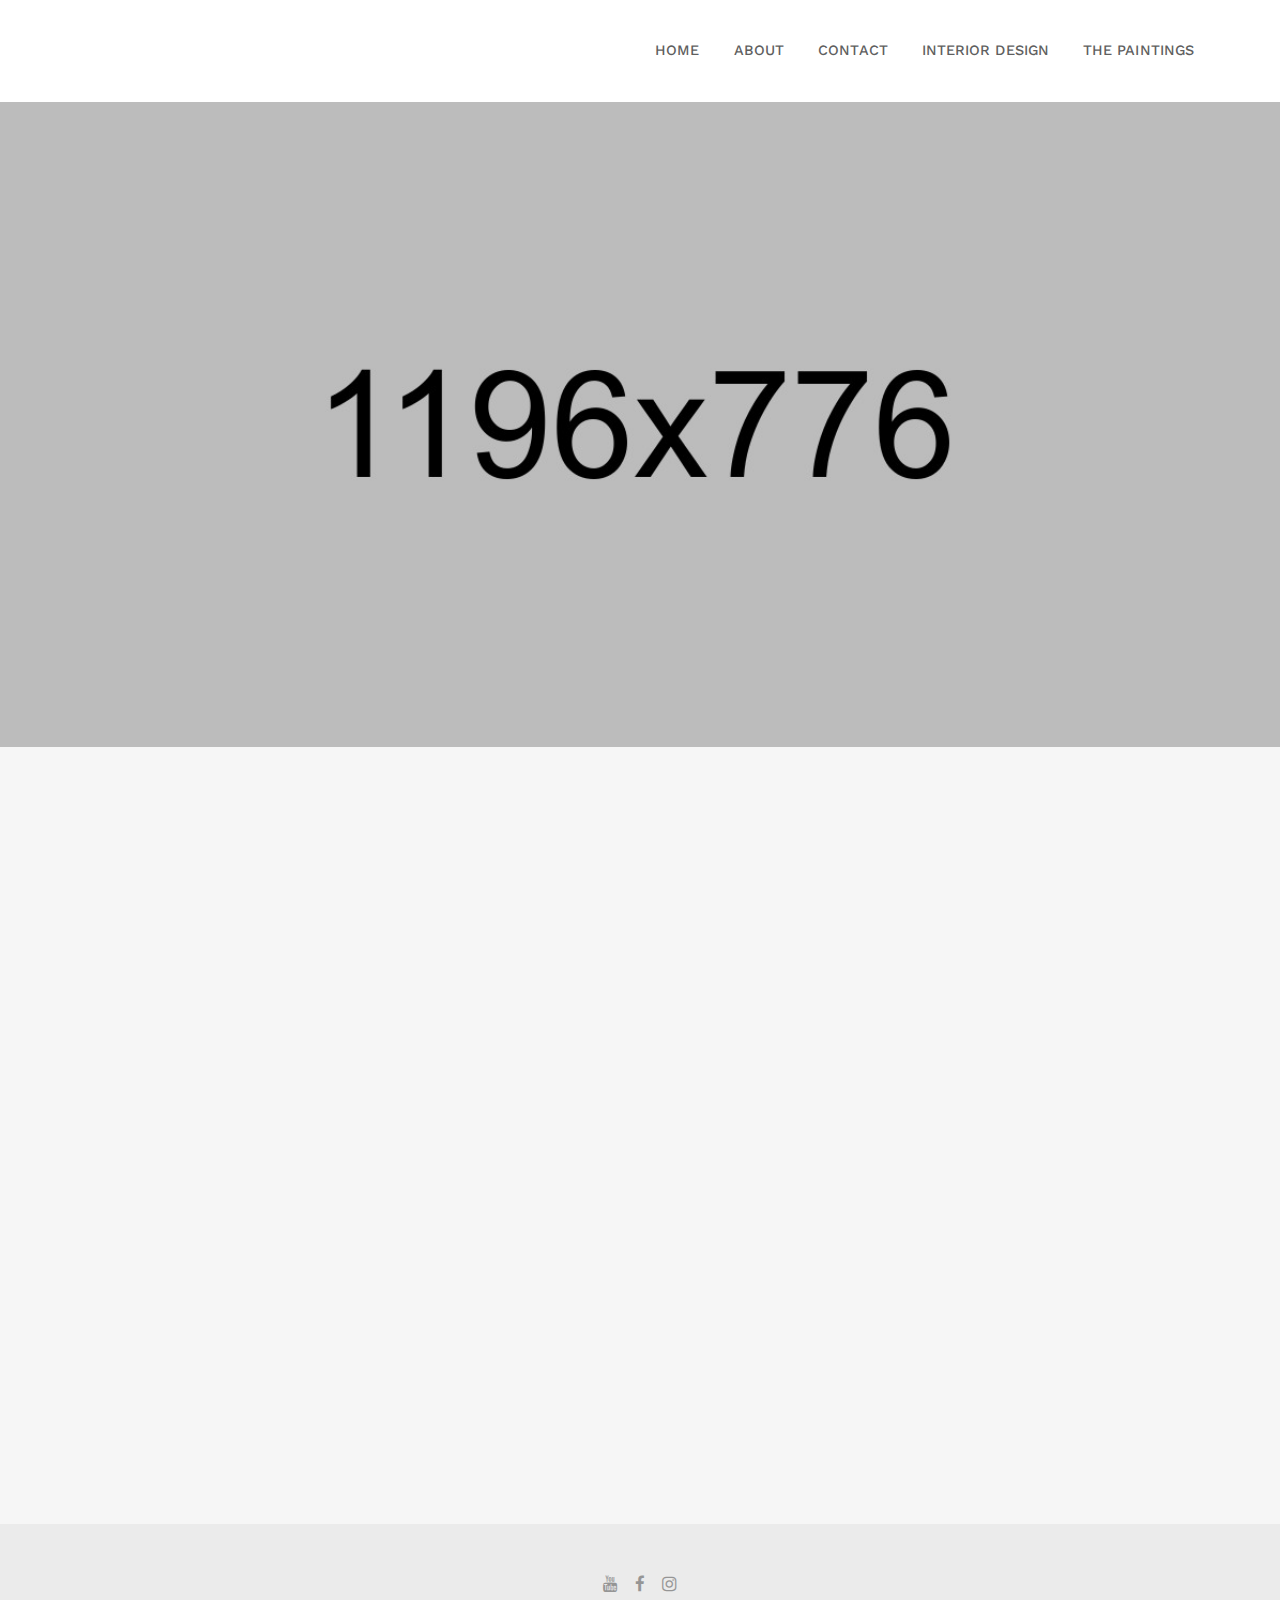
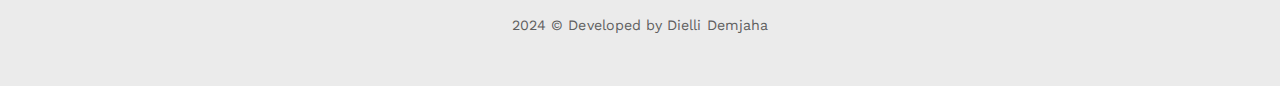
==== commit c797c8a6: "added images and some other fixes" ====
--- a/blog-single.html
+++ b/blog-single.html
@@ -16,7 +16,7 @@
     <meta charset="utf-8">
     <meta http-equiv="X-UA-Compatible" content="IE=edge">
 
-    <title>Albin Kllokoqi | Blog post template</title>
+    <title>Mirejete Simitciu | The Paintings | one</title>
 
     <meta name="description" content="Albin Kllokoqi - Personal Music Website">
     <meta name="keywords" content="Albin, Kllokoqi, Albin Kllokoqi, Music, Music Album">
@@ -53,22 +53,25 @@
             <div class="container">
                 <div class="nk-nav-table">
                     <a href="index.html" class="nk-nav-logo">
-                        <img src="assets/images/logo-light.png" alt="" width="150" class="nk-nav-logo-onscroll">
-                        <img src="assets/images/logo.png" alt="" width="150">
+                        <!-- <img src="assets/images/logo-light.png" alt="" width="150" class="nk-nav-logo-onscroll"> -->
+                        <!-- <img src="assets/images/logo.png" alt="" width="150"> -->
                     </a>
 
                     <ul class="nk-nav nk-nav-right hidden-md-down" data-nav-mobile="#nk-nav-mobile">
                         <li>
+                            <a href="index.html">Home</a>
+                        </li>
+                        <li>
                             <a href="index.html#about">About</a>
                         </li>
                         <li>
                             <a href="index.html#contact">Contact</a>
                         </li>
                         <li>
-                            <a href="portfolio.html">Music Albums</a>
-                        </li>
-                        <li>
-                            <a href="blog.html">Music Blog</a>
+                            <a href="interior-design.html">Interior Design</a>
+                        </li>
+                        <li>
+                            <a href="blog.html">The Paintings</a>
                         </li>
                     </ul>
 
@@ -107,7 +110,7 @@
 
                         <div class="nk-nav-logo">
                             <a href="index.html" class="nk-nav-logo">
-                                <img src="assets/images/logo-light.png" alt="" width="150">
+                                <!-- <img src="assets/images/logo-light.png" alt="" width="150"> -->
                             </a>
                         </div>
 
@@ -138,7 +141,7 @@
                             <li><a href="https://www.facebook.com//"><i class="fa fa-facebook"></i></a></li>
                             <!-- <li><a href="https://dribbble.com/_nK"><i class="fa fa-dribbble"></i></a></li> -->
                             <li><a href="https://www.instagram.com//"><i class="fa fa-instagram"></i></a></li>
-                            <li><a href="https://www.bandcamp.com/"><i class="fa-brands fa-bandcamp"></i></a></li>
+                            <!-- <li><a href="https://www.bandcamp.com/"><i class="fa-brands fa-bandcamp"></i></a></li> -->
                         </ul>
                     </div>
                 </div>
@@ -152,7 +155,7 @@
 
         <!-- START: Header Title -->
         <div class="nk-header-title nk-header-title-lg">
-            <div class="bg-image">
+            <div class="bg-image" data-aos="fade-up">
                 <div style="background-image: url('assets/images/post-6.jpg');"></div>
 
             </div>
@@ -181,16 +184,16 @@
 
                     <!-- START: Post -->
                     <div class="nk-blog-post nk-blog-post-single">
-                        <h1 class="display-4" data-aos="zoom-in-down">Article title</h1>
+                        <h1 class="display-4" data-aos="fade-right">Painting title</h1>
 
                         <div class="nk-post-meta">
-                            <div class="nk-post-date">June 14, 2024</div>
-                            <div class="nk-post-category"><a href="#">Music</a></div>
+                            <div class="nk-post-date" data-aos="fade-right">June 14, 2024</div>
+                            <div class="nk-post-category" data-aos="fade-right"><a href="#">Painting</a></div>
                             <!-- <div class="nk-post-comments-count">2 Comments</div> -->
                         </div>
 
                         <!-- START: Post Text -->
-                        <div class="nk-post-text">
+                        <div class="nk-post-text" data-aos="fade-right">
                             <p>Lorem ipsum dolor sit amet, consectetur adipiscing elit. Pellentesque rhoncus orci a purus lacinia consectetur. Vestibulum rutrum ex in odio placerat dictum. Morbi sit amet tortor mollis, tincidunt magna a, iaculis nisl. Cras varius odio a arcu rutrum, nec posuere lacus imperdiet. Proin iaculis, nibh eleifend elementum pulvinar, erat nisl consequat quam, ac ornare est sem nec libero. Fusce ac sagittis quam. Phasellus mattis, nunc a venenatis laoreet, est ipsum consectetur turpis, in ullam corper urna tortor eu purus.</p>
                             <p>Quisque cursus risus id ante fermentum, in auctor quam consectetur. Vestibulum est nisi, tempus ac vehicula sit amet, blandit et sapien. Ut congue dui enim, at viverra nisl tempor a. Donec in enim nec massa lacinia porta. Nullam lobortis, enim aliquam congue bibendum, libero turpis tincidunt enim, vel dapibus justo lectus et risus. Proin eget mi a tortor laoreet dictum.</p>
 
@@ -279,7 +282,7 @@
                             <li><a href="https://www.facebook.com/unvabdesign/"><i class="fa fa-facebook"></i></a></li>
                             <!-- <li><a href="https://dribbble.com/_nK"><i class="fa fa-dribbble"></i></a></li> -->
                             <li><a href="https://www.instagram.com/unvab/"><i class="fa fa-instagram"></i></a></li>
-                            <li><a href="https://www.bandcamp.com/"><i class="fa-brands fa-bandcamp"></i></a></li>
+                            <!-- <li><a href="https://www.bandcamp.com/"><i class="fa-brands fa-bandcamp"></i></a></li> -->
                         </ul>
                     </div>
 
--- a/assets/css/combined.css
+++ b/assets/css/combined.css
@@ -467,7 +467,7 @@
 .display-4 {
     font-size: 3.5rem;
     font-weight: 300;
-    background: linear-gradient(45deg,#7a572f, #e39c40, #92330d);
+    background: linear-gradient(45deg,#242424, #9c743f, #92330d);
     -webkit-background-clip: text;
     -webkit-text-fill-color: transparent;
 }
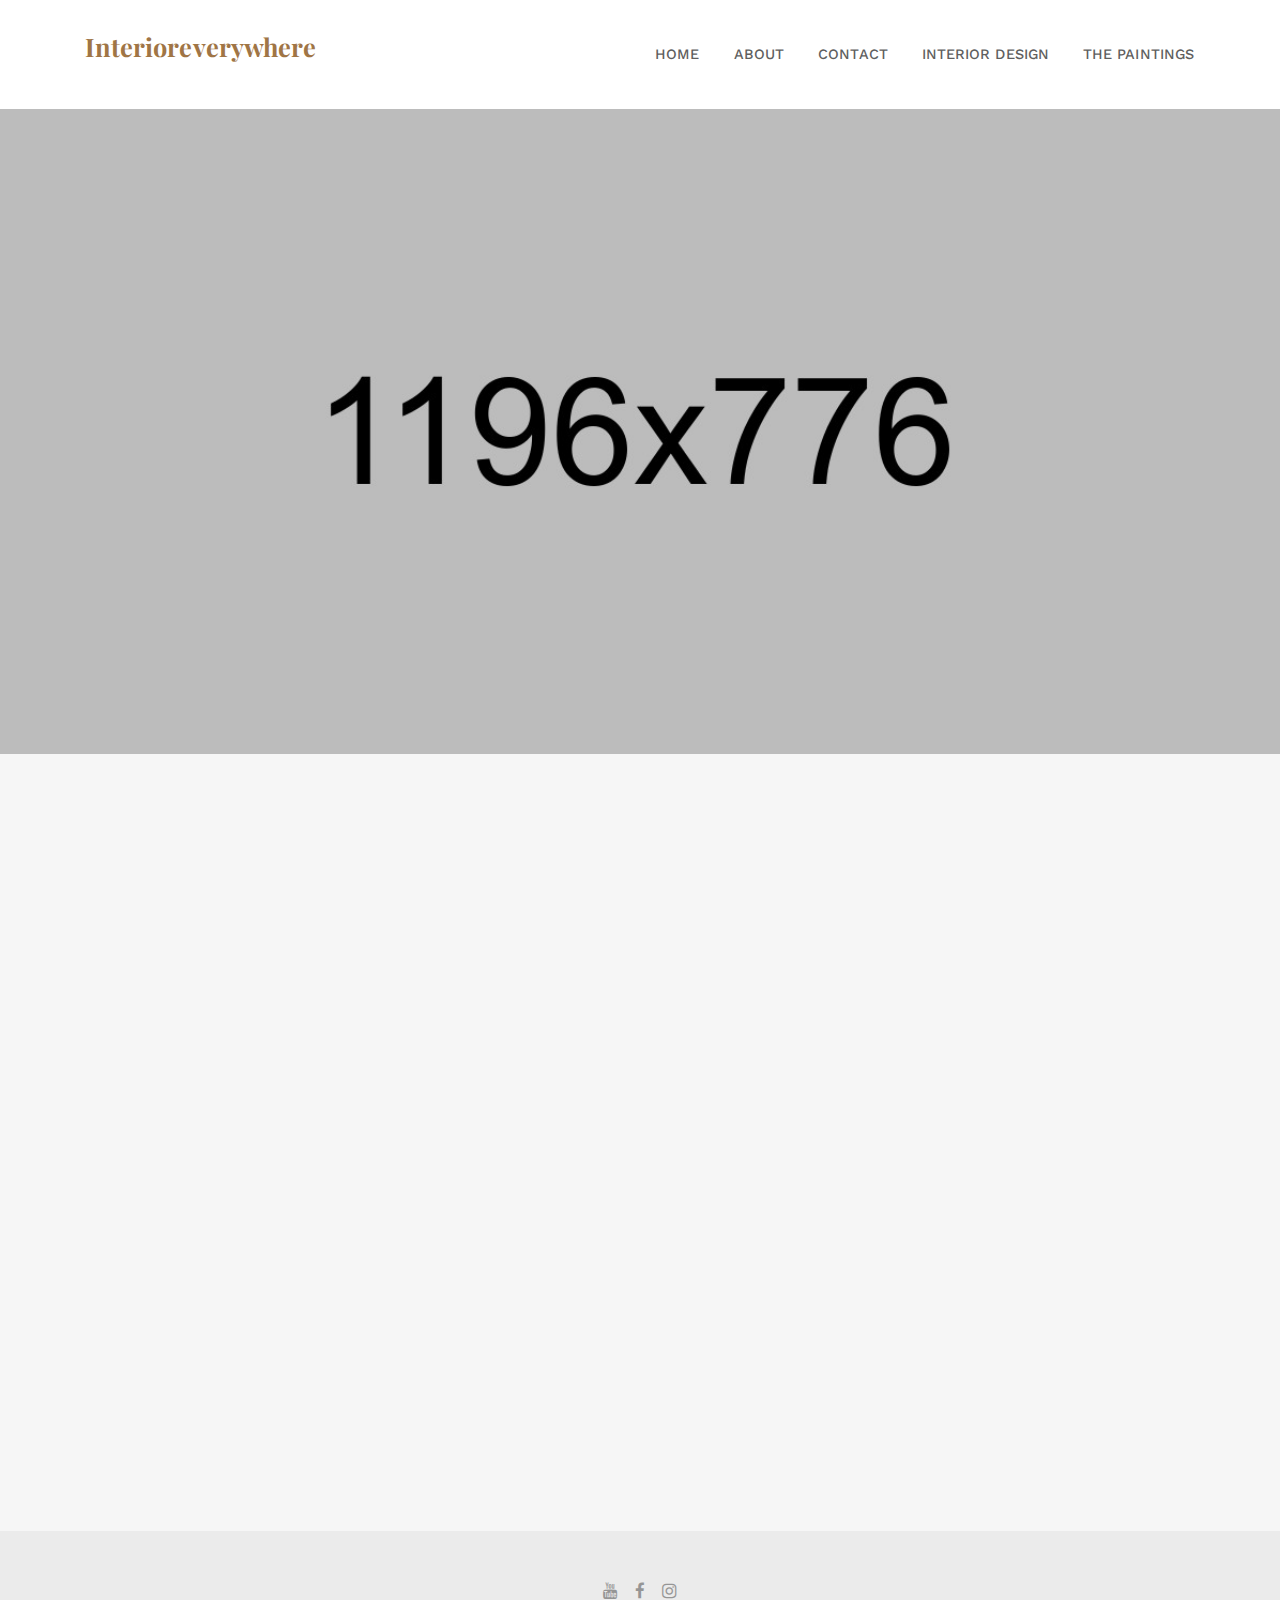
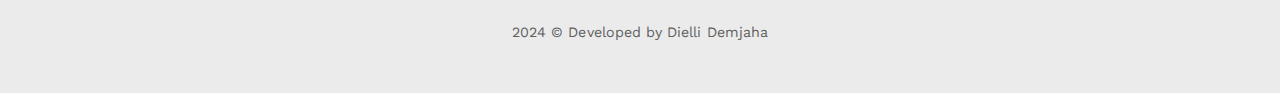
==== commit d9f80731: "the fix in interior design feed" ====
--- a/blog-single.html
+++ b/blog-single.html
@@ -3,7 +3,7 @@
   Name: Snow - Minimal & Clean Portfolio HTML Template
   Version: 1.0.1
   Author: nK, unvab
-  Website: https://www.albinkllokoqi.com/
+  Website: https://www.interioreverywhere.com/
   Purchase: https://nkdev.info
   Support: https://nk.ticksy.com
   License: You must have a valid license purchased only from ThemeForest (the above link) in order to legally use the theme for your project.
@@ -18,8 +18,8 @@
 
     <title>Mirejete Simitciu | The Paintings | one</title>
 
-    <meta name="description" content="Albin Kllokoqi - Personal Music Website">
-    <meta name="keywords" content="Albin, Kllokoqi, Albin Kllokoqi, Music, Music Album">
+    <meta name="description" content="Mirejeta Simitciu - Personal Artistic Website">
+    <meta name="keywords" content="Mirejeta, Simitciu, Mirejeta Simitciu, Interior, Painting, Wabi sabi">
     <meta name="author" content="Dielli Demjaha">
 
     <link rel="icon" type="image/png" href="assets/images/favicon.png">
@@ -55,6 +55,7 @@
                     <a href="index.html" class="nk-nav-logo">
                         <!-- <img src="assets/images/logo-light.png" alt="" width="150" class="nk-nav-logo-onscroll"> -->
                         <!-- <img src="assets/images/logo.png" alt="" width="150"> -->
+                        <div class="h3" style="color:rgb(160, 117, 69);">Interioreverywhere</div>
                     </a>
 
                     <ul class="nk-nav nk-nav-right hidden-md-down" data-nav-mobile="#nk-nav-mobile">
--- a/assets/css/combined.css
+++ b/assets/css/combined.css
@@ -9402,9 +9402,39 @@
 .nk-blog-isotope .nk-blog-post .nk-post-thumb>a:hover {
     opacity: .6
 }
+.categories-fix {
+    display: flex;
+    flex-wrap: wrap;
+}
+
+.category-1 {
+    background-color: #83573a;
+    text-transform: uppercase;
+    color: #fff;
+    font-size: .8rem;
+    text-decoration: none;
+    font-weight: 500;
+    margin-top: 10px;
+    margin-right: 9px;
+    padding: 8px;
+}
+
+.category-1:hover {
+    background-color: #696969;
+    color: #fff;
+}
+
+.presentation {
+    display: flex;
+    margin: 0px;
+    padding: 0px;
+    text-transform: uppercase;
+}
 
 .nk-blog-isotope .nk-blog-post .nk-post-category a {
-    display: inline-block;
+    position: relative;
+    margin: 25px;
+    /* display: block; */
     background-color: #83573a;
     text-transform: uppercase;
     text-decoration: none;
@@ -9415,14 +9445,16 @@
     bottom: 9px;
     padding: 5.5px 15px;
     min-width: 90px;
-    margin-left: 30px;
+    margin-left: 100px;
     margin-top: 25px;
+    margin-right: auto;
     color: #fff;
     transition: background-color .5s
 }
 
+
 .nk-blog-isotope .nk-blog-post .nk-post-category a:hover {
-    background-color: #393939
+    background-color: #fff;
 }
 
 .nk-blog-isotope .nk-blog-post a+.nk-post-category a {
@@ -9490,7 +9522,7 @@
     font-size: .84rem;
     text-transform: uppercase;
     font-weight: 500;
-    margin-bottom: 17px
+    /* margin-bottom: 17px; */
 }
 
 .nk-blog-isotope-2 .nk-blog-post .nk-post-title {
@@ -9536,7 +9568,7 @@
     color: #171717;
     font-size: .84rem;
     text-transform: uppercase;
-    font-weight: 500
+    font-weight: 500;
 }
 
 .nk-blog-post-single .nk-post-category a,
